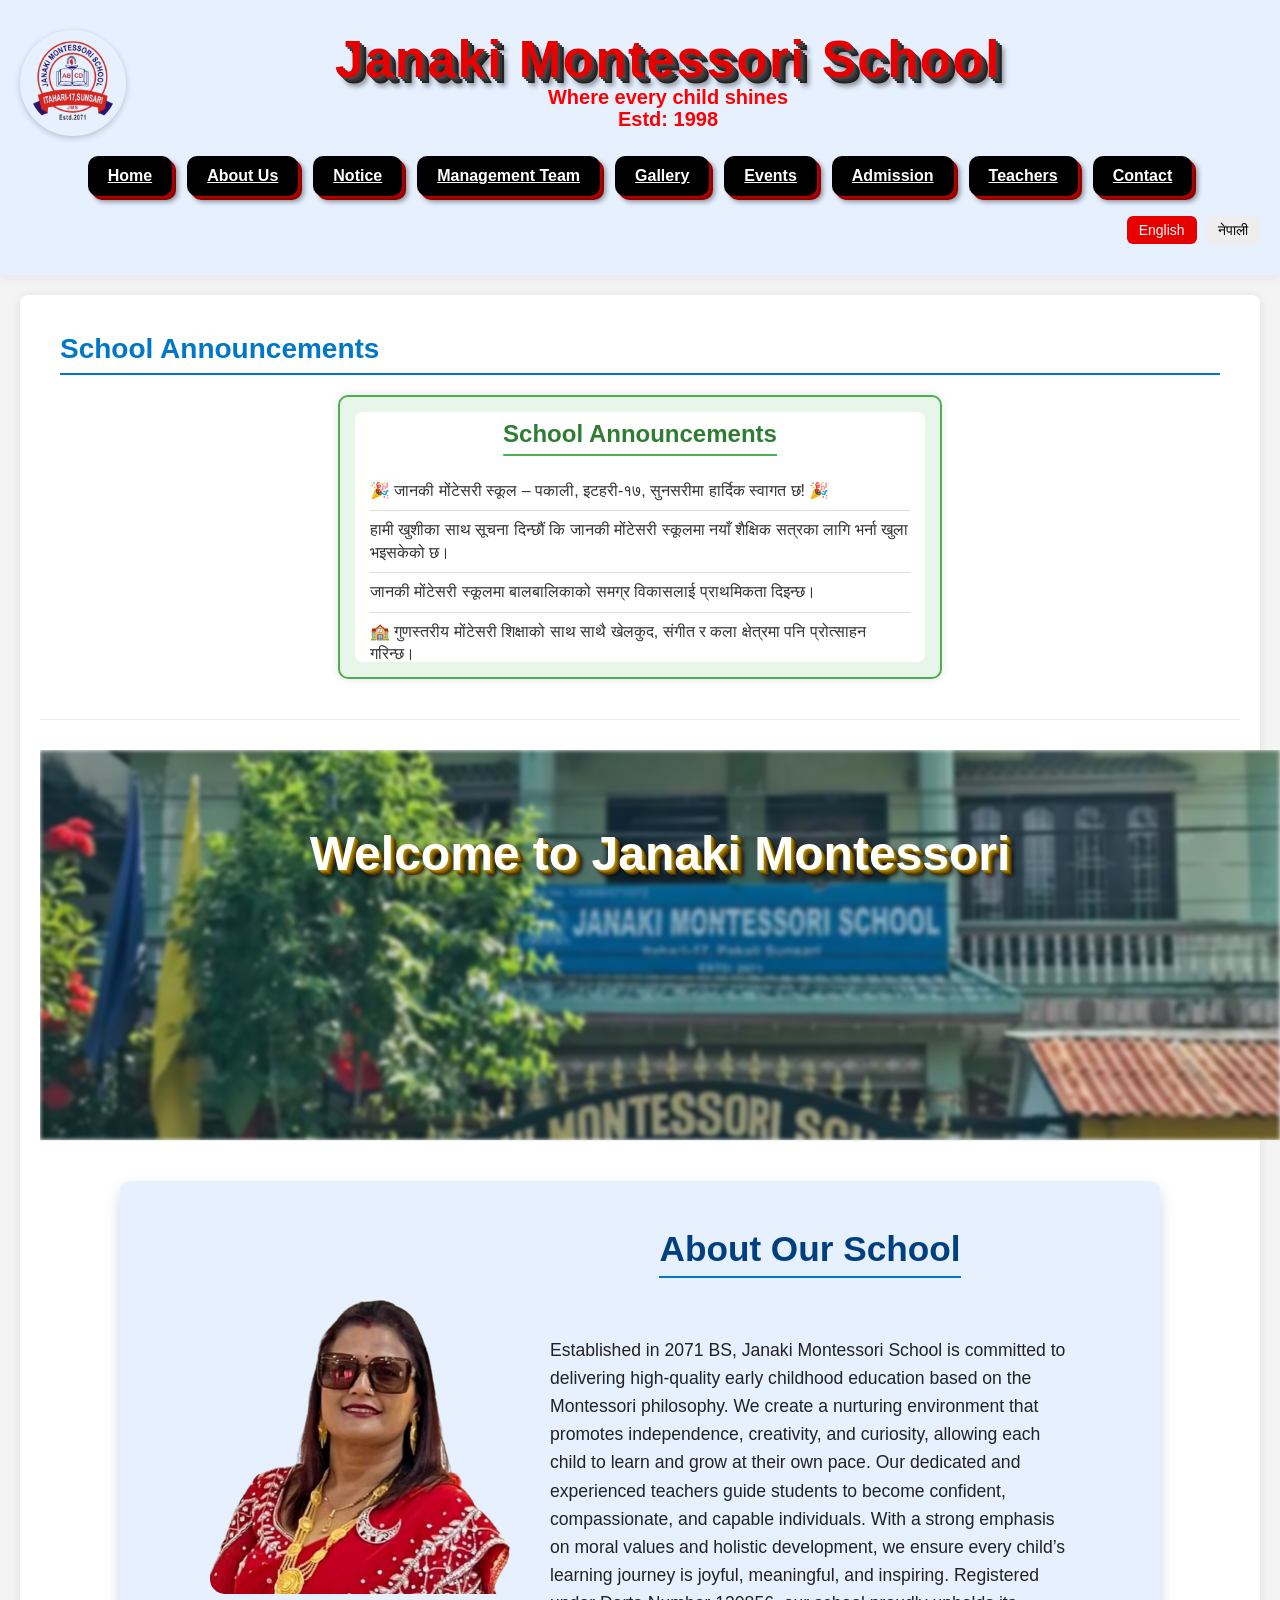
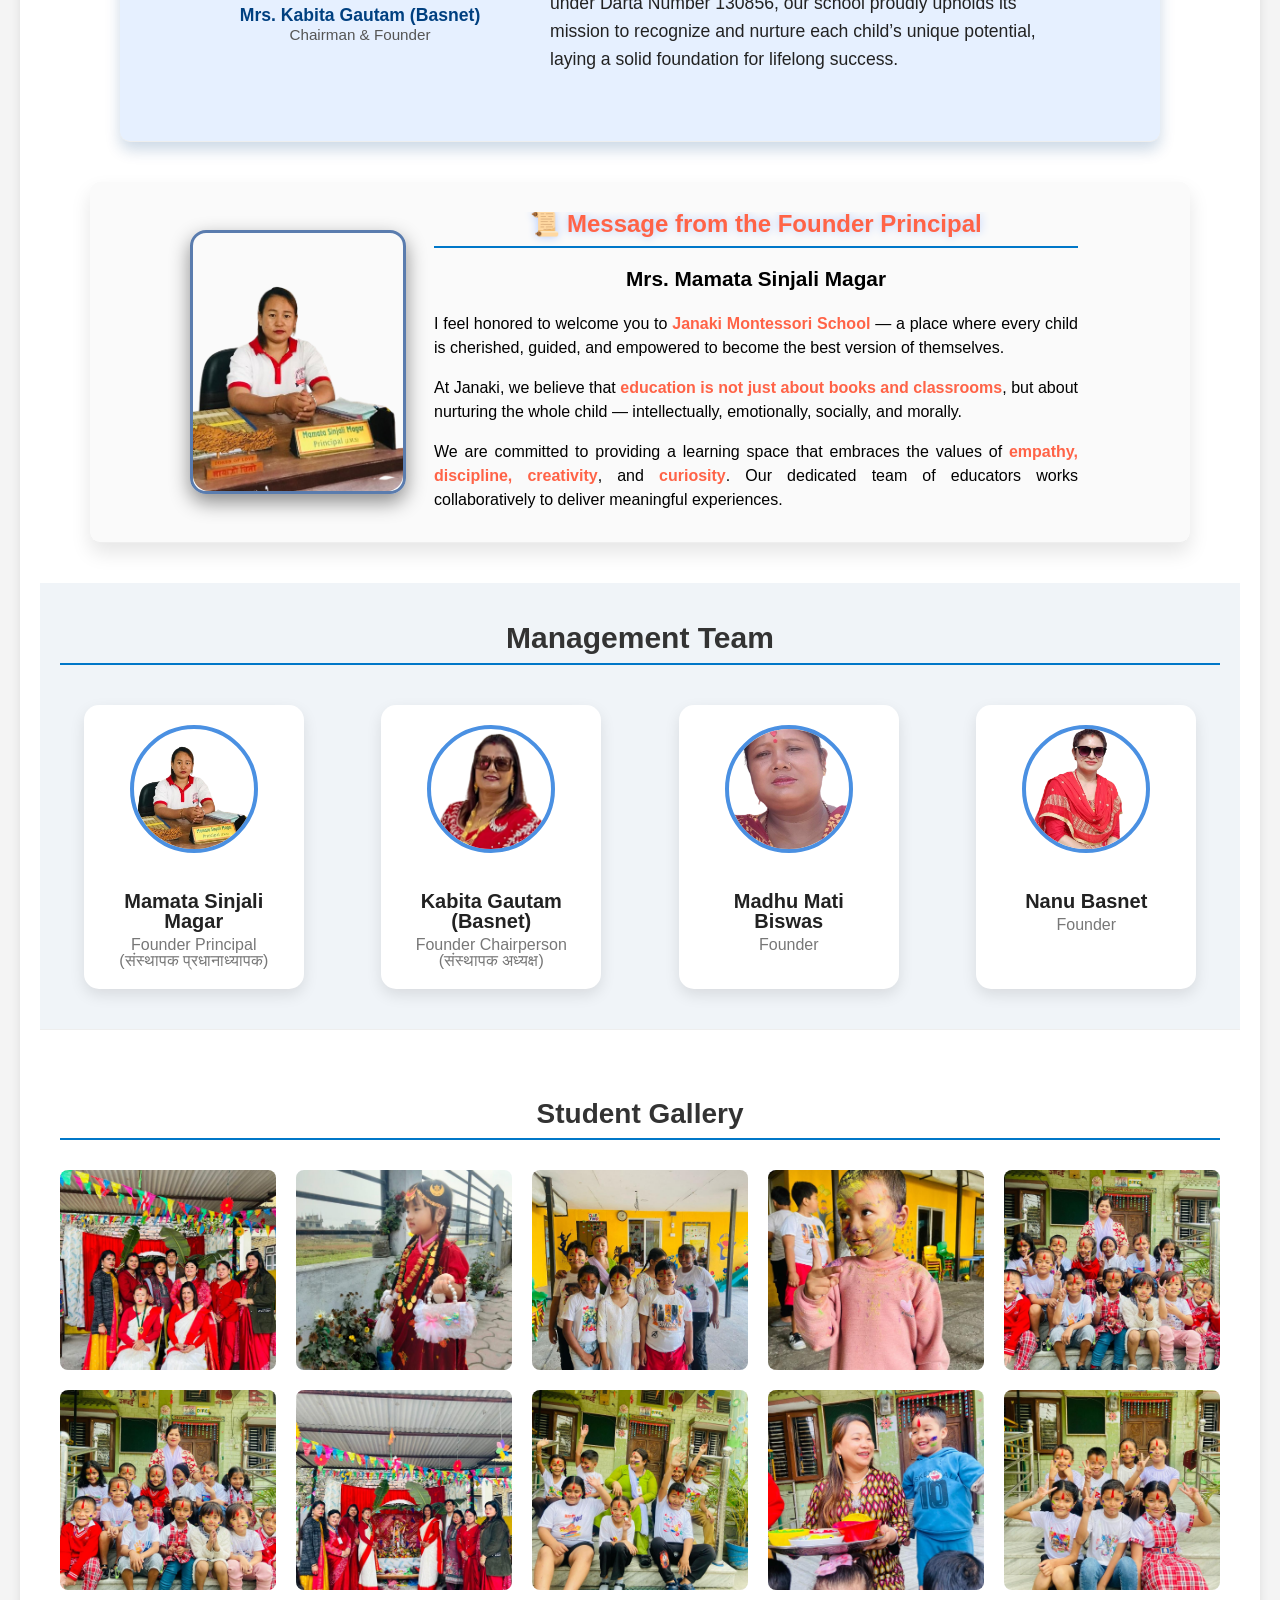
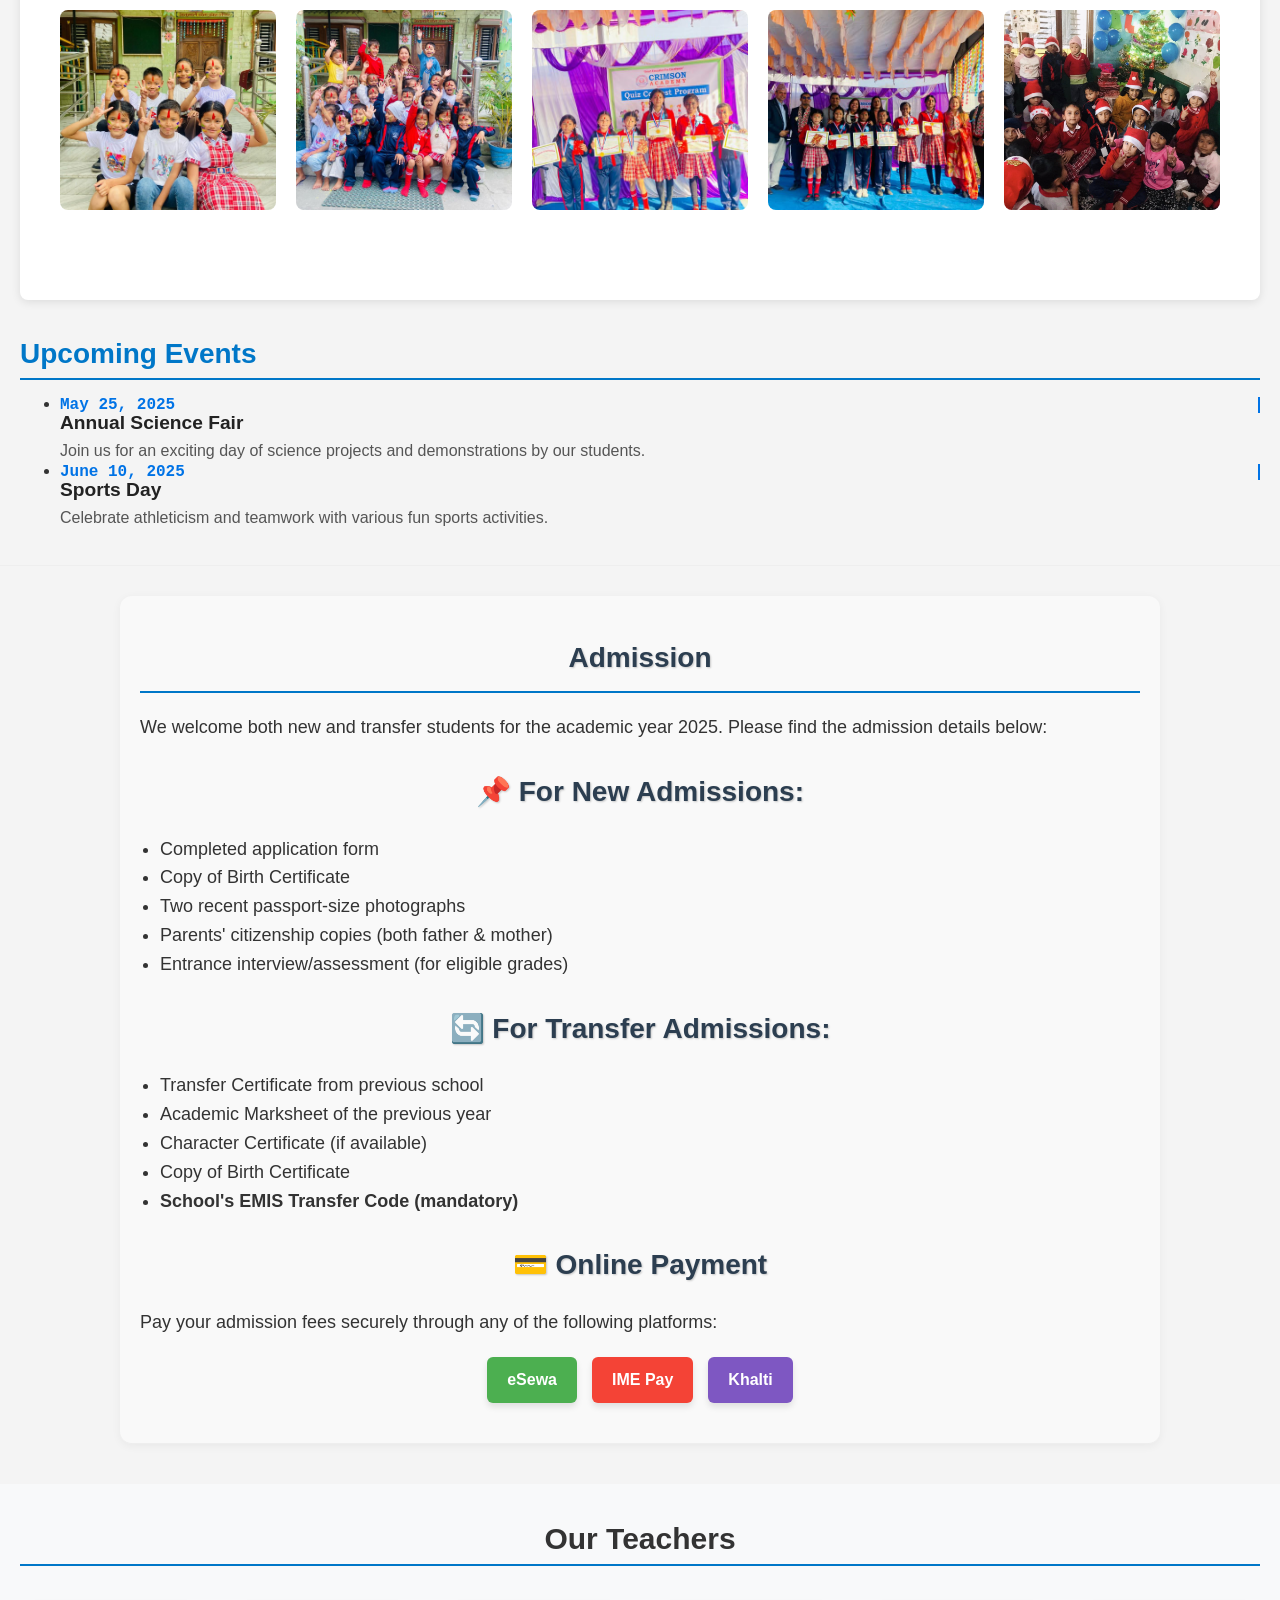
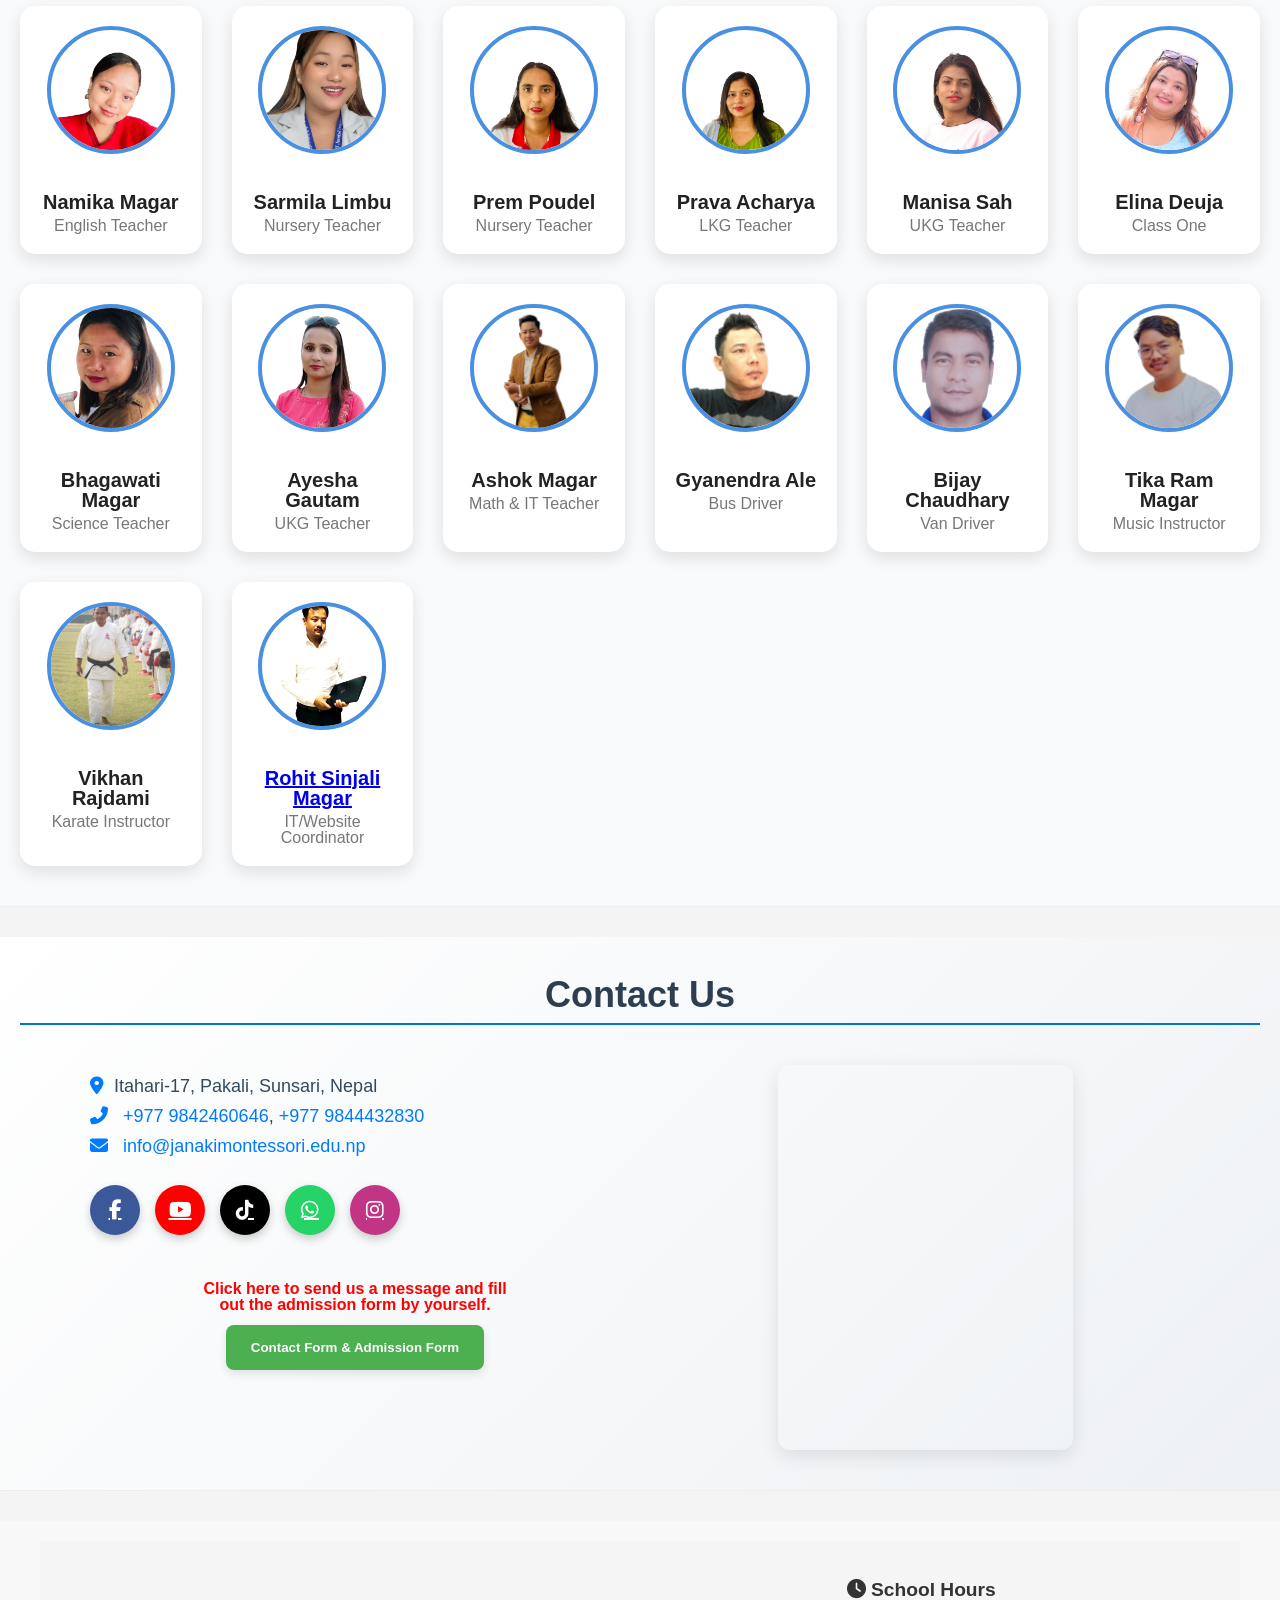
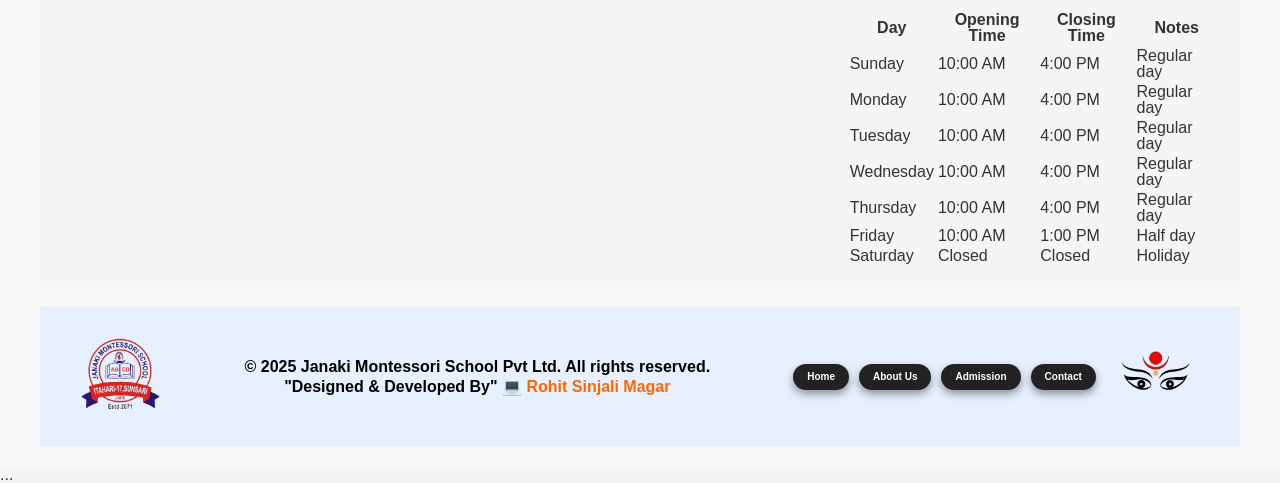
==== index.html @ f19cb04f "Add files via upload" ====
<!DOCTYPE html>
<html lang="en">

<head>
  <meta charset="UTF-8" />
  <meta name="viewport" content="width=device-width, initial-scale=1" />
  <title>Janaki Montessori School</title>
  <link rel="stylesheet" href="https://cdnjs.cloudflare.com/ajax/libs/font-awesome/6.5.0/css/all.min.css"
    integrity="sha512-papNMN3V+9Hc8Lg8S8a5jUYv1UeRbbJwN4DvPZ2lm/HEEv7Q/ArR7KGeMR6t8JbwyaZHYNLcN5jz0N7z3FZdUg=="
    crossorigin="anonymous" referrerpolicy="no-referrer" />
  <link rel="stylesheet" href="style.css" />
  <link rel="icon" type="image/png" href="images/favicon.png">
</head>

<body>

  <header class="header-container">
    <div class="logo-container">
      <img src="images/logo.png" class="logo-img" alt="School Logo" />
      <div>
        <h1 class="logo-main">Janaki Montessori School</h1>
        <p class="logo-sub">Where every child shines</p>
        <p class="logo-estd">Estd: 1998</p>
      </div>
    </div>

    <div class="menu-container">
      <nav class="navbar">
        <ul>
          <li><a href="#home">Home</a></li>
          <li><a href="#about">About Us</a></li>
          <li><a href="#notice">Notice</a></li>
          <li><a href="#management">Management Team</a></li>
          <li><a href="#gallery">Gallery</a></li>
          <li><a href="#events">Events</a></li>
          <li><a href="#admission">Admission</a></li>
          <li><a href="#teachers">Teachers</a></li>
          <li><a href="#contact">Contact</a></li>
        </ul>
      </nav>
    </div>

    <div class="lang-toggle">
      <button id="btn-en" class="active">English</button>
      <button id="btn-nep">नेपाली</button>
    </div>
  </header>
<main>

  <!-- School Announcements Section -->
  <section id="notice" class="latest-notices-section">
    <h2 class="section-title">School Announcements</h2>
    <div class="notice-tv">
      <div class="tv-frame">
        <div class="tv-screen">
          <h2 class="notice-title">School Announcements</h2>
          <div class="notice-wrapper">
            <ul class="tv-notices">
              <li>🎉 जानकी मोंटेसरी स्कूल – पकाली, इटहरी-१७, सुनसरीमा हार्दिक स्वागत छ! 🎉</li>
              <li>हामी खुशीका साथ सूचना दिन्छौं कि जानकी मोंटेसरी स्कूलमा नयाँ शैक्षिक सत्रका लागि भर्ना खुला भइसकेको छ।</li>
              <li>जानकी मोंटेसरी स्कूलमा बालबालिकाको समग्र विकासलाई प्राथमिकता दिइन्छ।</li>
              <li>🏫 गुणस्तरीय मोंटेसरी शिक्षाको साथ साथै खेलकुद, संगीत र कला क्षेत्रमा पनि प्रोत्साहन गरिन्छ।</li>
              <li>📍 स्थान: पकाली, इटहरी-१७, सुनसरी</li>
              <li>🕰️ विद्यालय समय: बिहान 10 बजेदेखि अपराह्न 5 बजेसम्म</li>
              <li>📅 सीमित सीट मात्र उपलब्ध, तुरुन्त भर्ना गर्नुहोस्!</li>
              <li>📞 सम्पर्क नम्बर: ९८४२४६०६४६</li>
              <li>📧 इमेल: janaki.montessori.itg@gmail.com</li>
              <li>जानकी मोंटेसरी स्कूलमा तपाईका बालबालिकालाई सुरक्षित वातावरणमा शिक्षा प्रदान गरिन्छ।</li>
              <li>थप जानकारी वा भ्रमणका लागि सम्पर्क गर्नुहोस्।</li>
              <li>📚 शिक्षा भनेको उज्यालो भविष्यको आधार हो – जानकी मोंटेसरी स्कूलसँग जोडिनुहोस्!</li>
            </ul>
          </div>
        </div>
      </div>
    </div>
  </section>

  <!-- Home / Hero Section -->
  <section id="home" class="hero-section">
    <div class="hero-content">
      <h1>Welcome to Janaki Montessori</h1>
    </div>
  </section>

  <!-- About Us Section -->
  <section id="about" class="about-us">
    <div class="about-image">
      <img src="images/about.png" alt="Chairman Photo">
      <div class="about-caption">
        <h4>Mrs. Kabita Gautam (Basnet)</h4>
        <p>Chairman & Founder</p>
      </div>
    </div>
    <div class="about-content">
      <h2>About Our School</h2>
      <p>
        Established in 2071 BS, Janaki Montessori School is committed to delivering high-quality early childhood education based on the Montessori philosophy. We create a nurturing environment that promotes independence, creativity, and curiosity, allowing each child to learn and grow at their own pace. Our dedicated and experienced teachers guide students to become confident, compassionate, and capable individuals. With a strong emphasis on moral values and holistic development, we ensure every child’s learning journey is joyful, meaningful, and inspiring. Registered under Darta Number 130856, our school proudly upholds its mission to recognize and nurture each child’s unique potential, laying a solid foundation for lifelong success.
      </p>
    </div>
  </section>

  <!-- Founder Message Section -->
  <section id="founder-message" style="padding: 30px 100px;">
    <div class="container">
      <div class="photo">
        <img src="images/principal.png" alt="Principal Mamata Magar">
      </div>
      <div class="message">
        <h2>📜 Message from the Founder Principal</h2>
        <h3>Mrs. Mamata Sinjali Magar</h3>
        <p>I feel honored to welcome you to <strong>Janaki Montessori School</strong> — a place where every child is cherished, guided, and empowered to become the best version of themselves.</p>
        <p>At Janaki, we believe that <strong>education is not just about books and classrooms</strong>, but about nurturing the whole child — intellectually, emotionally, socially, and morally.</p>
        <p>We are committed to providing a learning space that embraces the values of <strong>empathy, discipline, creativity</strong>, and <strong>curiosity</strong>. Our dedicated team of educators works collaboratively to deliver meaningful experiences.</p>
        <p>We maintain a strong connection with families and the local community to create an atmosphere of <strong>belonging</strong> where <strong>diversity and individuality</strong> are celebrated.</p>
        <p>At Janaki Montessori School, learning is a joyful journey — one that shapes confident, compassionate, and responsible global citizens.</p>
      </div>
    </div>
  </section>

  <!-- Management Team Section -->
  <section id="management" class="management-section">
    <h2>Management Team</h2>
    <div class="management-grid">
      <div class="management-card">
        <img src="images/mamata.png" alt="Mamata Sinjali Magar">
        <h3>Mamata Sinjali Magar</h3>
        <p>Founder Principal (संस्थापक प्रधानाध्यापक)</p>
      </div>
      <div class="management-card">
        <img src="images/kabita.png" alt="Kabita Gautam (Basnet)">
        <h3>Kabita Gautam (Basnet)</h3>
        <p>Founder Chairperson (संस्थापक अध्यक्ष)</p>
      </div>
      <div class="management-card">
        <img src="images/madhu.png" alt="Madhu Mati Biswas">
        <h3>Madhu Mati Biswas</h3>
        <p>Founder</p>
      </div>
      <div class="management-card">
        <img src="images/nanu.png" alt="Nanu Basnet">
        <h3>Nanu Basnet</h3>
        <p>Founder</p>
      </div>
    </div>
  </section>

  <!-- Student Gallery Section -->
  <section id="gallery" class="gallery-section">
    <h2>Student Gallery</h2>
    <div class="gallery-grid">
      <div class="gallery-item"><img src="images/placeholder1.png" alt="Student 1"></div>
      <div class="gallery-item"><img src="images/placeholder2.png" alt="Student 2"></div>
      <div class="gallery-item"><img src="images/placeholder3.png" alt="Student 3"></div>
      <div class="gallery-item"><img src="images/placeholder4.png" alt="Student 4"></div>
      <div class="gallery-item"><img src="images/placeholder5.png" alt="Student 5"></div>
      <div class="gallery-item"><img src="images/placeholder6.png" alt="Student 6"></div>
      <div class="gallery-item"><img src="images/placeholder7.png" alt="Student 7"></div>
      <div class="gallery-item"><img src="images/placeholder8.png" alt="Student 8"></div>
      <div class="gallery-item"><img src="images/placeholder9.png" alt="Student 9"></div>
      <div class="gallery-item"><img src="images/placeholder10.png" alt="Student 10"></div>
      <div class="gallery-item"><img src="images/placeholder11.png" alt="Student 11"></div>
      <div class="gallery-item"><img src="images/placeholder12.png" alt="Student 12"></div>
      <div class="gallery-item"><img src="images/placeholder13.png" alt="Student 13"></div>
      <div class="gallery-item"><img src="images/placeholder14.png" alt="Student 14"></div>
      <div class="gallery-item"><img src="images/placeholder15.png" alt="Student 15"></div>
    </div>
  </section>

</main>

        <section id="events" class="events-section">
  <h2>Upcoming Events</h2>
  <ul>
    <li>
      <div class="event-date">May 25, 2025</div>
      <div class="event-details">
        <h3>Annual Science Fair</h3>
        <p>Join us for an exciting day of science projects and demonstrations by our students.</p>
      </div>
    </li>
    <li>
      <div class="event-date">June 10, 2025</div>
      <div class="event-details">
        <h3>Sports Day</h3>
        <p>Celebrate athleticism and teamwork with various fun sports activities.</p>
      </div>
    </li>
  </ul>
</section>


    <section id="admission" class="admission-details">
    <h2>Admission</h2>
    <p>We welcome both new and transfer students for the academic year 2025. Please find the admission details below:</p>

    <h3>📌 For New Admissions:</h3>
    <ul>
        <li>Completed application form</li>
        <li>Copy of Birth Certificate</li>
        <li>Two recent passport-size photographs</li>
        <li>Parents' citizenship copies (both father & mother)</li>
        <li>Entrance interview/assessment (for eligible grades)</li>
    </ul>

    <h3>🔄 For Transfer Admissions:</h3>
    <ul>
        <li>Transfer Certificate from previous school</li>
        <li>Academic Marksheet of the previous year</li>
        <li>Character Certificate (if available)</li>
        <li>Copy of Birth Certificate</li>
        <li><strong>School's EMIS Transfer Code (mandatory)</strong></li>
    </ul>

    <div class="online-payment-section">
        <h3>💳 Online Payment</h3>
        <p>Pay your admission fees securely through any of the following platforms:</p>
        <div class="payment-buttons">
            <a href="https://esewa.com.np/#/home" target="_blank" class="payment-button esewa-button">eSewa</a>
            <a href="https://imepay.com.np/" target="_blank" class="payment-button imepay-button">IME Pay</a>
            <a href="https://khalti.com/" target="_blank" class="payment-button khalti-button">Khalti</a>
        </div>
    </div>
</section>


    <section id="teachers" class="teachers-section">
        <h2>Our Teachers</h2>
        <div class="teachers-grid">
            <div class="teacher-card">
                <img src="images/namika.png" alt="Namika Magar">
                <h3>Namika Magar</h3>
                <p>English Teacher</p>
            </div>
            <div class="teacher-card">
                <img src="images/sarmila.png" alt="Sarmila Limbu">
                <h3>Sarmila Limbu</h3>
                <p>Nursery Teacher</p>
            </div>
            <div class="teacher-card">
                <img src="images/prem.png" alt="Prem Poudel">
                <h3>Prem Poudel</h3>
                <p>Nursery Teacher</p>
            </div>
            <div class="teacher-card">
                <img src="images/prava.png" alt="Prava Acharya">
                <h3>Prava Acharya</h3>
                <p>LKG Teacher</p>
            </div>
            <div class="teacher-card">
                 <img src="images/manisa.png" alt="Manisa Sah">
                <h3>Manisa Sah</h3>
                <p>UKG Teacher</p>
            </div>
            <div class="teacher-card">
                <img src="images/elina.png" alt="Elina Deuja">
                <h3>Elina Deuja</h3>
                <p>Class One</p>
            </div>
            <div class="teacher-card">
               <img src="images/bagati.png" alt="Bhagawati Magar">
                <h3>Bhagawati Magar</h3>
                <p>Science Teacher</p>
            </div>
            <div class="teacher-card">
                <img src="images/ayesha.png" alt="Ayesha Gautam">
                <h3>Ayesha Gautam</h3>
                <p>UKG Teacher</p>
            </div>
            <div class="teacher-card">
                <img src="images/ashok.png" alt="Ashok Magar">
                <h3>Ashok Magar</h3>
                <p>Math & IT Teacher</p>
            </div>
            <div class="teacher-card">
                <img src="images/gyanendra.png" alt="Gyanendra Ale">
                <h3>Gyanendra Ale</h3>
                <p>Bus Driver</p>
            </div>
            <div class="teacher-card">
                <img src="images/bijay.png" alt="Bijay Chaudhary">
                <h3>Bijay Chaudhary</h3>
                <p>Van Driver</p>
            </div>
            <div class="teacher-card">
                <img src="images/tika.png" alt="Tika Ram Magar">
                <h3>Tika Ram Magar</h3>
                <p>Music Instructor</p>
            </div>
            <div class="teacher-card">
                <img src="images/vikhan.jpeg" alt="Vikhan Rajdami">
                <h3>Vikhan Rajdami</h3>
                <p>Karate Instructor</p>
            </div>
	   <div class="teacher-card">
    <img src="images/rohit.png" alt="Rohit Sinjali Magar">
    <h3><a href="https://www.digitalrohitpro.com" target="_blank">Rohit Sinjali Magar</a></h3>
    <p>IT/Website Coordinator</p>
</div>
        </div>
    </section>

<!DOCTYPE html>
<html lang="en">
<head>
  <meta charset="UTF-8" />
  <meta name="viewport" content="width=device-width, initial-scale=1.0" />
  <title>Contact Section</title>
  <link rel="stylesheet" href="https://cdnjs.cloudflare.com/ajax/libs/font-awesome/6.5.0/css/all.min.css" />
  <link rel="stylesheet" href="style.css" />
</head>
<body>

<section id="contact" class="contact-section">
  <h2>Contact Us</h2>
  <div class="contact-container">
    
    <!-- Left: Contact Info -->
<div class="contact-left">
  <div class="contact-info">
    <p><i class="fas fa-map-marker-alt"></i> Itahari-17, Pakali, Sunsari, Nepal</p>
    <p>
      <i class="fas fa-phone-alt"></i>
      <a href="tel:+9779842460646">+977 9842460646</a>, 
      <a href="tel:+9779844432830">+977 9844432830</a>
    </p>
    <p>
      <i class="fas fa-envelope"></i>
      <a href="mailto:info@janakimontessori.edu.np">info@janakimontessori.edu.np</a>
    </p>
  </div>

  <!-- Social Icons -->
  <div class="social-icons">
    <a href="https://www.facebook.com/share/152pi7GiTPh/?mibextid=wwXIfr" class="facebook" target="_blank"><i class="fab fa-facebook-f"></i></a>
    <a href="#" class="youtube" aria-label="YouTube"><i class="fab fa-youtube"></i></a>
    <a href="https://www.tiktok.com/@janaki.montessori.school?_t=ZS-8wUZVfU2CKS&_r=1" class="tiktok" target="_blank"><i class="fab fa-tiktok"></i></a>
    <a href="https://wa.me/9779842460646" class="whatsapp" target="_blank"><i class="fab fa-whatsapp"></i></a>
    <a href="#" class="instagram"><i class="fab fa-instagram"></i></a>
  </div>

  <!-- Contact Instruction + Button -->
  <div style="display: flex; flex-direction: column; align-items: center; margin-top: 30px;">
    <p class="contact-instruction" style="
      font-size: 1rem;
      color: red;
      font-weight: bold;
      text-align: center;
      max-width: 320px;
      user-select: none;
      margin-bottom: 12px;">
      Click here to send us a message and fill out the admission form by yourself.
    </p>

    <button id="openContactForm" style="
      padding: 15px 25px;
      background-color: #4CAF50;
      border: none;
      border-radius: 8px;
      color: white;
      font-weight: 600;
      cursor: pointer;
      box-shadow: 0 4px 10px rgba(0,0,0,0.1);
      transition: background-color 0.3s ease;">
      Contact Form & Admission Form
    </button>
  </div>
</div>



    <!-- Right: Calendar -->
    <div class="calendar-embed">
      <iframe src="https://www.hamropatro.com/widgets/calender-medium.php" frameborder="0" scrolling="no" marginwidth="0" marginheight="0" style="border:none; overflow:hidden; width:295px; height:385px;" allowtransparency="true"></iframe>
    </div>

  </div>
</section>

<script>
  document.getElementById('openContactForm').addEventListener('click', function() {
    // नयाँ पेजमा Contact Form र Admission Form रहेको पेज खोल्ने (new-page.html लाई आफ्नो फाइल नाम राख्नुहोस्)
    window.open('contact-admission-forms.html', '_blank');
  });
</script>

</body>
</html>


</main>
<footer class="site-footer">
    <div class="footer-container">
        <div class="footer-location-hours">
            <div class="location">
                <iframe src="https://www.google.com/maps/embed?pb=!1m18!1m12!1m3!1d3565.104749066958!2d87.22388607374695!3d26.677132170177924!2m3!1f0!2f0!3f0!3m2!1i1024!2i768!4f13.1!3m3!1m2!1s0x39ef6b55dd3c1ca1%3A0x339651f023e582f2!2sJanaki%20Montessori%20School%20Pvt%20Ltd!5e0!3m2!1sen!2snp!4v1747540072454!5m2!1sen!2snp"
                        width="450" height="300" style="border:0;" allowfullscreen="" loading="lazy" referrerpolicy="no-referrer-when-downgrade"></iframe>
            </div>
            <div class="school-hours">
        <h3><i class="fas fa-clock"></i> School Hours</h3>
        <div class="table-container">
          <table class="hours-table">
            <thead>
              <tr>
                <th>Day</th>
                <th>Opening Time</th>
                <th>Closing Time</th>
                <th>Notes</th>
              </tr>
            </thead>
            <tbody>
              <tr><td>Sunday</td><td>10:00 AM</td><td>4:00 PM</td><td>Regular day</td></tr>
              <tr><td>Monday</td><td>10:00 AM</td><td>4:00 PM</td><td>Regular day</td></tr>
              <tr><td>Tuesday</td><td>10:00 AM</td><td>4:00 PM</td><td>Regular day</td></tr>
              <tr><td>Wednesday</td><td>10:00 AM</td><td>4:00 PM</td><td>Regular day</td></tr>
              <tr><td>Thursday</td><td>10:00 AM</td><td>4:00 PM</td><td>Regular day</td></tr>
              <tr><td>Friday</td><td>10:00 AM</td><td>1:00 PM</td><td>Half day</td></tr>
              <tr><td>Saturday</td><td>Closed</td><td>Closed</td><td>Holiday</td></tr>
            </tbody>
          </table>
        </div>
      </div>
    </div>
<div class="footer-bottom">
  <div class="footer-left">
    <img src="images/left-logo.png" alt="Left Logo" class="footer-logo" />
  </div>

  <div class="footer-center">
    <p>© 2025 Janaki Montessori School Pvt Ltd. All rights reserved.</p>
    <p class="footer-credit">
      "Designed & Developed By"
      <a href="https://www.digitalrohitpro.com" target="_blank" rel="noopener noreferrer">💻  Rohit Sinjali Magar</a>
    </p>
  </div>

  <div class="footer-right">
    <div class="footer-quick-buttons">
      <a href="#home" class="footer-btn">Home</a>
      <a href="#about" class="footer-btn">About Us</a>
      <a href="#admission" class="footer-btn">Admission</a>
      <a href="#contact" class="footer-btn">Contact</a>
    </div>
    <img src="images/right-logo.png" alt="Right Logo" class="footer-logo" />
  </div>
</div>
</footer>

<script>
    // Language toggle buttons example functionality
    const btnEn = document.getElementById('btn-en');
    const btnNep = document.getElementById('btn-nep');

    btnEn.addEventListener('click', () => {
        btnEn.classList.add('active');
        btnNep.classList.remove('active');
        // यहाँ अंग्रेजी सामग्री देखाउन/नेपाली लुकाउन कोड लेख्न सकिन्छ
        alert("English selected - We are working on implementing the necessary changes. Your patience is greatly appreciated.Rohit Sinjali Magar");
    });

    btnNep.addEventListener('click', () => {
        btnNep.classList.add('active');
        btnEn.classList.remove('active');
        // यहाँ नेपाली सामग्री देखाउन/अंग्रेजी लुकाउन कोड लेख्न सकिन्छ
        alert("नेपाली चयन भयो - हामी सुधार तथा परिवर्तन कार्यमा व्यस्त छौं, कृपया केही समय धैर्य गर्नुहोस्।  रोहित सिङजाली मगर");
    });
</script>
</main>
<footer> ... </footer>
</body>
</html>
---- style.css ----
body {
    font-family: 'Segoe UI', Tahoma, Geneva, Verdana, sans-serif;
    margin: 0;
    padding: 0;
    background-color: #f4f4f4;
    color: #333;
    line-height: 1.0;
    overflow-x: hidden;
}
/* Container & Layout */
#founder-message {
  background-color: #fafafa; /* दमिलो हल्का सेतो रंग */
  color: #0a2540; /* गाढा निलो टेक्स्ट */
  font-family: 'Arial Black', Gadget, sans-serif;
  max-width: 900px;
  margin: 40px auto;
  border-radius: 10px;
  box-shadow: 0 10px 20px rgba(0,0,0,0.1);
  padding: 20px;
  overflow: hidden;
  min-height: 300px;
}

#founder-message .container {
  display: flex;
  align-items: center;
  gap: 28px;
  height: 100%;
}

/* Photo Section */
#founder-message .photo {
  flex: 0 0 210px;
  max-height: 300px;
  overflow: hidden;
  border-radius: 16px;
  box-shadow: 0 8px 20px rgba(0, 0, 0, 0.45);
  border: 3px solid #5a7cae; /* हल्का blue border */
}

#founder-message .photo img {
  width: 100%;
  height: 100%;
  object-fit: cover;
  display: block;
  border-radius: 16px;
}

/* Message Section */
#founder-message .message {
  flex: 1;
  max-height: 300px;
  overflow-y: auto;
  padding-right: 12px;
  scrollbar-width: thin;
  scrollbar-color: #aec8ff #394867;
}

#founder-message .message::-webkit-scrollbar {
  width: 8px;
}

#founder-message .message::-webkit-scrollbar-track {
  background: #394867;
}

#founder-message .message::-webkit-scrollbar-thumb {
  background-color: #aec8ff;
  border-radius: 12px;
}

/* Headings */
#founder-message h2 {
  font-size: 1.5rem;
  margin-bottom: 10px;
  color: #FF6347;  
  text-shadow: 0 0 10px #aec8ff;
  text-align: center;
  font-weight: 600;
}

#founder-message h3 {
  font-size: 1.3rem;
  font-weight: 600;
  margin-bottom: 22px;
  color: #000000;  
  text-align: center;
}

/* Paragraphs */
#founder-message p {
  font-size: 1rem;
  line-height: 1.5;
  margin-bottom: 11px;
  color: #000000;  
  cursor: default;
  text-align: justify;
}

#founder-message strong {
  color: #FF6347;
  font-weight: 700;
}

/* Responsive */
@media (max-width: 800px) {
  #founder-message .container {
    flex-direction: column;
  }
  #founder-message h2,
  #founder-message h3 {
    text-align: center;
  }
  #founder-message .photo {
    width: 100%;
    max-height: 250px;
    margin-bottom: 22px;
    border: 2.5px solid #7e97ff;
  }
  #founder-message .message {
    max-height: none;
    overflow-y: visible;
    padding-right: 0;
  }
}

/* Logo Section */
/* ====== LOGO & HEADER STYLING ====== */
.header-container {
  display: flex;
  flex-direction: column;
  align-items: center;
  background-color:#e6f0ff;
  padding: 30px 20px;
  box-shadow: 0 4px 10px rgba(0,0,0,0.05);
  position: relative;
  color: white;
}

/* LOGO IMAGE LEFT */
.logo-container {
  display: flex;
  align-items: center;
  width: 100%;
  justify-content: flex-start;
  gap: 30px;
}

/* LOGO IMAGE */
.logo-img {
  width: 90px;
  height: 90px;
  background-color: transparent;
  padding: 8px;
  border-radius: 50%;
  box-shadow: 0 2px 6px rgba(0,0,0,0.2);
}

/* LOGO TEXT CENTER */
.logo-container div {
  text-align: center;
  flex: 1;
  margin-right: 80px; /* Push center because logo is left */
}

.logo-main {
  font-size: 50px;
  color: #e60000;
  font-weight: 900;
  text-shadow:
    2px 2px 0 #444,
    4px 4px 0 #333,
    6px 6px 0 #222,
    8px 8px 5px rgba(0,0,0,0.4);
    margin: 0;
    letter-spacing: 1.5px;
    font-family: 'Bebas Neue', sans-serif;
    transform: scale(1.02);
}

.logo-sub,
.logo-estd {
  font-size: 20px;
font-weight: bold;
  margin: 2px 0;
  color: #ff0000;
  text-shadow:
    2px 2px 0 #444,
   
}

/* ====== MENU NAVIGATION ====== */
.menu-container {
  margin-top: 20px;
  width: 100%;
}

.menu-container nav ul {
  list-style: none;
  display: flex;
  flex-wrap: wrap;
  justify-content: center;
  gap: 15px;
  padding: 0;
  margin: 0;
}

.menu-container nav ul li {
  position: relative;
  background-color: #000000;
  border-radius: 10px;
  overflow: hidden;
 box-shadow:
    2px 2px 0 #b00000,
    4px 4px 0 #900000,
    6px 6px 5px rgba(0, 0, 0, 0.4);
  transition: transform 0.3s ease, background-color 0.3s ease;
}

.menu-container nav ul li a {
  display: block;
  padding: 12px 20px;
  font-size: 16px;
  color: white;
  text-decoration: none
  text-shadow:
    1px 1px 2px rgba(0,0,0,0.6);;
  font-weight: bold;
  position: relative;
  z-index: 1;
 transition: color 0.3s ease;
}

.menu-container nav ul li:hover {
  transform: translateY(-5px);
  background-color: #4169E1 
}

.menu-container nav ul li:hover::before {
  transform: translate(-50%, -50%) scale(1);
}


/* ====== LANGUAGE TOGGLE ====== */
.lang-toggle {
  margin-top: 20px;
  text-align: right;
  width: 100%;
}

.lang-toggle button {
  padding: 6px 12px;
  border: none;
  border-radius: 6px;
  margin-left: 5px;
  background-color: #eee;
  cursor: pointer;
  font-size: 14px;
  transition: all 0.3s ease;
}

.lang-toggle button.active {
  background-color: #e60000;
  color: white;
}

/* ====== RESPONSIVE ====== */
@media (max-width: 768px) {
  .logo-container {
    flex-direction: column;
    align-items: center;
  }

  .logo-container div {
    margin-right: 0;
  }

  .menu-container nav ul {
    flex-direction: column;
    align-items: center;
  }

  .lang-toggle {
    text-align: center;
  }
}
.notice-tv {
  max-width: 600px;
  margin: 20px auto;
  border: 2px solid #4CAF50;
  border-radius: 10px;
  background-color: #e8f5e9;
  box-shadow: 0 0 8px rgba(0,0,0,0.1);
}

.tv-frame {
  padding: 15px;
}

.tv-screen {
  position: relative;
  padding-top: 60px;
  background-color: #fff;
  border-radius: 8px;
  padding-left: 15px;
  padding-right: 15px;
  max-height: 250px;
  overflow: hidden;  /* Hide overflow for smooth scrolling */
  box-sizing: border-box;
}

.notice-title {
  text-align: center;
  position: absolute;
  top: 10px;
  left: 50%;
  transform: translateX(-50%);
  font-size: 24px;
  font-weight: bold;
  color: #2e7d32;
  margin: 0;
  padding-bottom: 8px;
  border-bottom: 2px solid #4CAF50;
  background-color: white;
  z-index: 10;
  font-family: "Arial", sans-serif;
  animation: fadeSlideDown 1s ease forwards;
  width: fit-content;
}

/* Animation for title */
@keyframes fadeSlideDown {
  0% {
    opacity: 0;
    transform: translate(-50%, -20px);
  }
  100% {
    opacity: 1;
    transform: translate(-50%, 0);
  }
}

/* Notice wrapper is the scrolling container */
.notice-wrapper {
  height: 250px; /* same as tv-screen max-height */
  overflow: hidden;
  position: relative;
}

/* Scrolling list */
.tv-notices {
  list-style: none;
  margin: 0;
  padding: 0;
  position: absolute;
  top: 0;
  width: 100%;
  animation: scrollUp 20s linear infinite;
  font-size: 16px;
  color: #333;
  line-height: 1.4;
}

/* Each notice style */
.tv-notices li {
  padding: 8px 0;
  border-bottom: 1px solid #ddd;
}

/* Scroll up animation */
@keyframes scrollUp {
  0% {
    top: 0;
  }
  100% {
    top: -100%;
  }
}
main {
    padding: 20px;
    max-width: 1200px;
    margin: 20px auto;
    background: white;
    border-radius: 8px;
    box-shadow: 0 2px 10px rgba(0, 0, 0, 0.1);
}

section {
    margin-bottom: 30px;
    padding: 20px;
    border-bottom: 1px solid #eee;
}

section:last-child {
    border-bottom: none;
}

h2 {
    color: #0077c8;
    margin-top: 0;
    margin-bottom: 15px;
    border-bottom: 2px solid #0077c8;
    padding-bottom: 10px;
    font-size: 1.75rem;
}

/* About Us Section (Hero Section) */
.hero-section {
  position: relative;
  width: 100%;
  height: 350px;
  overflow: hidden;
}

.hero-section::before {
  content: '';
  position: absolute;
  top: 0; left: 0;
  width: 100%;
  height: 100%;
  background-image: url('images/hero-image.jpeg');
  background-size: cover;
  background-position: center;
  filter: blur(2px); /* blur केवल image मा */
  z-index: 1;
}

.hero-content {
  position: relative;
  z-index: 2;
  width: 100%;
  display: flex;
  justify-content: center;
  align-items: flex-start; /* text माथि राख्न */
  padding-top: 20px;
}

.hero-content h1 {
  color: white;
  font-size: 3rem;
  font-weight: bold;
  text-shadow:
    1px 1px 0 #b38f00,
    2px 2px 0 #997700,
    3px 3px 0 #805f00,
    4px 4px 0 #664400,
    5px 5px 0 #4d3300,
    6px 6px 5px rgba(0,0,0,0.9);
  text-align: center;
}

.about-us {
  display: flex;
  align-items: center;
  justify-content: center;
  gap: 40px;
  padding: 50px 20px;
  max-width: 1000px;
  margin: 40px auto;
  background-color: #e6f0ff; /* हल्का निलो background */
  border-radius: 10px;
  box-shadow: 0 8px 15px rgba(0, 64, 128, 0.2);
}

.about-us .about-image img {
  width: 100%;
  max-width: 300px;
  border-radius: 15px;
  animation: slideInFromLeft 5s ease forwards;
  opacity: 0;
}

.about-us .about-content {
  max-width: 520px;
  animation: slideInFromRight 10s ease forwards;
  opacity: 0;
}

.about-us .about-content h2 {
  color: #004080;
  font-family: 'Segoe UI', Tahoma, Geneva, Verdana, sans-serif;
  margin-bottom: 20px;
  font-size: 2.2rem;
}

.about-us .about-content p {
  font-size: 1.1rem;
  line-height: 1.6;
  color: #222;
  font-family: 'Arial', sans-serif;
}

/* Image caption below image */
.about-us .about-caption {
  text-align: center;
  margin-top: 10px;
  font-family: 'Arial', sans-serif;
  color: #004080;
}
.about-us .about-caption h4 {
  margin: 5px 0 2px;
  font-size: 1.1rem;
}
.about-us .about-caption p {
  margin: 0;
  font-size: 0.95rem;
  color: #555;
}

/* Animations */
@keyframes slideInFromLeft {
  0% {
    transform: translateX(-60px);
    opacity: 0;
  }
  100% {
    transform: translateX(0);
    opacity: 1;
  }
}

@keyframes slideInFromRight {
  0% {
    transform: translateX(60px);
    opacity: 0;
  }
  100% {
    transform: translateX(0);
    opacity: 1;
  }
}

/* Responsive */
@media (max-width: 750px) {
  .about-us {
    flex-direction: column;
    padding: 20px 10px;
    text-align: center;
  }

  .about-us .about-image img,
  .about-us .about-content {
    max-width: 100%;
    animation: none; /* Disable animation on small screen if needed */
    opacity: 1;
    transform: none;
  }
}

.welcome-image-container {
  display: flex;
  align-items: center;
  gap: 20px;
  margin: 20px 0;
}

.welcome-text-red-bg {
  background-color: #d32f2f; /* गाढा रातो */
  color: white;
  padding: 20px;
  border-radius: 8px;
  flex: 1;
}

.welcome-text-red-bg h3 {
  margin: 0 0 10px 0;
}

.welcome-text-red-bg p {
  margin: 0;
  font-size: 1.1rem;
}

.welcome-image img {
  width: 300px;
  border-radius: 8px;
  box-shadow: 0 4px 8px rgba(0,0,0,0.2);
}

.about h2 {
    color: white;
    border-bottom-color: white;
    position: relative;
    z-index: 2;
}

.about-content {
    display: flex;
    flex-direction: column;
    align-items: center;
    gap: 20px;
    position: relative;
    z-index: 2;
}

.about-container {
    padding: 15px;
    background-color: rgba(255, 255, 255, 0.1);
    border-radius: 6px;
    box-shadow: 0 1px 5px rgba(0, 0, 0, 0.05);
    transition: box-shadow 0.3s ease;
    text-align: center;
}

.about-container:hover {
    box-shadow: 0 4px 10px rgba(0, 0, 0, 0.1);
}

.about-container h3 {
    color: white;
    margin-bottom: 10px;
    font-size: 1.25rem;
}

.about-paragraph {
    color: white;
    line-height: 1.7;
}

.about::before {
    content: "";
    position: absolute;
    top: 0;
    left: 0;
    width: 100%;
    height: 100%;
    background-image: url("https://upload.wikimedia.org/wikipedia/commons/thumb/8/81/Montessori_classroom.jpg/1280px-Montessori_classroom.jpg");
    background-size: cover;
    background-position: center;
    opacity: 0.6;
}

/* Welcome text */
.welcome-text {
    font-size: 2.5em;
    color: white;
    font-weight: bold;
    text-shadow: 2px 2px 6px rgba(0, 0, 0, 0.7);
    margin-bottom: 20px;
    position: relative;
    z-index: 2;
}

/* Management Team */
.management-section {
  padding: 40px 20px;
  background-color: #f0f4f8;
  text-align: center;
}

.management-section h2 {
  font-size: 30px;
  margin-bottom: 40px;
  color: #333;
}

.management-grid {
  display: grid;
  grid-template-columns: repeat(auto-fit, minmax(180px, 1fr));
  gap: 30px;
  justify-items: center;
}

.management-card {
  background: #fff;
  border-radius: 15px;
  padding: 20px;
  box-shadow: 0 6px 15px rgba(0,0,0,0.1);
  transition: transform 0.3s ease;
  width: 180px;
}

.management-card:hover {
  transform: translateY(-10px);
}

.management-card img {
  width: 120px;
  height: 120px;
  border-radius: 50%;
  object-fit: cover;
  margin-bottom: 15px;
  border: 4px solid #4a90e2;
}

.management-card h3 {
  font-size: 20px;
  margin-bottom: 6px;
  color: #222;
}

.management-card p {
  font-size: 16px;
  color: #777;
  margin: 0;
}

/* Gallery */
.gallery-section {
  padding: 40px 20px;
  background-color: #fff;
  text-align: center;
}

.gallery-section h2 {
  font-size: 28px;
  color: #333;
  margin-bottom: 30px;
}

.gallery-grid {
  display: grid;
  grid-template-columns: repeat(auto-fit, minmax(180px, 1fr));
  gap: 20px;
}

.gallery-item img {
  width: 100%;
  height: 200px; /* Fixed height */
  object-fit: cover; /* Crops to fit nicely */
  display: block;
  transition: transform 0.3s ease;
  border-radius: 8px;
}

/* Events */
.events {
  width: 100%; /* container को width अनुसार fit हुन्छ */
  margin: 0 auto 40px;
  padding: 20px;
  background-color: #f9f9f9;
  border-radius: 8px;
  box-shadow: 0 0 12px rgba(0,0,0,0.1);
  box-sizing: border-box; /* padding सहित width control हुन्छ */

}

.events h2 {
  text-align: center;
  color: #333;
  font-family: 'Segoe UI', Tahoma, Geneva, Verdana, sans-serif;
  margin-bottom: 25px;
  font-weight: 700;
}

.events ul {
  list-style: none;
  padding: 0;
  margin: 0;
}

.events li {
  display: flex;
  align-items: flex-start;
  margin-bottom: 20px;
  border-bottom: 1px solid #ddd;
  padding-bottom: 15px;
}

.event-date {
  flex: 0 0 120px;
  font-weight: 600;
  color: #0073e6;
  font-size: 1rem;
  padding-right: 15px;
  border-right: 2px solid #0073e6;
  font-family: 'Courier New', Courier, monospace;
}

.event-details h3 {
  margin: 0 0 8px 0;
  font-size: 1.2rem;
  color: #222;
}

.event-details p {
  margin: 0;
  color: #555;
  font-size: 1rem;
  line-height: 1.4;
  font-family: 'Arial', sans-serif;
}

/* Admission */
.admission-details {
    background-color: #f9f9f9;
    padding: 40px 20px;
    border-radius: 12px;
    box-shadow: 0 2px 10px rgba(0,0,0,0.05);
    margin-bottom: 40px;
    max-width: 1000px;
    margin-left: auto;
    margin-right: auto;
}

.admission-details {
    background-color: #f9f9f9;
    padding: 40px 20px;
    border-radius: 12px;
    box-shadow: 0 2px 10px rgba(0,0,0,0.05);
    margin-bottom: 40px;
    max-width: 1000px;
    margin-left: auto;
    margin-right: auto;
    font-size: 18px; /* General text size */
    line-height: 1.6;
}

.admission-details h2,
.admission-details h3 {
    color: #2c3e50;
    text-align: center;
    margin-bottom: 20px;
    font-size: 28px;
    font-weight: 800;
    text-shadow: 1px 1px 2px rgba(0,0,0,0.2); /* 3D-like effect */
}

.admission-details ul {
    padding-left: 20px;
    list-style-type: disc;
    color: #333;
    font-size: 18px;
}

.payment-buttons {
    display: flex;
    gap: 15px;
    justify-content: center;
    flex-wrap: wrap;
    margin-top: 20px;
}

.payment-button {
    padding: 10px 20px;
    border-radius: 6px;
    text-decoration: none;
    color: #fff;
    font-weight: bold;
    font-size: 16px;
    box-shadow: 0 4px 6px rgba(0, 0, 0, 0.1); /* Slight 3D effect */
}

.esewa-button { background-color: #4caf50; }
.imepay-button { background-color: #f44336; }
.khalti-button { background-color: #7e57c2; }

.payment-button:hover {
    opacity: 0.85;
    transform: scale(1.08);
    transition: all 0.3s ease;
}

/* Teachers */
.teachers-section {
  padding: 40px 20px;
  background-color: #f8f9fa;
  text-align: center;
}

.teachers-section h2 {
  font-size: 30px;
  margin-bottom: 40px;
  color: #333;
}

.teachers-grid {
  display: grid;
  grid-template-columns: repeat(auto-fit, minmax(180px, 1fr));
  gap: 30px;
}

.teacher-card {
  background: #fff;
  border-radius: 15px;
  padding: 20px;
  box-shadow: 0 6px 15px rgba(0,0,0,0.1);
  transition: transform 0.3s ease;
}

.teacher-card:hover {
  transform: translateY(-10px);
}

.teacher-card img {
  width: 120px;
  height: 120px;
  border-radius: 50%;
  object-fit: cover;
  margin-bottom: 15px;
  border: 4px solid #4a90e2;
}

.teacher-card h3 {
  font-size: 20px;
  margin-bottom: 6px;
  color: #222;
}

.teacher-card p {
  font-size: 16px;
  color: #777;
  margin: 0;
}

/* Contact Us */

.contact-section {
  padding: 40px 20px;
  background: linear-gradient(135deg, #ffffff 0%, #eef1f4 100%);
}

.contact-section h2 {
  font-size: 36px;
  text-align: center;
  color: #2c3e50;
  margin-bottom: 40px;
 animation: slideUpFade 5s ease-in-out;
}

.contact-container {
  display: flex;
  flex-wrap: wrap;
  justify-content: space-between;
  gap: 40px;
  max-width: 1100px;
  margin: 0 auto;
}

.contact-left {
  flex: 1;
  min-width: 300px;
}

.calendar-embed {
  flex: 1;
  min-width: 280px;
  display: flex;
  justify-content: center;
  align-items: center;
}

.calendar-embed iframe {
  border-radius: 12px;
  box-shadow: 0 6px 20px rgba(0, 0, 0, 0.1);
  animation: fadeInRight 10s ease-in-out;
}

.contact-info p {
  font-size: 18px;
  margin: 12px 0;
  color: #34495e;
  display: flex;
  align-items: center;
  animation: fadeInLeft 5s ease-in-out;
}

.contact-info i {
  color: #007bff;
  margin-right: 10px;
}

.contact-info a {
  color: #007bff;
  text-decoration: none;
  margin-left: 5px;
  transition: color 0.3s ease;
}

.contact-info a:hover {
  color: #e74c3c;
  text-decoration: underline;
}

.social-icons {
  margin-top: 30px;
  display: flex;
  flex-wrap: wrap;
  gap: 15px;
}

.social-icons a {
  display: inline-flex;
  align-items: center;
  justify-content: center;
  width: 50px;
  height: 50px;
  border-radius: 50%;
  color: #fff;
  font-size: 20px;
  transition: transform 0.3s ease, box-shadow 0.3s ease;
  box-shadow: 0 4px 10px rgba(0,0,0,0.2);
}

.social-icons a:hover {
  transform: scale(1.2) rotateY(360deg);
  box-shadow: 0 6px 20px rgba(0, 0, 0, 0.3);
}

.facebook { background: #3b5998; }
.youtube { background: #FF0000; }
.tiktok { background: #000000; }
.whatsapp { background: #25D366; }
.instagram { background: #C13584; }

@keyframes fadeDown {
  from { opacity: 0; transform: translateY(-20px); }
  to { opacity: 1; transform: translateY(0); }
}

@keyframes fadeInLeft {
  from { opacity: 0; transform: translateX(-30px); }
  to { opacity: 1; transform: translateX(0); }
}

@keyframes fadeInRight {
  from { opacity: 0; transform: translateX(30px); }
  to { opacity: 1; transform: translateX(0); }
}

@media (max-width: 768px) {
  .contact-container {
    flex-direction: column;
    align-items: center;
  }
}
/* ===== Footer Section ===== */
.footer-location-hours {
  display: flex;
  justify-content: space-between;
  gap: 20px;
  padding: 20px;
  background-color: #f5f5f5;
  font-family: Arial, sans-serif;
  color: #333;
}

.site-footer {
  background-color: #f8f8f8;
  padding: 20px 0;
  font-family: Arial, sans-serif;
  color: #333;
}

.footer-container {
  max-width: 1200px;    /* footer container को चौडाई */
  margin: 0 auto;       /* auto margin ले centralize गर्छ */
  padding: 0 20px;      /* sides मा padding */
}

.footer-location-hours {
  display: flex;
  justify-content: space-between;
  gap: 20px;
  margin-bottom: 20px;
  flex-wrap: wrap;  /* mobile मा wrap हुन्छ */
}

.footer-location-hours .location {
  flex: 2;
  min-width: 300px;  /* छोटो स्क्रीनमा collapse हुन नदिन */
}

.footer-location-hours .location iframe {
  width: 100%;
  height: 300px;
  border: 0;
  border-radius: 5px;
}

.footer-location-hours .school-hours {
  flex: 1;
  min-width: 200px;
  display: flex;
  flex-direction: column;
  justify-content: center;
  padding-left: 20px;
}

.footer-location-hours .school-hours h3 {
  margin-bottom: 10px;
  font-size: 1.2em;
}

.footer-location-hours .school-hours p {
  margin: 4px 0;
}


/* Footer Bottom Background & Text */
.footer-bottom {
  background-color: #e6f0ff;
  color: black;
 font-size: 10px;
font-family: 'Arial Black', sans-serif;
  display: flex;
  align-items: center;
  justify-content: space-between;
  padding: 20px 40px;
  gap: 20px;
  flex-wrap: wrap;
  }

.footer-logo {
  height: 80px;
  width: auto;
  object-fit: contain;
}

/* Left part with logo */
.footer-left {
  flex: 0 0 auto;
}

/* Center text */
.footer-center {
  flex: 1 1 auto;
  text-align: center;
  font-weight: 700;
  font-size: 16px;
         }

.footer-center p {
  margin: 4px 0;
}

/* Credit link style */
.footer-credit a {
  color: #ff6600;
  font-weight: 600;
  text-decoration: none;
  transition: color 0.3s ease;
  cursor: pointer;
}

.footer-credit a:hover {
  color: #00ccff;
  text-decoration: underline;
}

/* Right part */
.footer-right {
 display: flex;
 height: 100px;
  align-items: center;
  gap: 15px;
  flex: 0 0 auto;
}

/* Quick buttons container */
.footer-quick-buttons {
  display: flex;
  gap: 10px;
}

/* Quick buttons style */
.footer-btn {
  background-color: #222;
  color: #fff;
  padding: 8px 14px;
  border-radius: 25px;
  font-weight: 600;
  text-decoration: none;
  box-shadow: 0 4px 8px rgba(0,0,0,0.4);
  transition: all 0.3s ease;
  position: relative;
  overflow: hidden;
  white-space: nowrap;
}

.footer-btn:hover {
  background-color: #007bff; 
  box-shadow: 0 6px 14px rgba(0,0,0,0.7);
  transform: translateY(-3px);
}

/* Responsive */
@media (max-width: 700px) {
  .footer-bottom {
    flex-direction: column;
    text-align: center;
  }
  .footer-left,
  .footer-right {
    margin-bottom: 15px;
  }
  .footer-right {
    justify-content: center;
  }
}
/* Responsive adjustments */
@media (max-width: 768px) {
nav ul {
flex-direction: column;
align-items: center;
}.about-content {
    flex-direction: column;
}

.management-team,
.teacher-list {
    grid-template-columns: repeat(auto-fit, minmax(150px, 1fr));
}

}
---- style.css ----
body {
    font-family: 'Segoe UI', Tahoma, Geneva, Verdana, sans-serif;
    margin: 0;
    padding: 0;
    background-color: #f4f4f4;
    color: #333;
    line-height: 1.0;
    overflow-x: hidden;
}
/* Container & Layout */
#founder-message {
  background-color: #fafafa; /* दमिलो हल्का सेतो रंग */
  color: #0a2540; /* गाढा निलो टेक्स्ट */
  font-family: 'Arial Black', Gadget, sans-serif;
  max-width: 900px;
  margin: 40px auto;
  border-radius: 10px;
  box-shadow: 0 10px 20px rgba(0,0,0,0.1);
  padding: 20px;
  overflow: hidden;
  min-height: 300px;
}

#founder-message .container {
  display: flex;
  align-items: center;
  gap: 28px;
  height: 100%;
}

/* Photo Section */
#founder-message .photo {
  flex: 0 0 210px;
  max-height: 300px;
  overflow: hidden;
  border-radius: 16px;
  box-shadow: 0 8px 20px rgba(0, 0, 0, 0.45);
  border: 3px solid #5a7cae; /* हल्का blue border */
}

#founder-message .photo img {
  width: 100%;
  height: 100%;
  object-fit: cover;
  display: block;
  border-radius: 16px;
}

/* Message Section */
#founder-message .message {
  flex: 1;
  max-height: 300px;
  overflow-y: auto;
  padding-right: 12px;
  scrollbar-width: thin;
  scrollbar-color: #aec8ff #394867;
}

#founder-message .message::-webkit-scrollbar {
  width: 8px;
}

#founder-message .message::-webkit-scrollbar-track {
  background: #394867;
}

#founder-message .message::-webkit-scrollbar-thumb {
  background-color: #aec8ff;
  border-radius: 12px;
}

/* Headings */
#founder-message h2 {
  font-size: 1.5rem;
  margin-bottom: 10px;
  color: #FF6347;  
  text-shadow: 0 0 10px #aec8ff;
  text-align: center;
  font-weight: 600;
}

#founder-message h3 {
  font-size: 1.3rem;
  font-weight: 600;
  margin-bottom: 22px;
  color: #000000;  
  text-align: center;
}

/* Paragraphs */
#founder-message p {
  font-size: 1rem;
  line-height: 1.5;
  margin-bottom: 11px;
  color: #000000;  
  cursor: default;
  text-align: justify;
}

#founder-message strong {
  color: #FF6347;
  font-weight: 700;
}

/* Responsive */
@media (max-width: 800px) {
  #founder-message .container {
    flex-direction: column;
  }
  #founder-message h2,
  #founder-message h3 {
    text-align: center;
  }
  #founder-message .photo {
    width: 100%;
    max-height: 250px;
    margin-bottom: 22px;
    border: 2.5px solid #7e97ff;
  }
  #founder-message .message {
    max-height: none;
    overflow-y: visible;
    padding-right: 0;
  }
}

/* Logo Section */
/* ====== LOGO & HEADER STYLING ====== */
.header-container {
  display: flex;
  flex-direction: column;
  align-items: center;
  background-color:#e6f0ff;
  padding: 30px 20px;
  box-shadow: 0 4px 10px rgba(0,0,0,0.05);
  position: relative;
  color: white;
}

/* LOGO IMAGE LEFT */
.logo-container {
  display: flex;
  align-items: center;
  width: 100%;
  justify-content: flex-start;
  gap: 30px;
}

/* LOGO IMAGE */
.logo-img {
  width: 90px;
  height: 90px;
  background-color: transparent;
  padding: 8px;
  border-radius: 50%;
  box-shadow: 0 2px 6px rgba(0,0,0,0.2);
}

/* LOGO TEXT CENTER */
.logo-container div {
  text-align: center;
  flex: 1;
  margin-right: 80px; /* Push center because logo is left */
}

.logo-main {
  font-size: 50px;
  color: #e60000;
  font-weight: 900;
  text-shadow:
    2px 2px 0 #444,
    4px 4px 0 #333,
    6px 6px 0 #222,
    8px 8px 5px rgba(0,0,0,0.4);
    margin: 0;
    letter-spacing: 1.5px;
    font-family: 'Bebas Neue', sans-serif;
    transform: scale(1.02);
}

.logo-sub,
.logo-estd {
  font-size: 20px;
font-weight: bold;
  margin: 2px 0;
  color: #ff0000;
  text-shadow:
    2px 2px 0 #444,
   
}

/* ====== MENU NAVIGATION ====== */
.menu-container {
  margin-top: 20px;
  width: 100%;
}

.menu-container nav ul {
  list-style: none;
  display: flex;
  flex-wrap: wrap;
  justify-content: center;
  gap: 15px;
  padding: 0;
  margin: 0;
}

.menu-container nav ul li {
  position: relative;
  background-color: #000000;
  border-radius: 10px;
  overflow: hidden;
 box-shadow:
    2px 2px 0 #b00000,
    4px 4px 0 #900000,
    6px 6px 5px rgba(0, 0, 0, 0.4);
  transition: transform 0.3s ease, background-color 0.3s ease;
}

.menu-container nav ul li a {
  display: block;
  padding: 12px 20px;
  font-size: 16px;
  color: white;
  text-decoration: none
  text-shadow:
    1px 1px 2px rgba(0,0,0,0.6);;
  font-weight: bold;
  position: relative;
  z-index: 1;
 transition: color 0.3s ease;
}

.menu-container nav ul li:hover {
  transform: translateY(-5px);
  background-color: #4169E1 
}

.menu-container nav ul li:hover::before {
  transform: translate(-50%, -50%) scale(1);
}


/* ====== LANGUAGE TOGGLE ====== */
.lang-toggle {
  margin-top: 20px;
  text-align: right;
  width: 100%;
}

.lang-toggle button {
  padding: 6px 12px;
  border: none;
  border-radius: 6px;
  margin-left: 5px;
  background-color: #eee;
  cursor: pointer;
  font-size: 14px;
  transition: all 0.3s ease;
}

.lang-toggle button.active {
  background-color: #e60000;
  color: white;
}

/* ====== RESPONSIVE ====== */
@media (max-width: 768px) {
  .logo-container {
    flex-direction: column;
    align-items: center;
  }

  .logo-container div {
    margin-right: 0;
  }

  .menu-container nav ul {
    flex-direction: column;
    align-items: center;
  }

  .lang-toggle {
    text-align: center;
  }
}
.notice-tv {
  max-width: 600px;
  margin: 20px auto;
  border: 2px solid #4CAF50;
  border-radius: 10px;
  background-color: #e8f5e9;
  box-shadow: 0 0 8px rgba(0,0,0,0.1);
}

.tv-frame {
  padding: 15px;
}

.tv-screen {
  position: relative;
  padding-top: 60px;
  background-color: #fff;
  border-radius: 8px;
  padding-left: 15px;
  padding-right: 15px;
  max-height: 250px;
  overflow: hidden;  /* Hide overflow for smooth scrolling */
  box-sizing: border-box;
}

.notice-title {
  text-align: center;
  position: absolute;
  top: 10px;
  left: 50%;
  transform: translateX(-50%);
  font-size: 24px;
  font-weight: bold;
  color: #2e7d32;
  margin: 0;
  padding-bottom: 8px;
  border-bottom: 2px solid #4CAF50;
  background-color: white;
  z-index: 10;
  font-family: "Arial", sans-serif;
  animation: fadeSlideDown 1s ease forwards;
  width: fit-content;
}

/* Animation for title */
@keyframes fadeSlideDown {
  0% {
    opacity: 0;
    transform: translate(-50%, -20px);
  }
  100% {
    opacity: 1;
    transform: translate(-50%, 0);
  }
}

/* Notice wrapper is the scrolling container */
.notice-wrapper {
  height: 250px; /* same as tv-screen max-height */
  overflow: hidden;
  position: relative;
}

/* Scrolling list */
.tv-notices {
  list-style: none;
  margin: 0;
  padding: 0;
  position: absolute;
  top: 0;
  width: 100%;
  animation: scrollUp 20s linear infinite;
  font-size: 16px;
  color: #333;
  line-height: 1.4;
}

/* Each notice style */
.tv-notices li {
  padding: 8px 0;
  border-bottom: 1px solid #ddd;
}

/* Scroll up animation */
@keyframes scrollUp {
  0% {
    top: 0;
  }
  100% {
    top: -100%;
  }
}
main {
    padding: 20px;
    max-width: 1200px;
    margin: 20px auto;
    background: white;
    border-radius: 8px;
    box-shadow: 0 2px 10px rgba(0, 0, 0, 0.1);
}

section {
    margin-bottom: 30px;
    padding: 20px;
    border-bottom: 1px solid #eee;
}

section:last-child {
    border-bottom: none;
}

h2 {
    color: #0077c8;
    margin-top: 0;
    margin-bottom: 15px;
    border-bottom: 2px solid #0077c8;
    padding-bottom: 10px;
    font-size: 1.75rem;
}

/* About Us Section (Hero Section) */
.hero-section {
  position: relative;
  width: 100%;
  height: 350px;
  overflow: hidden;
}

.hero-section::before {
  content: '';
  position: absolute;
  top: 0; left: 0;
  width: 100%;
  height: 100%;
  background-image: url('images/hero-image.jpeg');
  background-size: cover;
  background-position: center;
  filter: blur(2px); /* blur केवल image मा */
  z-index: 1;
}

.hero-content {
  position: relative;
  z-index: 2;
  width: 100%;
  display: flex;
  justify-content: center;
  align-items: flex-start; /* text माथि राख्न */
  padding-top: 20px;
}

.hero-content h1 {
  color: white;
  font-size: 3rem;
  font-weight: bold;
  text-shadow:
    1px 1px 0 #b38f00,
    2px 2px 0 #997700,
    3px 3px 0 #805f00,
    4px 4px 0 #664400,
    5px 5px 0 #4d3300,
    6px 6px 5px rgba(0,0,0,0.9);
  text-align: center;
}

.about-us {
  display: flex;
  align-items: center;
  justify-content: center;
  gap: 40px;
  padding: 50px 20px;
  max-width: 1000px;
  margin: 40px auto;
  background-color: #e6f0ff; /* हल्का निलो background */
  border-radius: 10px;
  box-shadow: 0 8px 15px rgba(0, 64, 128, 0.2);
}

.about-us .about-image img {
  width: 100%;
  max-width: 300px;
  border-radius: 15px;
  animation: slideInFromLeft 5s ease forwards;
  opacity: 0;
}

.about-us .about-content {
  max-width: 520px;
  animation: slideInFromRight 10s ease forwards;
  opacity: 0;
}

.about-us .about-content h2 {
  color: #004080;
  font-family: 'Segoe UI', Tahoma, Geneva, Verdana, sans-serif;
  margin-bottom: 20px;
  font-size: 2.2rem;
}

.about-us .about-content p {
  font-size: 1.1rem;
  line-height: 1.6;
  color: #222;
  font-family: 'Arial', sans-serif;
}

/* Image caption below image */
.about-us .about-caption {
  text-align: center;
  margin-top: 10px;
  font-family: 'Arial', sans-serif;
  color: #004080;
}
.about-us .about-caption h4 {
  margin: 5px 0 2px;
  font-size: 1.1rem;
}
.about-us .about-caption p {
  margin: 0;
  font-size: 0.95rem;
  color: #555;
}

/* Animations */
@keyframes slideInFromLeft {
  0% {
    transform: translateX(-60px);
    opacity: 0;
  }
  100% {
    transform: translateX(0);
    opacity: 1;
  }
}

@keyframes slideInFromRight {
  0% {
    transform: translateX(60px);
    opacity: 0;
  }
  100% {
    transform: translateX(0);
    opacity: 1;
  }
}

/* Responsive */
@media (max-width: 750px) {
  .about-us {
    flex-direction: column;
    padding: 20px 10px;
    text-align: center;
  }

  .about-us .about-image img,
  .about-us .about-content {
    max-width: 100%;
    animation: none; /* Disable animation on small screen if needed */
    opacity: 1;
    transform: none;
  }
}

.welcome-image-container {
  display: flex;
  align-items: center;
  gap: 20px;
  margin: 20px 0;
}

.welcome-text-red-bg {
  background-color: #d32f2f; /* गाढा रातो */
  color: white;
  padding: 20px;
  border-radius: 8px;
  flex: 1;
}

.welcome-text-red-bg h3 {
  margin: 0 0 10px 0;
}

.welcome-text-red-bg p {
  margin: 0;
  font-size: 1.1rem;
}

.welcome-image img {
  width: 300px;
  border-radius: 8px;
  box-shadow: 0 4px 8px rgba(0,0,0,0.2);
}

.about h2 {
    color: white;
    border-bottom-color: white;
    position: relative;
    z-index: 2;
}

.about-content {
    display: flex;
    flex-direction: column;
    align-items: center;
    gap: 20px;
    position: relative;
    z-index: 2;
}

.about-container {
    padding: 15px;
    background-color: rgba(255, 255, 255, 0.1);
    border-radius: 6px;
    box-shadow: 0 1px 5px rgba(0, 0, 0, 0.05);
    transition: box-shadow 0.3s ease;
    text-align: center;
}

.about-container:hover {
    box-shadow: 0 4px 10px rgba(0, 0, 0, 0.1);
}

.about-container h3 {
    color: white;
    margin-bottom: 10px;
    font-size: 1.25rem;
}

.about-paragraph {
    color: white;
    line-height: 1.7;
}

.about::before {
    content: "";
    position: absolute;
    top: 0;
    left: 0;
    width: 100%;
    height: 100%;
    background-image: url("https://upload.wikimedia.org/wikipedia/commons/thumb/8/81/Montessori_classroom.jpg/1280px-Montessori_classroom.jpg");
    background-size: cover;
    background-position: center;
    opacity: 0.6;
}

/* Welcome text */
.welcome-text {
    font-size: 2.5em;
    color: white;
    font-weight: bold;
    text-shadow: 2px 2px 6px rgba(0, 0, 0, 0.7);
    margin-bottom: 20px;
    position: relative;
    z-index: 2;
}

/* Management Team */
.management-section {
  padding: 40px 20px;
  background-color: #f0f4f8;
  text-align: center;
}

.management-section h2 {
  font-size: 30px;
  margin-bottom: 40px;
  color: #333;
}

.management-grid {
  display: grid;
  grid-template-columns: repeat(auto-fit, minmax(180px, 1fr));
  gap: 30px;
  justify-items: center;
}

.management-card {
  background: #fff;
  border-radius: 15px;
  padding: 20px;
  box-shadow: 0 6px 15px rgba(0,0,0,0.1);
  transition: transform 0.3s ease;
  width: 180px;
}

.management-card:hover {
  transform: translateY(-10px);
}

.management-card img {
  width: 120px;
  height: 120px;
  border-radius: 50%;
  object-fit: cover;
  margin-bottom: 15px;
  border: 4px solid #4a90e2;
}

.management-card h3 {
  font-size: 20px;
  margin-bottom: 6px;
  color: #222;
}

.management-card p {
  font-size: 16px;
  color: #777;
  margin: 0;
}

/* Gallery */
.gallery-section {
  padding: 40px 20px;
  background-color: #fff;
  text-align: center;
}

.gallery-section h2 {
  font-size: 28px;
  color: #333;
  margin-bottom: 30px;
}

.gallery-grid {
  display: grid;
  grid-template-columns: repeat(auto-fit, minmax(180px, 1fr));
  gap: 20px;
}

.gallery-item img {
  width: 100%;
  height: 200px; /* Fixed height */
  object-fit: cover; /* Crops to fit nicely */
  display: block;
  transition: transform 0.3s ease;
  border-radius: 8px;
}

/* Events */
.events {
  width: 100%; /* container को width अनुसार fit हुन्छ */
  margin: 0 auto 40px;
  padding: 20px;
  background-color: #f9f9f9;
  border-radius: 8px;
  box-shadow: 0 0 12px rgba(0,0,0,0.1);
  box-sizing: border-box; /* padding सहित width control हुन्छ */

}

.events h2 {
  text-align: center;
  color: #333;
  font-family: 'Segoe UI', Tahoma, Geneva, Verdana, sans-serif;
  margin-bottom: 25px;
  font-weight: 700;
}

.events ul {
  list-style: none;
  padding: 0;
  margin: 0;
}

.events li {
  display: flex;
  align-items: flex-start;
  margin-bottom: 20px;
  border-bottom: 1px solid #ddd;
  padding-bottom: 15px;
}

.event-date {
  flex: 0 0 120px;
  font-weight: 600;
  color: #0073e6;
  font-size: 1rem;
  padding-right: 15px;
  border-right: 2px solid #0073e6;
  font-family: 'Courier New', Courier, monospace;
}

.event-details h3 {
  margin: 0 0 8px 0;
  font-size: 1.2rem;
  color: #222;
}

.event-details p {
  margin: 0;
  color: #555;
  font-size: 1rem;
  line-height: 1.4;
  font-family: 'Arial', sans-serif;
}

/* Admission */
.admission-details {
    background-color: #f9f9f9;
    padding: 40px 20px;
    border-radius: 12px;
    box-shadow: 0 2px 10px rgba(0,0,0,0.05);
    margin-bottom: 40px;
    max-width: 1000px;
    margin-left: auto;
    margin-right: auto;
}

.admission-details {
    background-color: #f9f9f9;
    padding: 40px 20px;
    border-radius: 12px;
    box-shadow: 0 2px 10px rgba(0,0,0,0.05);
    margin-bottom: 40px;
    max-width: 1000px;
    margin-left: auto;
    margin-right: auto;
    font-size: 18px; /* General text size */
    line-height: 1.6;
}

.admission-details h2,
.admission-details h3 {
    color: #2c3e50;
    text-align: center;
    margin-bottom: 20px;
    font-size: 28px;
    font-weight: 800;
    text-shadow: 1px 1px 2px rgba(0,0,0,0.2); /* 3D-like effect */
}

.admission-details ul {
    padding-left: 20px;
    list-style-type: disc;
    color: #333;
    font-size: 18px;
}

.payment-buttons {
    display: flex;
    gap: 15px;
    justify-content: center;
    flex-wrap: wrap;
    margin-top: 20px;
}

.payment-button {
    padding: 10px 20px;
    border-radius: 6px;
    text-decoration: none;
    color: #fff;
    font-weight: bold;
    font-size: 16px;
    box-shadow: 0 4px 6px rgba(0, 0, 0, 0.1); /* Slight 3D effect */
}

.esewa-button { background-color: #4caf50; }
.imepay-button { background-color: #f44336; }
.khalti-button { background-color: #7e57c2; }

.payment-button:hover {
    opacity: 0.85;
    transform: scale(1.08);
    transition: all 0.3s ease;
}

/* Teachers */
.teachers-section {
  padding: 40px 20px;
  background-color: #f8f9fa;
  text-align: center;
}

.teachers-section h2 {
  font-size: 30px;
  margin-bottom: 40px;
  color: #333;
}

.teachers-grid {
  display: grid;
  grid-template-columns: repeat(auto-fit, minmax(180px, 1fr));
  gap: 30px;
}

.teacher-card {
  background: #fff;
  border-radius: 15px;
  padding: 20px;
  box-shadow: 0 6px 15px rgba(0,0,0,0.1);
  transition: transform 0.3s ease;
}

.teacher-card:hover {
  transform: translateY(-10px);
}

.teacher-card img {
  width: 120px;
  height: 120px;
  border-radius: 50%;
  object-fit: cover;
  margin-bottom: 15px;
  border: 4px solid #4a90e2;
}

.teacher-card h3 {
  font-size: 20px;
  margin-bottom: 6px;
  color: #222;
}

.teacher-card p {
  font-size: 16px;
  color: #777;
  margin: 0;
}

/* Contact Us */

.contact-section {
  padding: 40px 20px;
  background: linear-gradient(135deg, #ffffff 0%, #eef1f4 100%);
}

.contact-section h2 {
  font-size: 36px;
  text-align: center;
  color: #2c3e50;
  margin-bottom: 40px;
 animation: slideUpFade 5s ease-in-out;
}

.contact-container {
  display: flex;
  flex-wrap: wrap;
  justify-content: space-between;
  gap: 40px;
  max-width: 1100px;
  margin: 0 auto;
}

.contact-left {
  flex: 1;
  min-width: 300px;
}

.calendar-embed {
  flex: 1;
  min-width: 280px;
  display: flex;
  justify-content: center;
  align-items: center;
}

.calendar-embed iframe {
  border-radius: 12px;
  box-shadow: 0 6px 20px rgba(0, 0, 0, 0.1);
  animation: fadeInRight 10s ease-in-out;
}

.contact-info p {
  font-size: 18px;
  margin: 12px 0;
  color: #34495e;
  display: flex;
  align-items: center;
  animation: fadeInLeft 5s ease-in-out;
}

.contact-info i {
  color: #007bff;
  margin-right: 10px;
}

.contact-info a {
  color: #007bff;
  text-decoration: none;
  margin-left: 5px;
  transition: color 0.3s ease;
}

.contact-info a:hover {
  color: #e74c3c;
  text-decoration: underline;
}

.social-icons {
  margin-top: 30px;
  display: flex;
  flex-wrap: wrap;
  gap: 15px;
}

.social-icons a {
  display: inline-flex;
  align-items: center;
  justify-content: center;
  width: 50px;
  height: 50px;
  border-radius: 50%;
  color: #fff;
  font-size: 20px;
  transition: transform 0.3s ease, box-shadow 0.3s ease;
  box-shadow: 0 4px 10px rgba(0,0,0,0.2);
}

.social-icons a:hover {
  transform: scale(1.2) rotateY(360deg);
  box-shadow: 0 6px 20px rgba(0, 0, 0, 0.3);
}

.facebook { background: #3b5998; }
.youtube { background: #FF0000; }
.tiktok { background: #000000; }
.whatsapp { background: #25D366; }
.instagram { background: #C13584; }

@keyframes fadeDown {
  from { opacity: 0; transform: translateY(-20px); }
  to { opacity: 1; transform: translateY(0); }
}

@keyframes fadeInLeft {
  from { opacity: 0; transform: translateX(-30px); }
  to { opacity: 1; transform: translateX(0); }
}

@keyframes fadeInRight {
  from { opacity: 0; transform: translateX(30px); }
  to { opacity: 1; transform: translateX(0); }
}

@media (max-width: 768px) {
  .contact-container {
    flex-direction: column;
    align-items: center;
  }
}
/* ===== Footer Section ===== */
.footer-location-hours {
  display: flex;
  justify-content: space-between;
  gap: 20px;
  padding: 20px;
  background-color: #f5f5f5;
  font-family: Arial, sans-serif;
  color: #333;
}

.site-footer {
  background-color: #f8f8f8;
  padding: 20px 0;
  font-family: Arial, sans-serif;
  color: #333;
}

.footer-container {
  max-width: 1200px;    /* footer container को चौडाई */
  margin: 0 auto;       /* auto margin ले centralize गर्छ */
  padding: 0 20px;      /* sides मा padding */
}

.footer-location-hours {
  display: flex;
  justify-content: space-between;
  gap: 20px;
  margin-bottom: 20px;
  flex-wrap: wrap;  /* mobile मा wrap हुन्छ */
}

.footer-location-hours .location {
  flex: 2;
  min-width: 300px;  /* छोटो स्क्रीनमा collapse हुन नदिन */
}

.footer-location-hours .location iframe {
  width: 100%;
  height: 300px;
  border: 0;
  border-radius: 5px;
}

.footer-location-hours .school-hours {
  flex: 1;
  min-width: 200px;
  display: flex;
  flex-direction: column;
  justify-content: center;
  padding-left: 20px;
}

.footer-location-hours .school-hours h3 {
  margin-bottom: 10px;
  font-size: 1.2em;
}

.footer-location-hours .school-hours p {
  margin: 4px 0;
}


/* Footer Bottom Background & Text */
.footer-bottom {
  background-color: #e6f0ff;
  color: black;
 font-size: 10px;
font-family: 'Arial Black', sans-serif;
  display: flex;
  align-items: center;
  justify-content: space-between;
  padding: 20px 40px;
  gap: 20px;
  flex-wrap: wrap;
  }

.footer-logo {
  height: 80px;
  width: auto;
  object-fit: contain;
}

/* Left part with logo */
.footer-left {
  flex: 0 0 auto;
}

/* Center text */
.footer-center {
  flex: 1 1 auto;
  text-align: center;
  font-weight: 700;
  font-size: 16px;
         }

.footer-center p {
  margin: 4px 0;
}

/* Credit link style */
.footer-credit a {
  color: #ff6600;
  font-weight: 600;
  text-decoration: none;
  transition: color 0.3s ease;
  cursor: pointer;
}

.footer-credit a:hover {
  color: #00ccff;
  text-decoration: underline;
}

/* Right part */
.footer-right {
 display: flex;
 height: 100px;
  align-items: center;
  gap: 15px;
  flex: 0 0 auto;
}

/* Quick buttons container */
.footer-quick-buttons {
  display: flex;
  gap: 10px;
}

/* Quick buttons style */
.footer-btn {
  background-color: #222;
  color: #fff;
  padding: 8px 14px;
  border-radius: 25px;
  font-weight: 600;
  text-decoration: none;
  box-shadow: 0 4px 8px rgba(0,0,0,0.4);
  transition: all 0.3s ease;
  position: relative;
  overflow: hidden;
  white-space: nowrap;
}

.footer-btn:hover {
  background-color: #007bff; 
  box-shadow: 0 6px 14px rgba(0,0,0,0.7);
  transform: translateY(-3px);
}

/* Responsive */
@media (max-width: 700px) {
  .footer-bottom {
    flex-direction: column;
    text-align: center;
  }
  .footer-left,
  .footer-right {
    margin-bottom: 15px;
  }
  .footer-right {
    justify-content: center;
  }
}
/* Responsive adjustments */
@media (max-width: 768px) {
nav ul {
flex-direction: column;
align-items: center;
}.about-content {
    flex-direction: column;
}

.management-team,
.teacher-list {
    grid-template-columns: repeat(auto-fit, minmax(150px, 1fr));
}

}
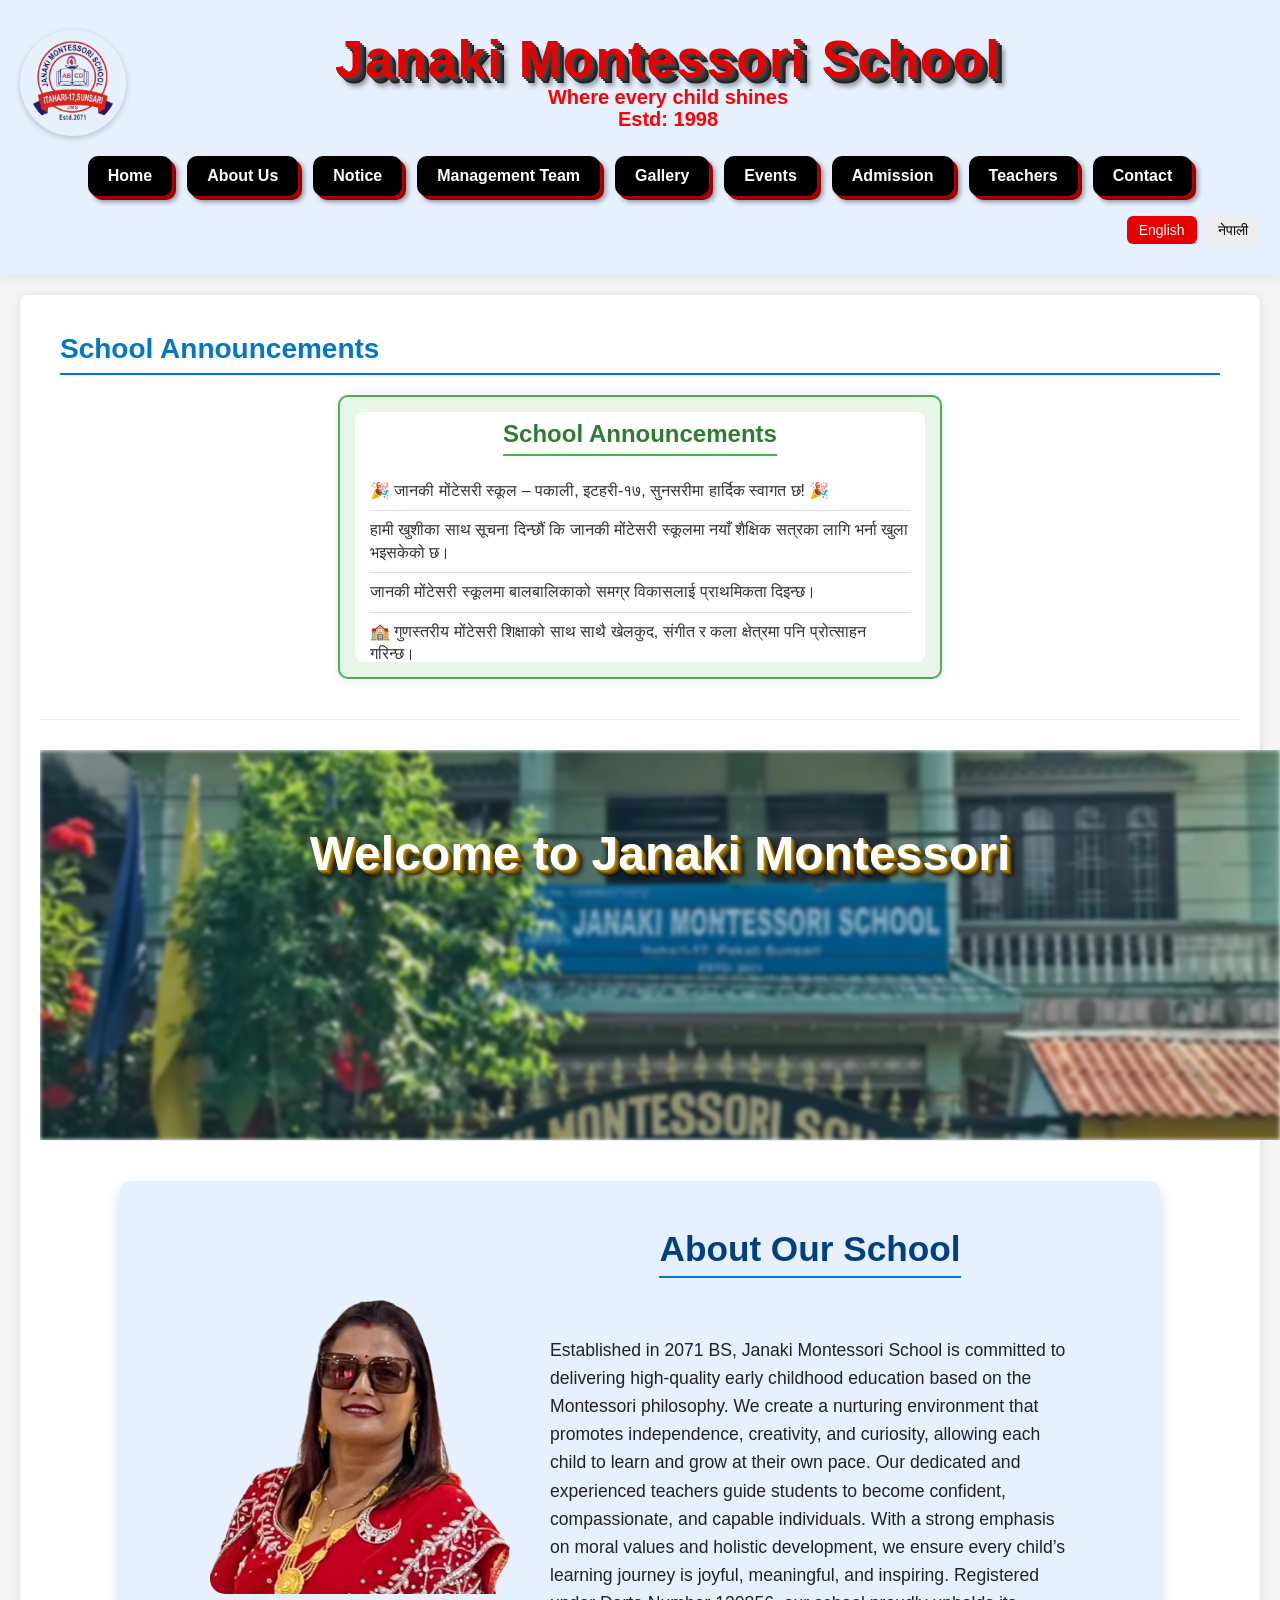
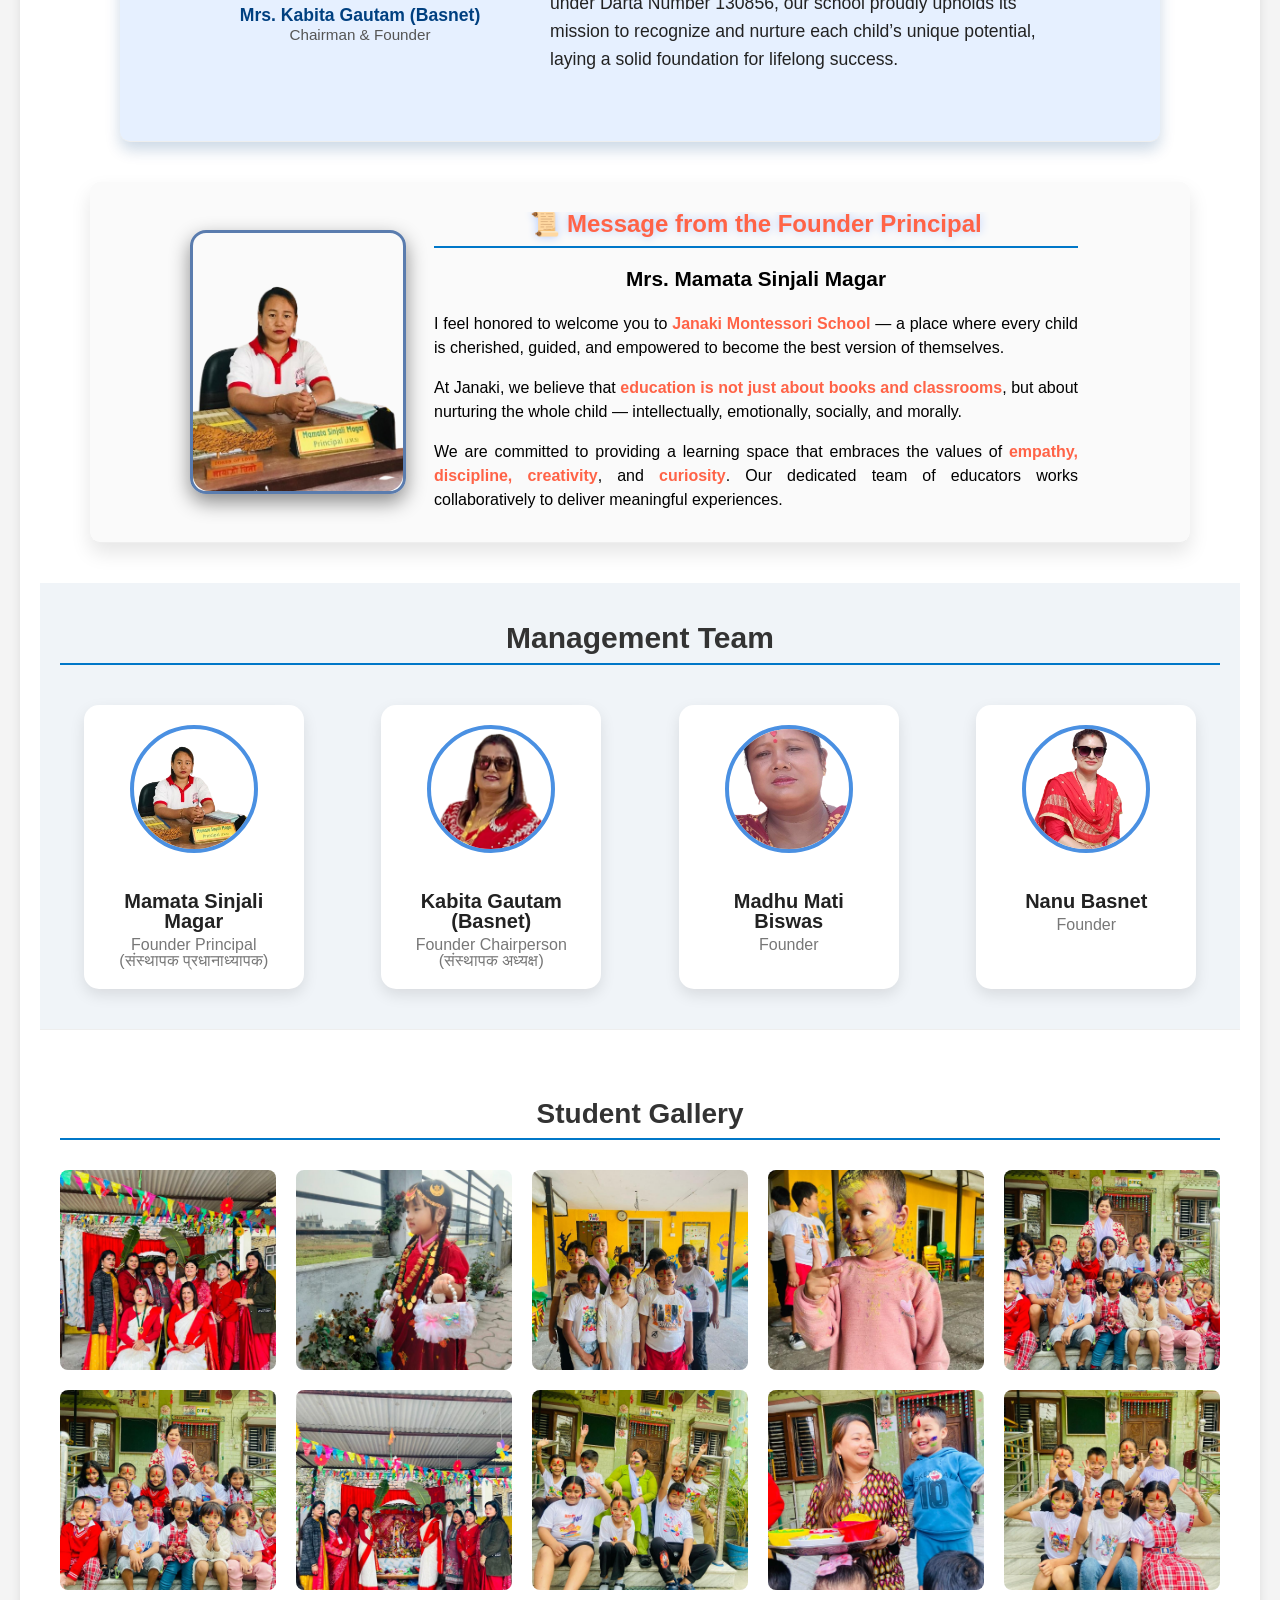
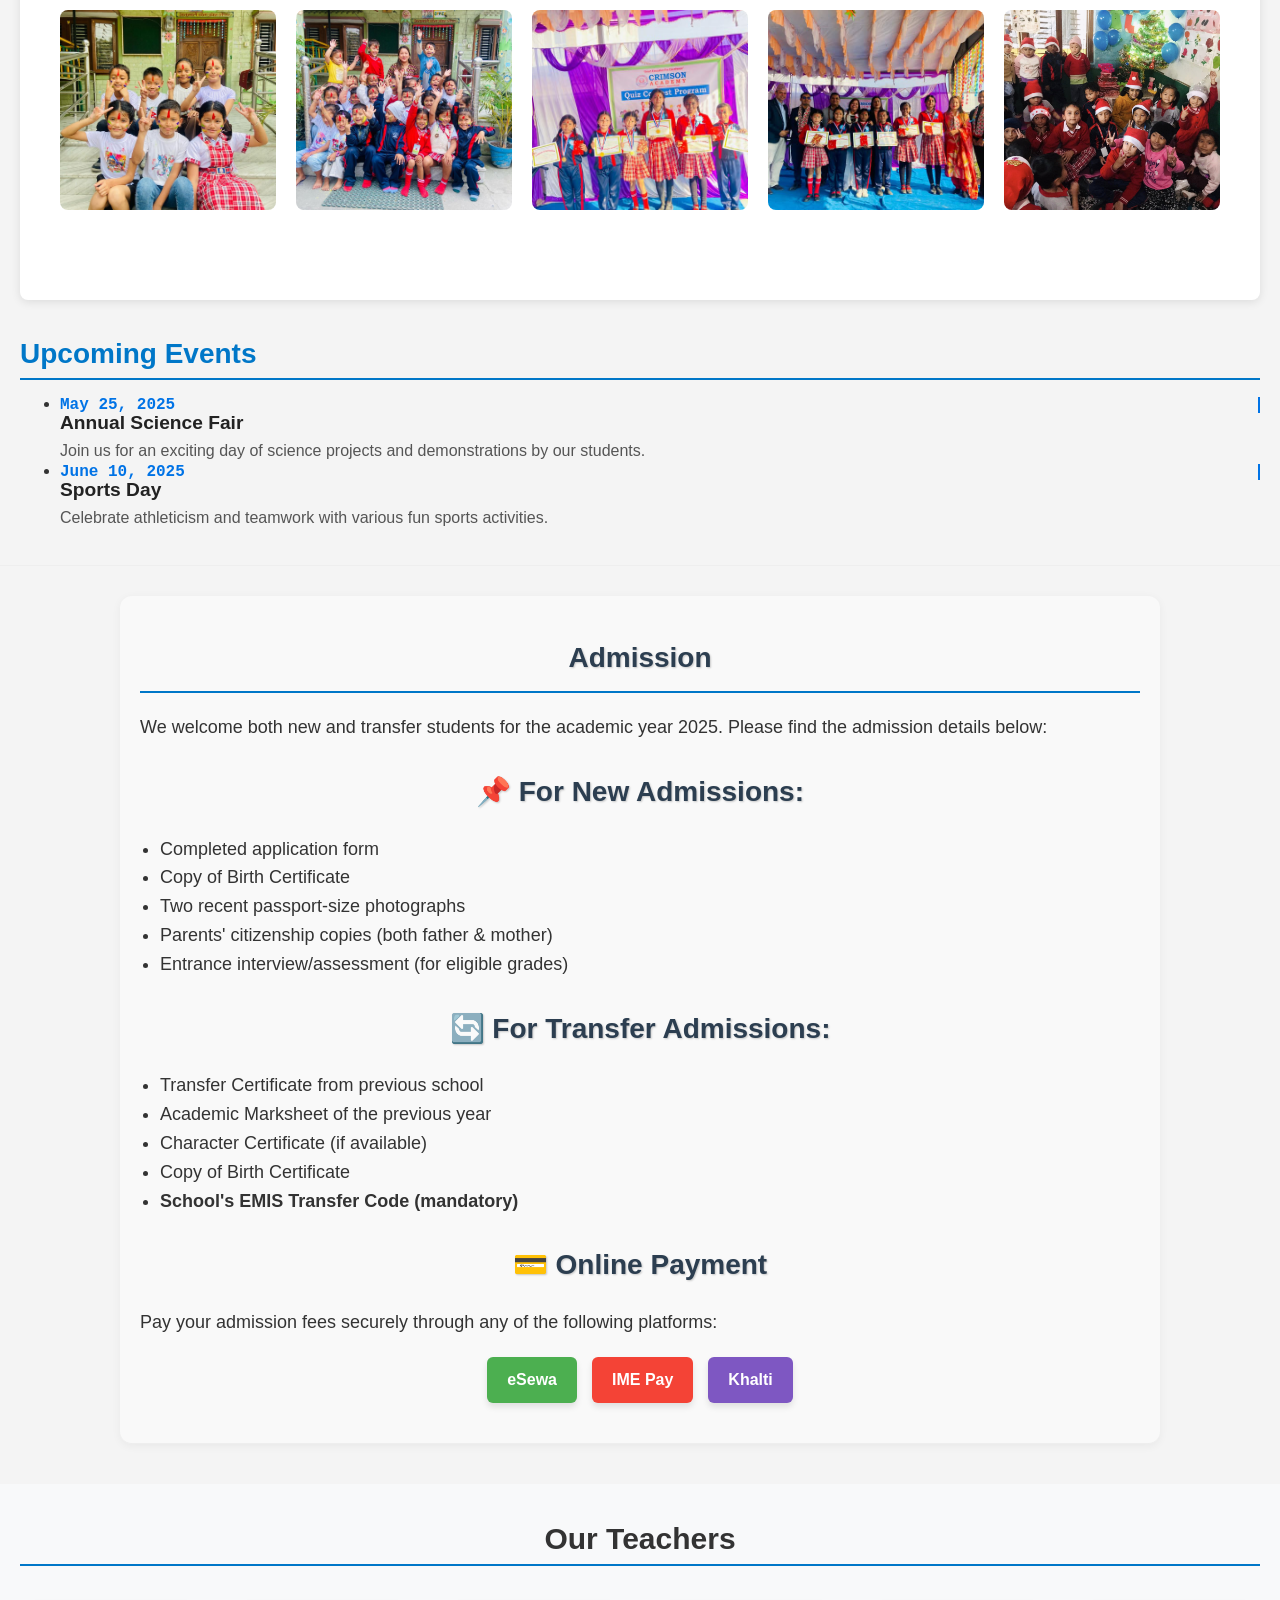
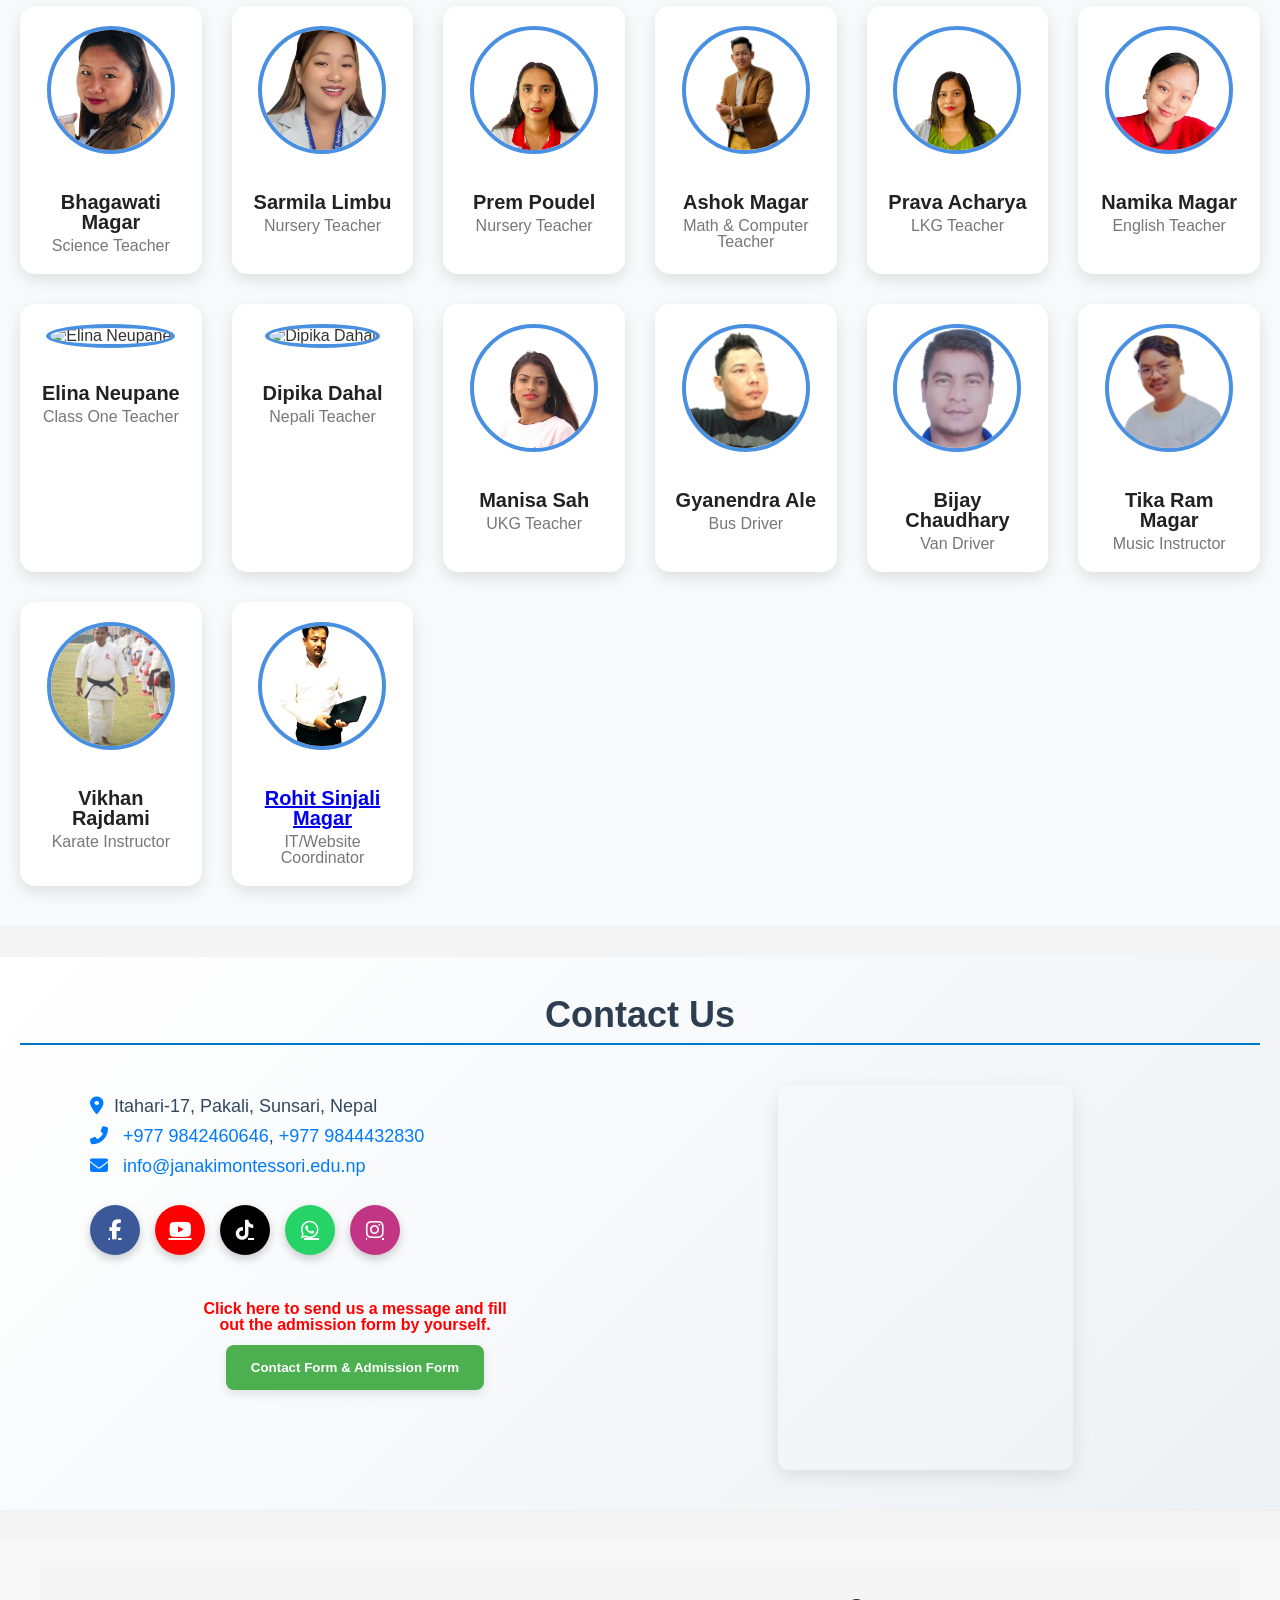
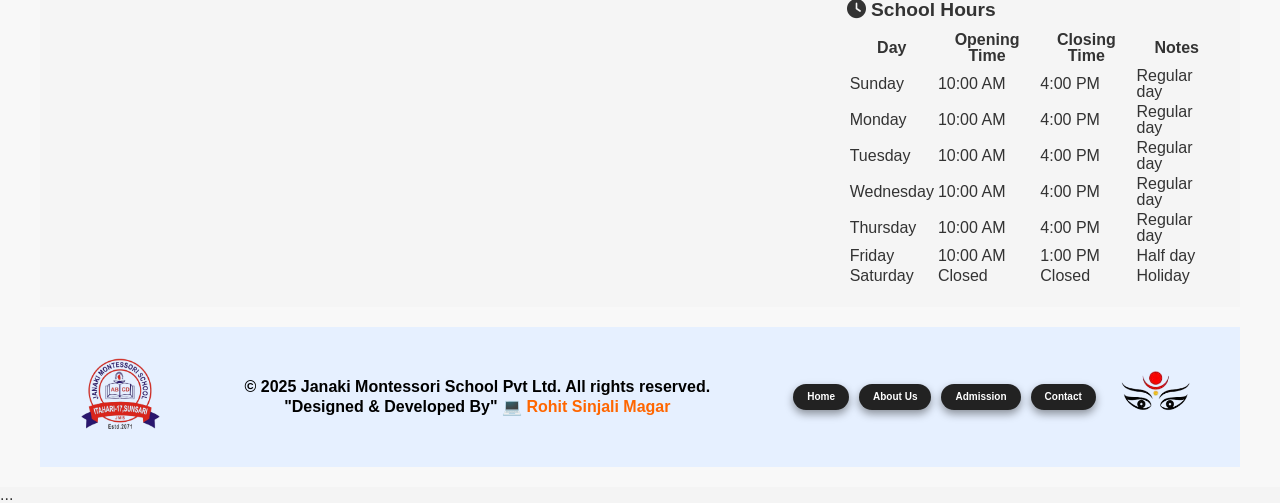
==== commit 6d230e75: "Update index.html" ====
--- a/index.html
+++ b/index.html
@@ -226,51 +226,60 @@
     <section id="teachers" class="teachers-section">
         <h2>Our Teachers</h2>
         <div class="teachers-grid">
-            <div class="teacher-card">
+
+	    <div class="teacher-card">
+               <img src="images/bagati.png" alt="Bhagawati Magar">
+                <h3>Bhagawati Magar</h3>
+                <p>Science Teacher</p>
+            </div>
+    <div class="teacher-card">
+                <img src="images/sarmila.png" alt="Sarmila Limbu">
+                <h3>Sarmila Limbu</h3>
+                <p>Nursery Teacher</p>
+            </div>
+
+<div class="teacher-card">
+                <img src="images/prem.png" alt="Prem Poudel">
+                <h3>Prem Poudel</h3>
+                <p>Nursery Teacher</p>
+            </div>
+
+<div class="teacher-card">
+                <img src="images/ashok.png" alt="Ashok Magar">
+                <h3>Ashok Magar</h3>
+                <p>Math & Computer Teacher </p>
+            </div>
+
+	<div class="teacher-card">
+                <img src="images/prava.png" alt="Prava Acharya">
+                <h3>Prava Acharya</h3>
+                <p>LKG Teacher</p>
+            </div>            
+            
+            	
+<div class="teacher-card">
                 <img src="images/namika.png" alt="Namika Magar">
                 <h3>Namika Magar</h3>
                 <p>English Teacher</p>
             </div>
-            <div class="teacher-card">
-                <img src="images/sarmila.png" alt="Sarmila Limbu">
-                <h3>Sarmila Limbu</h3>
-                <p>Nursery Teacher</p>
-            </div>
-            <div class="teacher-card">
-                <img src="images/prem.png" alt="Prem Poudel">
-                <h3>Prem Poudel</h3>
-                <p>Nursery Teacher</p>
-            </div>
-            <div class="teacher-card">
-                <img src="images/prava.png" alt="Prava Acharya">
-                <h3>Prava Acharya</h3>
-                <p>LKG Teacher</p>
-            </div>
+     
+<div class="teacher-card">
+                 <img src="images/Elina.png" alt="Elina Neupane">
+                <h3>Elina Neupane</h3>
+                <p>Class One Teacher</p>
+            </div>
+                   
+<div class="teacher-card">
+                <img src="images/dipika.png" alt="Dipika Dahal">
+                <h3>Dipika Dahal</h3>
+                <p>Nepali Teacher</p>
+            </div>       
             <div class="teacher-card">
                  <img src="images/manisa.png" alt="Manisa Sah">
                 <h3>Manisa Sah</h3>
                 <p>UKG Teacher</p>
             </div>
-            <div class="teacher-card">
-                <img src="images/elina.png" alt="Elina Deuja">
-                <h3>Elina Deuja</h3>
-                <p>Class One</p>
-            </div>
-            <div class="teacher-card">
-               <img src="images/bagati.png" alt="Bhagawati Magar">
-                <h3>Bhagawati Magar</h3>
-                <p>Science Teacher</p>
-            </div>
-            <div class="teacher-card">
-                <img src="images/ayesha.png" alt="Ayesha Gautam">
-                <h3>Ayesha Gautam</h3>
-                <p>UKG Teacher</p>
-            </div>
-            <div class="teacher-card">
-                <img src="images/ashok.png" alt="Ashok Magar">
-                <h3>Ashok Magar</h3>
-                <p>Math & IT Teacher</p>
-            </div>
+           
             <div class="teacher-card">
                 <img src="images/gyanendra.png" alt="Gyanendra Ale">
                 <h3>Gyanendra Ale</h3>
--- a/style.css
+++ b/style.css
@@ -193,6 +193,7 @@
 .menu-container {
   margin-top: 20px;
   width: 100%;
+  padding: 0 10px;
 }
 
 .menu-container nav ul {
@@ -210,7 +211,7 @@
   background-color: #000000;
   border-radius: 10px;
   overflow: hidden;
- box-shadow:
+  box-shadow:
     2px 2px 0 #b00000,
     4px 4px 0 #900000,
     6px 6px 5px rgba(0, 0, 0, 0.4);
@@ -222,22 +223,40 @@
   padding: 12px 20px;
   font-size: 16px;
   color: white;
-  text-decoration: none
-  text-shadow:
-    1px 1px 2px rgba(0,0,0,0.6);;
+  text-decoration: none;
+  text-shadow: 1px 1px 2px rgba(0, 0, 0, 0.6);
   font-weight: bold;
   position: relative;
   z-index: 1;
- transition: color 0.3s ease;
+  transition: color 0.3s ease;
 }
 
 .menu-container nav ul li:hover {
   transform: translateY(-5px);
-  background-color: #4169E1 
+  background-color: #4169E1;
 }
 
 .menu-container nav ul li:hover::before {
   transform: translate(-50%, -50%) scale(1);
+}
+
+/* ====== RESPONSIVE STYLES ====== */
+@media (max-width: 768px) {
+  .menu-container nav ul {
+    flex-direction: column;
+    align-items: center;
+    gap: 10px;
+  }
+
+  .menu-container nav ul li a {
+    padding: 10px 16px;
+    font-size: 15px;
+  }
+
+  .menu-container nav ul li {
+    width: 100%;
+    max-width: 300px;
+  }
 }
 
 
--- a/style.css
+++ b/style.css
@@ -193,6 +193,7 @@
 .menu-container {
   margin-top: 20px;
   width: 100%;
+  padding: 0 10px;
 }
 
 .menu-container nav ul {
@@ -210,7 +211,7 @@
   background-color: #000000;
   border-radius: 10px;
   overflow: hidden;
- box-shadow:
+  box-shadow:
     2px 2px 0 #b00000,
     4px 4px 0 #900000,
     6px 6px 5px rgba(0, 0, 0, 0.4);
@@ -222,22 +223,40 @@
   padding: 12px 20px;
   font-size: 16px;
   color: white;
-  text-decoration: none
-  text-shadow:
-    1px 1px 2px rgba(0,0,0,0.6);;
+  text-decoration: none;
+  text-shadow: 1px 1px 2px rgba(0, 0, 0, 0.6);
   font-weight: bold;
   position: relative;
   z-index: 1;
- transition: color 0.3s ease;
+  transition: color 0.3s ease;
 }
 
 .menu-container nav ul li:hover {
   transform: translateY(-5px);
-  background-color: #4169E1 
+  background-color: #4169E1;
 }
 
 .menu-container nav ul li:hover::before {
   transform: translate(-50%, -50%) scale(1);
+}
+
+/* ====== RESPONSIVE STYLES ====== */
+@media (max-width: 768px) {
+  .menu-container nav ul {
+    flex-direction: column;
+    align-items: center;
+    gap: 10px;
+  }
+
+  .menu-container nav ul li a {
+    padding: 10px 16px;
+    font-size: 15px;
+  }
+
+  .menu-container nav ul li {
+    width: 100%;
+    max-width: 300px;
+  }
 }
 
 
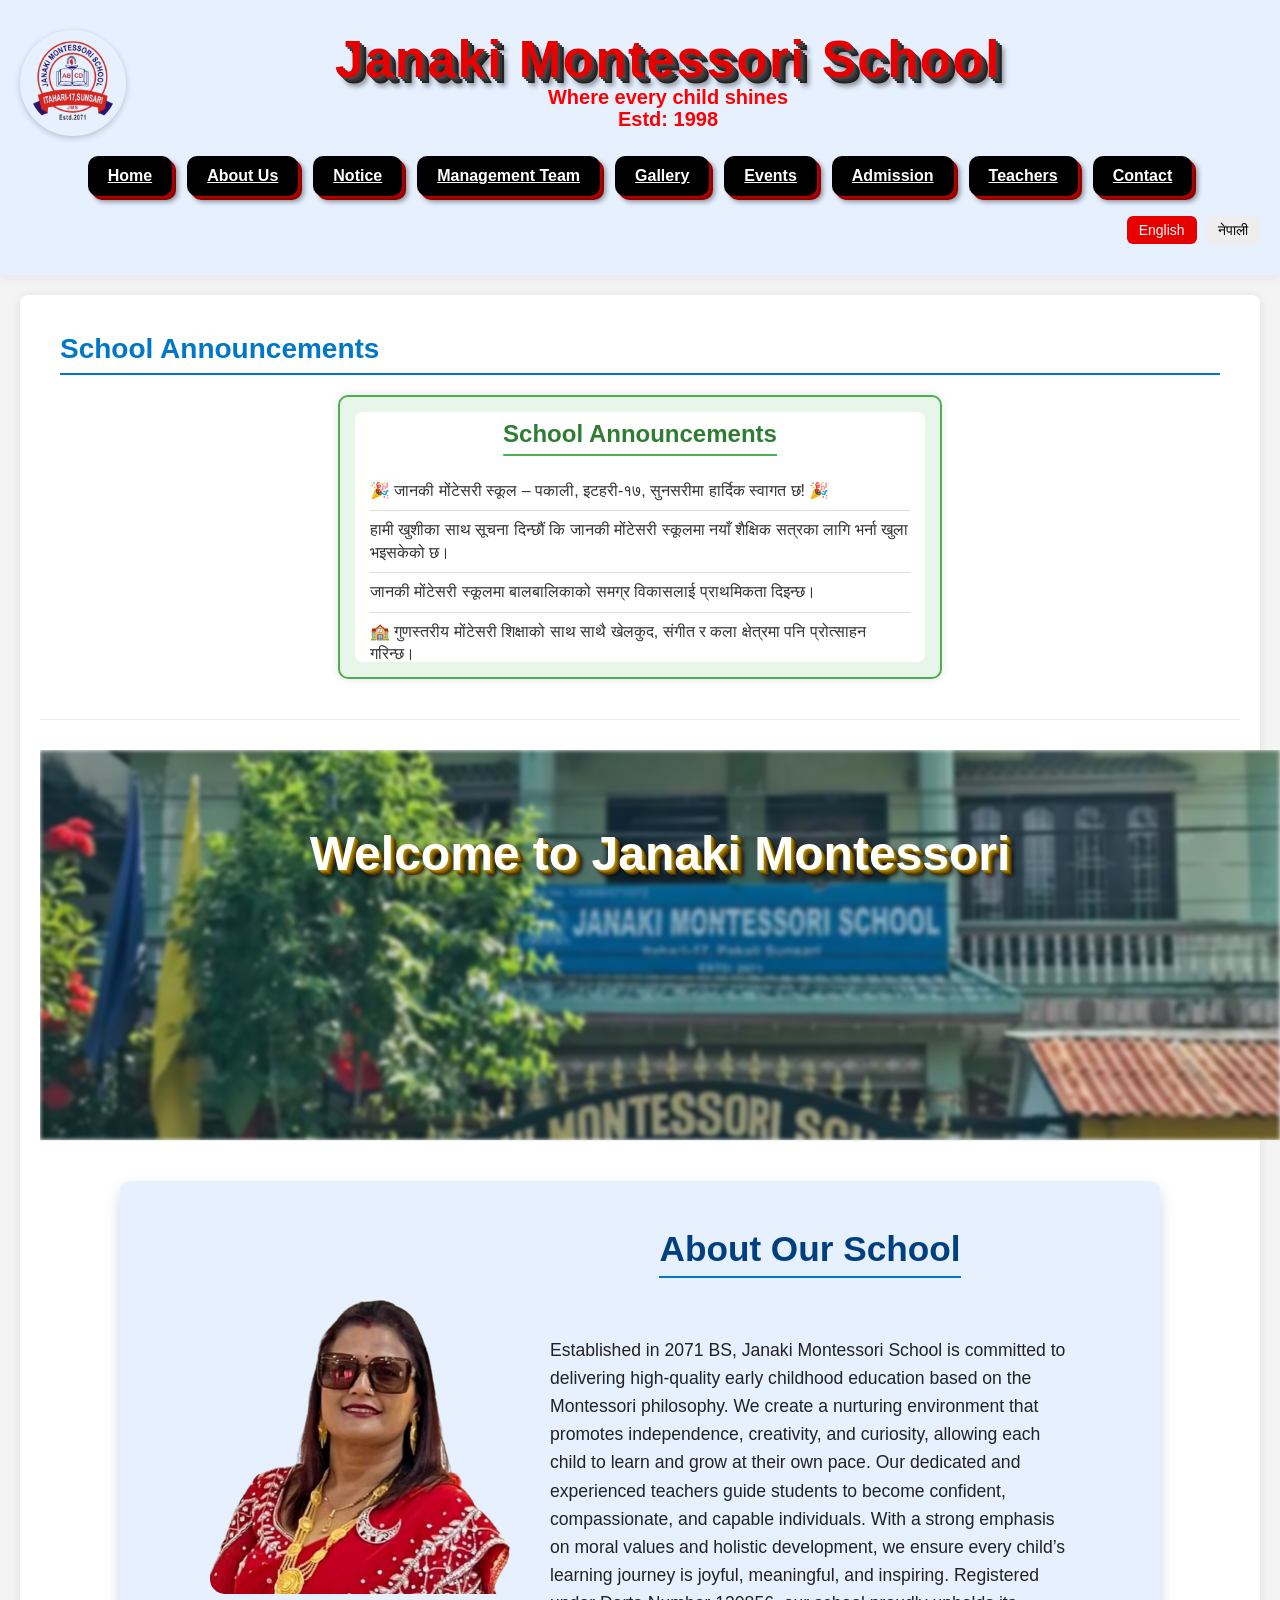
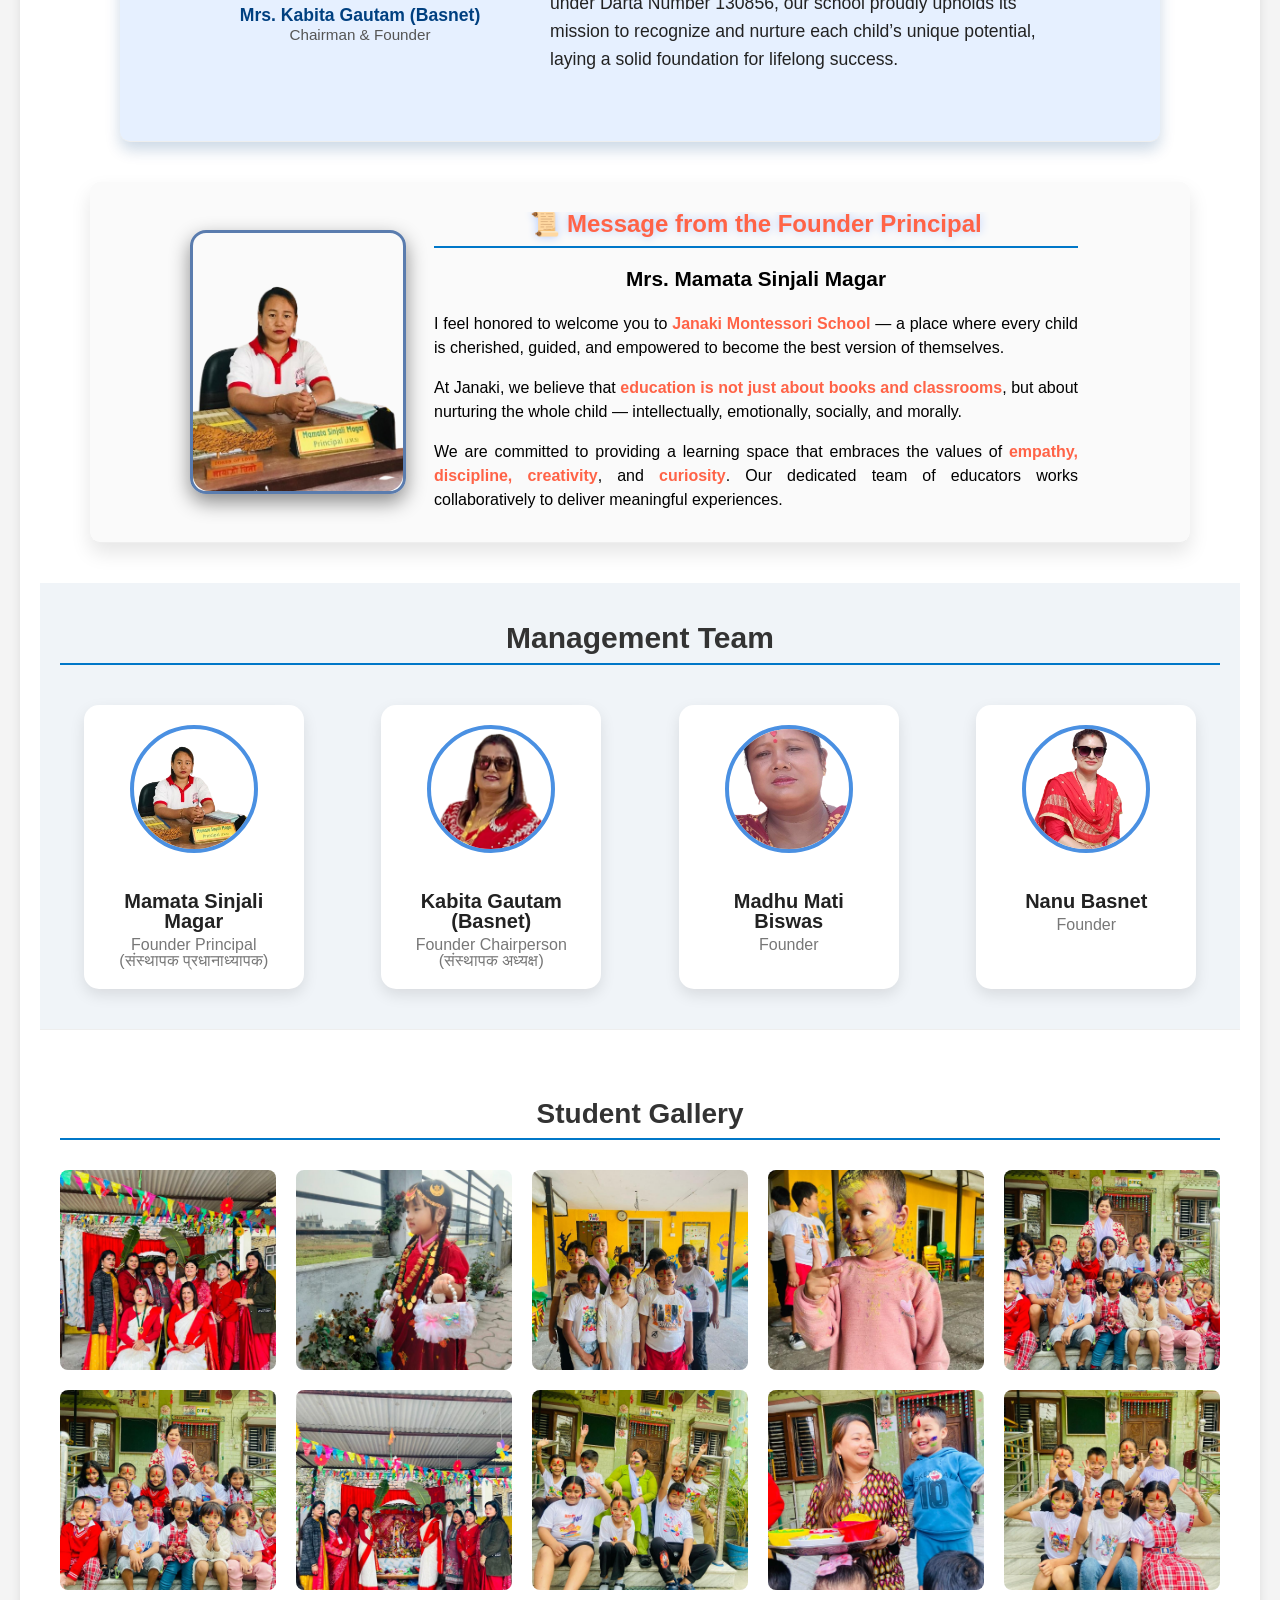
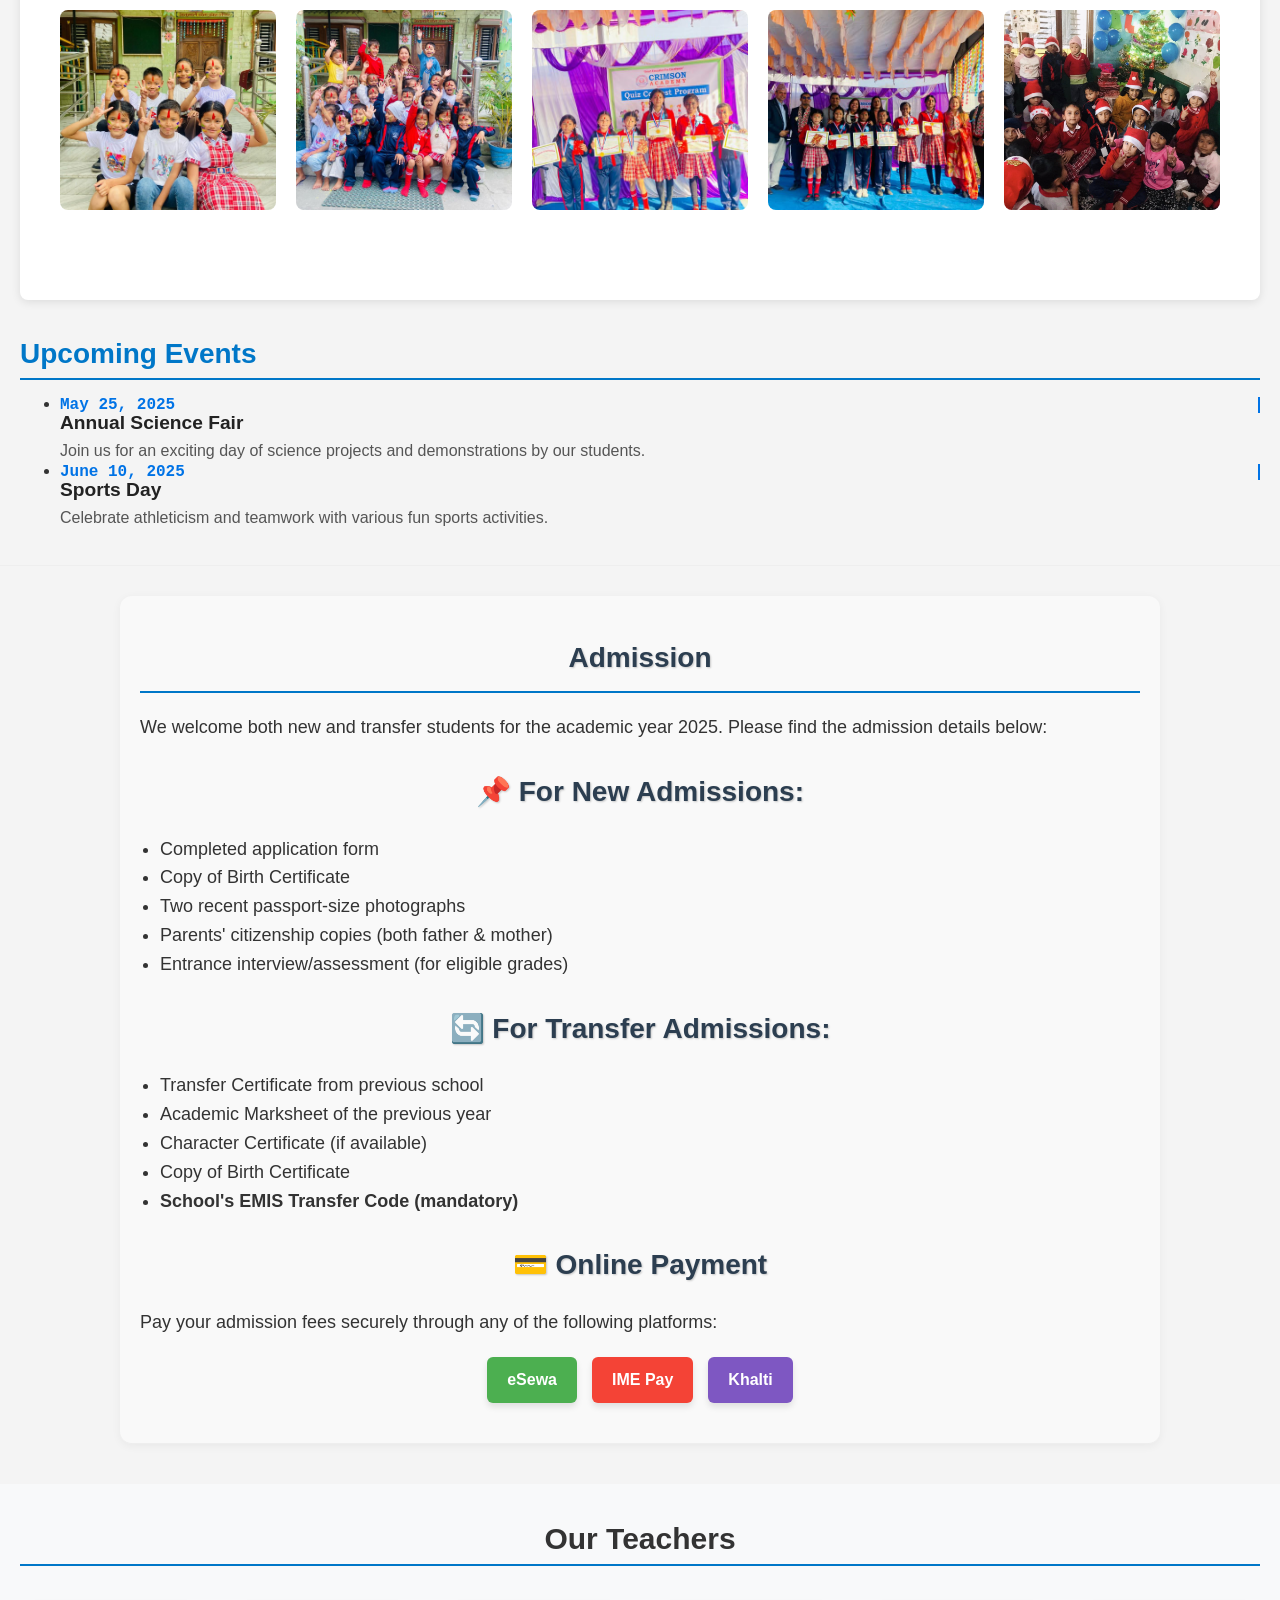
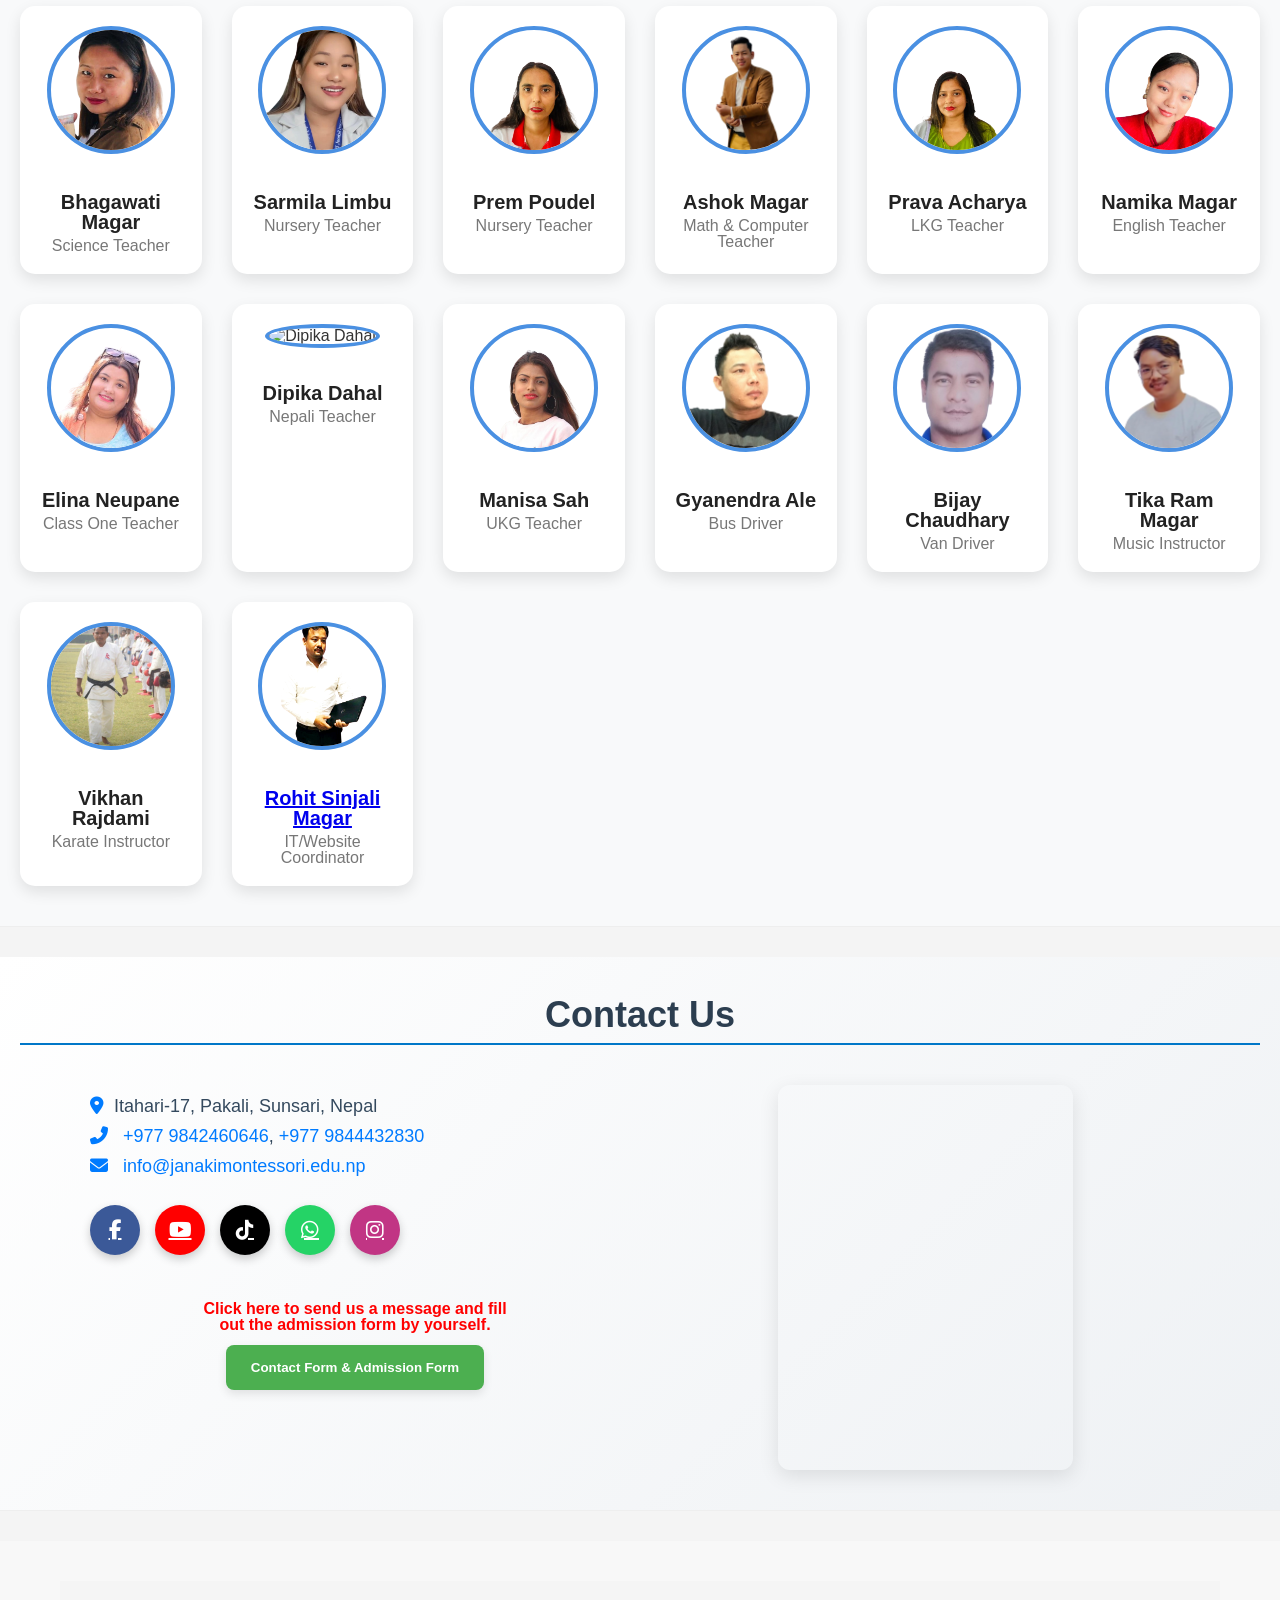
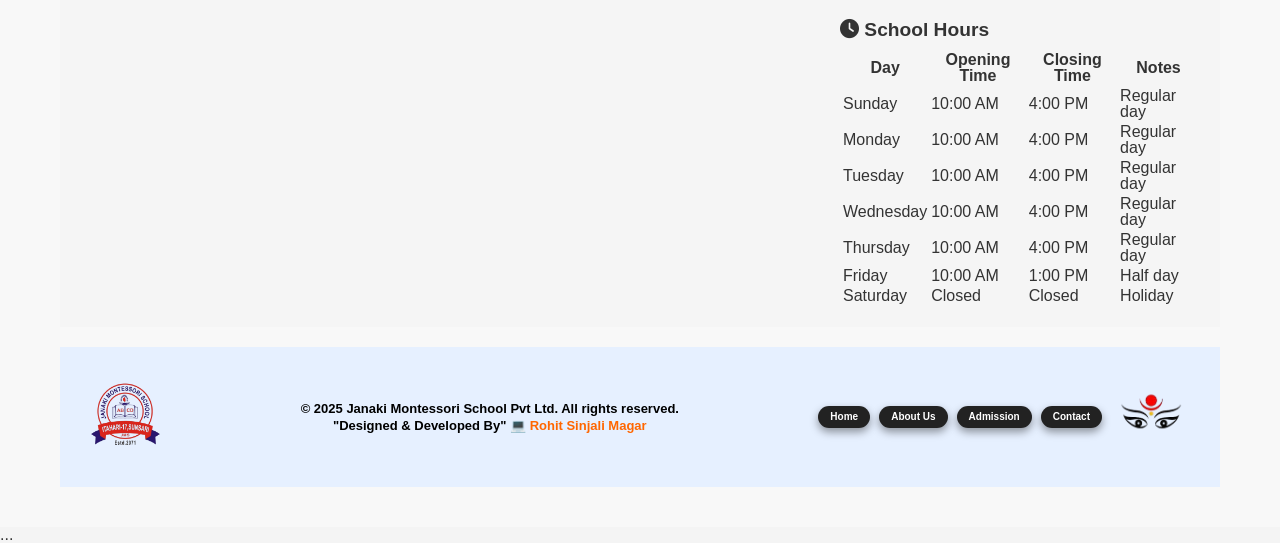
==== commit 6c215dcc: "Update index.html" ====
--- a/index.html
+++ b/index.html
@@ -264,7 +264,7 @@
             </div>
      
 <div class="teacher-card">
-                 <img src="images/Elina.png" alt="Elina Neupane">
+                 <img src="images/elina.png" alt="Elina Neupane">
                 <h3>Elina Neupane</h3>
                 <p>Class One Teacher</p>
             </div>
--- a/style.css
+++ b/style.css
@@ -193,7 +193,6 @@
 .menu-container {
   margin-top: 20px;
   width: 100%;
-  padding: 0 10px;
 }
 
 .menu-container nav ul {
@@ -211,7 +210,7 @@
   background-color: #000000;
   border-radius: 10px;
   overflow: hidden;
-  box-shadow:
+ box-shadow:
     2px 2px 0 #b00000,
     4px 4px 0 #900000,
     6px 6px 5px rgba(0, 0, 0, 0.4);
@@ -223,40 +222,22 @@
   padding: 12px 20px;
   font-size: 16px;
   color: white;
-  text-decoration: none;
-  text-shadow: 1px 1px 2px rgba(0, 0, 0, 0.6);
+  text-decoration: none
+  text-shadow:
+    1px 1px 2px rgba(0,0,0,0.6);;
   font-weight: bold;
   position: relative;
   z-index: 1;
-  transition: color 0.3s ease;
+ transition: color 0.3s ease;
 }
 
 .menu-container nav ul li:hover {
   transform: translateY(-5px);
-  background-color: #4169E1;
+  background-color: #4169E1 
 }
 
 .menu-container nav ul li:hover::before {
   transform: translate(-50%, -50%) scale(1);
-}
-
-/* ====== RESPONSIVE STYLES ====== */
-@media (max-width: 768px) {
-  .menu-container nav ul {
-    flex-direction: column;
-    align-items: center;
-    gap: 10px;
-  }
-
-  .menu-container nav ul li a {
-    padding: 10px 16px;
-    font-size: 15px;
-  }
-
-  .menu-container nav ul li {
-    width: 100%;
-    max-width: 300px;
-  }
 }
 
 
@@ -1062,9 +1043,11 @@
 }
 
 .footer-container {
+  width: 100%;
   max-width: 1200px;    /* footer container को चौडाई */
   margin: 0 auto;       /* auto margin ले centralize गर्छ */
-  padding: 0 20px;      /* sides मा padding */
+  padding: 20px;      /* sides मा padding */
+box-sizing: border-box;
 }
 
 .footer-location-hours {
@@ -1115,13 +1098,16 @@
   display: flex;
   align-items: center;
   justify-content: space-between;
-  padding: 20px 40px;
+  padding: 20px 30px;
   gap: 20px;
   flex-wrap: wrap;
+ width: 100%;
+  max-width: 100%;
+  box-sizing: border-box;
   }
 
 .footer-logo {
-  height: 80px;
+  height: 70px;
   width: auto;
   object-fit: contain;
 }
@@ -1136,7 +1122,7 @@
   flex: 1 1 auto;
   text-align: center;
   font-weight: 700;
-  font-size: 16px;
+  font-size: 13px;
          }
 
 .footer-center p {
@@ -1162,21 +1148,21 @@
  display: flex;
  height: 100px;
   align-items: center;
-  gap: 15px;
+  gap: 10px;
   flex: 0 0 auto;
 }
 
 /* Quick buttons container */
 .footer-quick-buttons {
   display: flex;
-  gap: 10px;
+  gap: 9px;
 }
 
 /* Quick buttons style */
 .footer-btn {
   background-color: #222;
   color: #fff;
-  padding: 8px 14px;
+  padding: 6px 12px;
   border-radius: 25px;
   font-weight: 600;
   text-decoration: none;
@@ -1198,6 +1184,7 @@
   .footer-bottom {
     flex-direction: column;
     text-align: center;
+    padding: 20px 10px;
   }
   .footer-left,
   .footer-right {
--- a/style.css
+++ b/style.css
@@ -193,7 +193,6 @@
 .menu-container {
   margin-top: 20px;
   width: 100%;
-  padding: 0 10px;
 }
 
 .menu-container nav ul {
@@ -211,7 +210,7 @@
   background-color: #000000;
   border-radius: 10px;
   overflow: hidden;
-  box-shadow:
+ box-shadow:
     2px 2px 0 #b00000,
     4px 4px 0 #900000,
     6px 6px 5px rgba(0, 0, 0, 0.4);
@@ -223,40 +222,22 @@
   padding: 12px 20px;
   font-size: 16px;
   color: white;
-  text-decoration: none;
-  text-shadow: 1px 1px 2px rgba(0, 0, 0, 0.6);
+  text-decoration: none
+  text-shadow:
+    1px 1px 2px rgba(0,0,0,0.6);;
   font-weight: bold;
   position: relative;
   z-index: 1;
-  transition: color 0.3s ease;
+ transition: color 0.3s ease;
 }
 
 .menu-container nav ul li:hover {
   transform: translateY(-5px);
-  background-color: #4169E1;
+  background-color: #4169E1 
 }
 
 .menu-container nav ul li:hover::before {
   transform: translate(-50%, -50%) scale(1);
-}
-
-/* ====== RESPONSIVE STYLES ====== */
-@media (max-width: 768px) {
-  .menu-container nav ul {
-    flex-direction: column;
-    align-items: center;
-    gap: 10px;
-  }
-
-  .menu-container nav ul li a {
-    padding: 10px 16px;
-    font-size: 15px;
-  }
-
-  .menu-container nav ul li {
-    width: 100%;
-    max-width: 300px;
-  }
 }
 
 
@@ -1062,9 +1043,11 @@
 }
 
 .footer-container {
+  width: 100%;
   max-width: 1200px;    /* footer container को चौडाई */
   margin: 0 auto;       /* auto margin ले centralize गर्छ */
-  padding: 0 20px;      /* sides मा padding */
+  padding: 20px;      /* sides मा padding */
+box-sizing: border-box;
 }
 
 .footer-location-hours {
@@ -1115,13 +1098,16 @@
   display: flex;
   align-items: center;
   justify-content: space-between;
-  padding: 20px 40px;
+  padding: 20px 30px;
   gap: 20px;
   flex-wrap: wrap;
+ width: 100%;
+  max-width: 100%;
+  box-sizing: border-box;
   }
 
 .footer-logo {
-  height: 80px;
+  height: 70px;
   width: auto;
   object-fit: contain;
 }
@@ -1136,7 +1122,7 @@
   flex: 1 1 auto;
   text-align: center;
   font-weight: 700;
-  font-size: 16px;
+  font-size: 13px;
          }
 
 .footer-center p {
@@ -1162,21 +1148,21 @@
  display: flex;
  height: 100px;
   align-items: center;
-  gap: 15px;
+  gap: 10px;
   flex: 0 0 auto;
 }
 
 /* Quick buttons container */
 .footer-quick-buttons {
   display: flex;
-  gap: 10px;
+  gap: 9px;
 }
 
 /* Quick buttons style */
 .footer-btn {
   background-color: #222;
   color: #fff;
-  padding: 8px 14px;
+  padding: 6px 12px;
   border-radius: 25px;
   font-weight: 600;
   text-decoration: none;
@@ -1198,6 +1184,7 @@
   .footer-bottom {
     flex-direction: column;
     text-align: center;
+    padding: 20px 10px;
   }
   .footer-left,
   .footer-right {
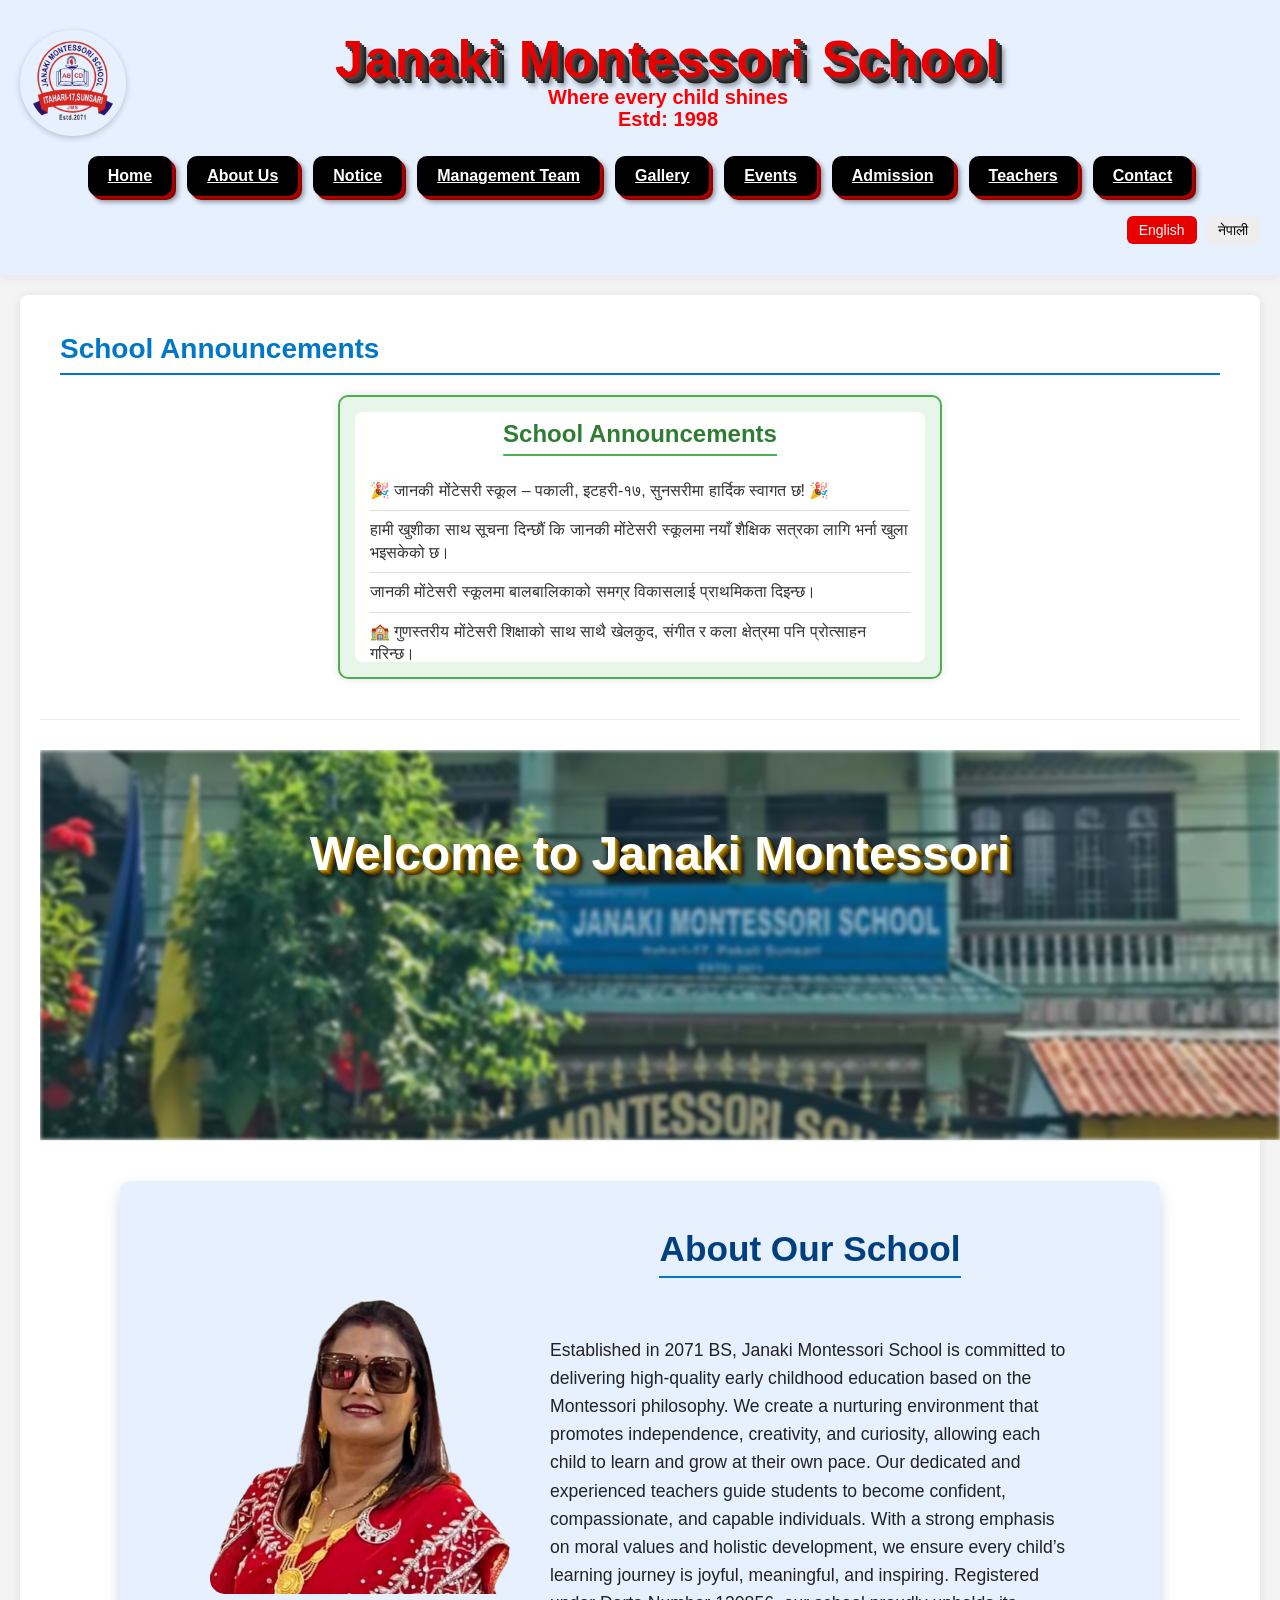
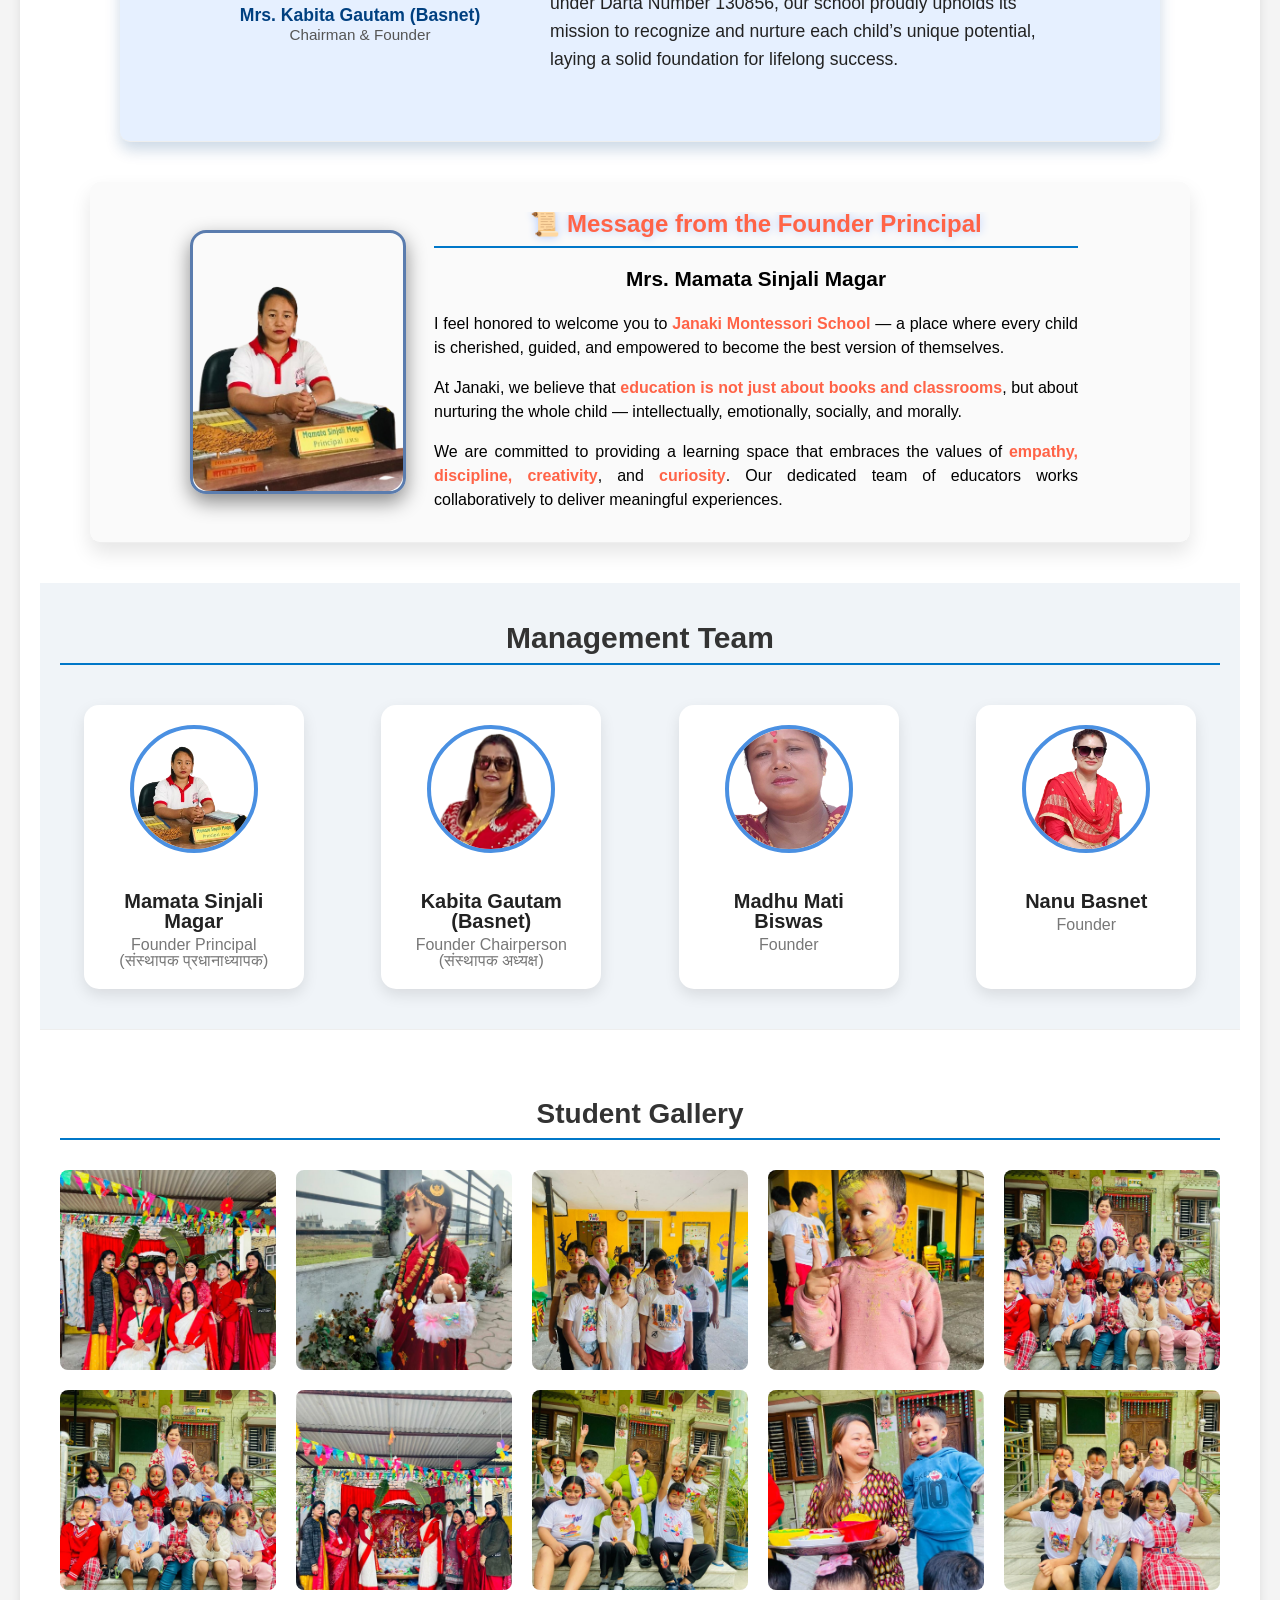
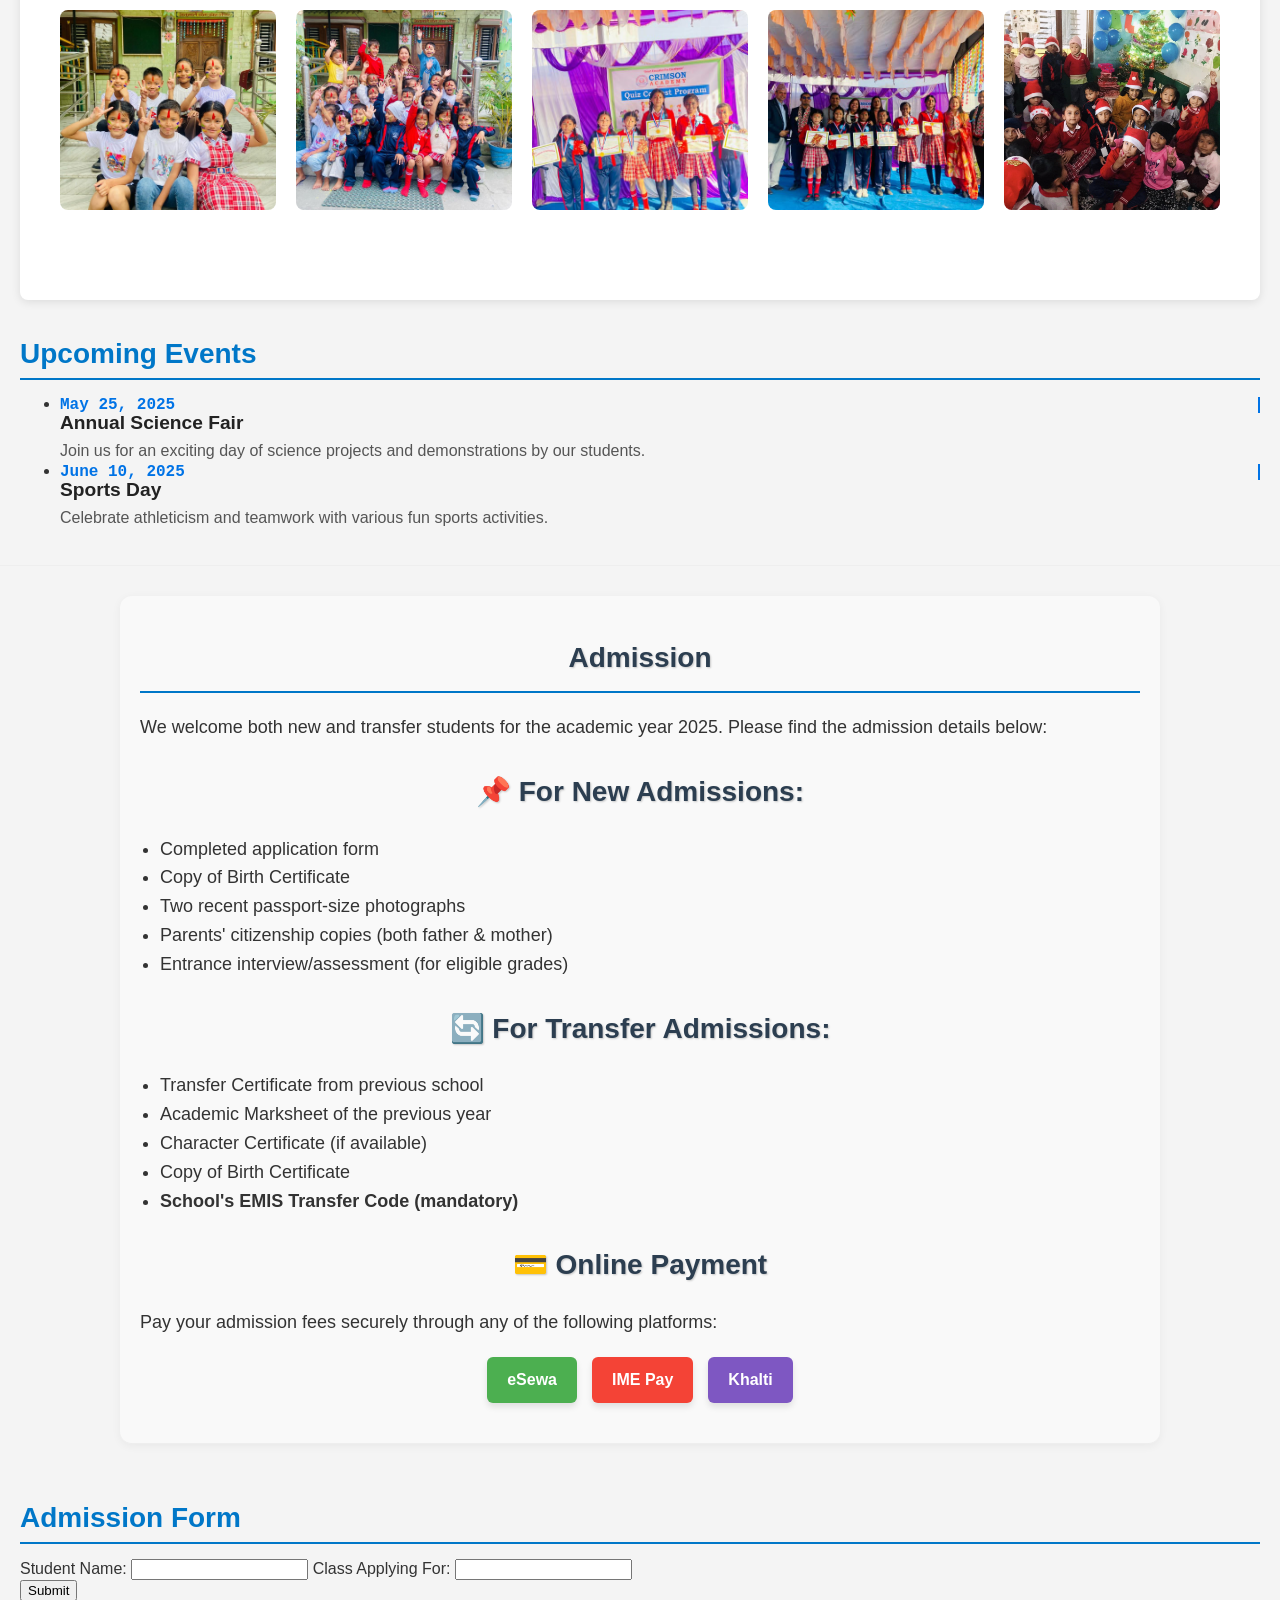
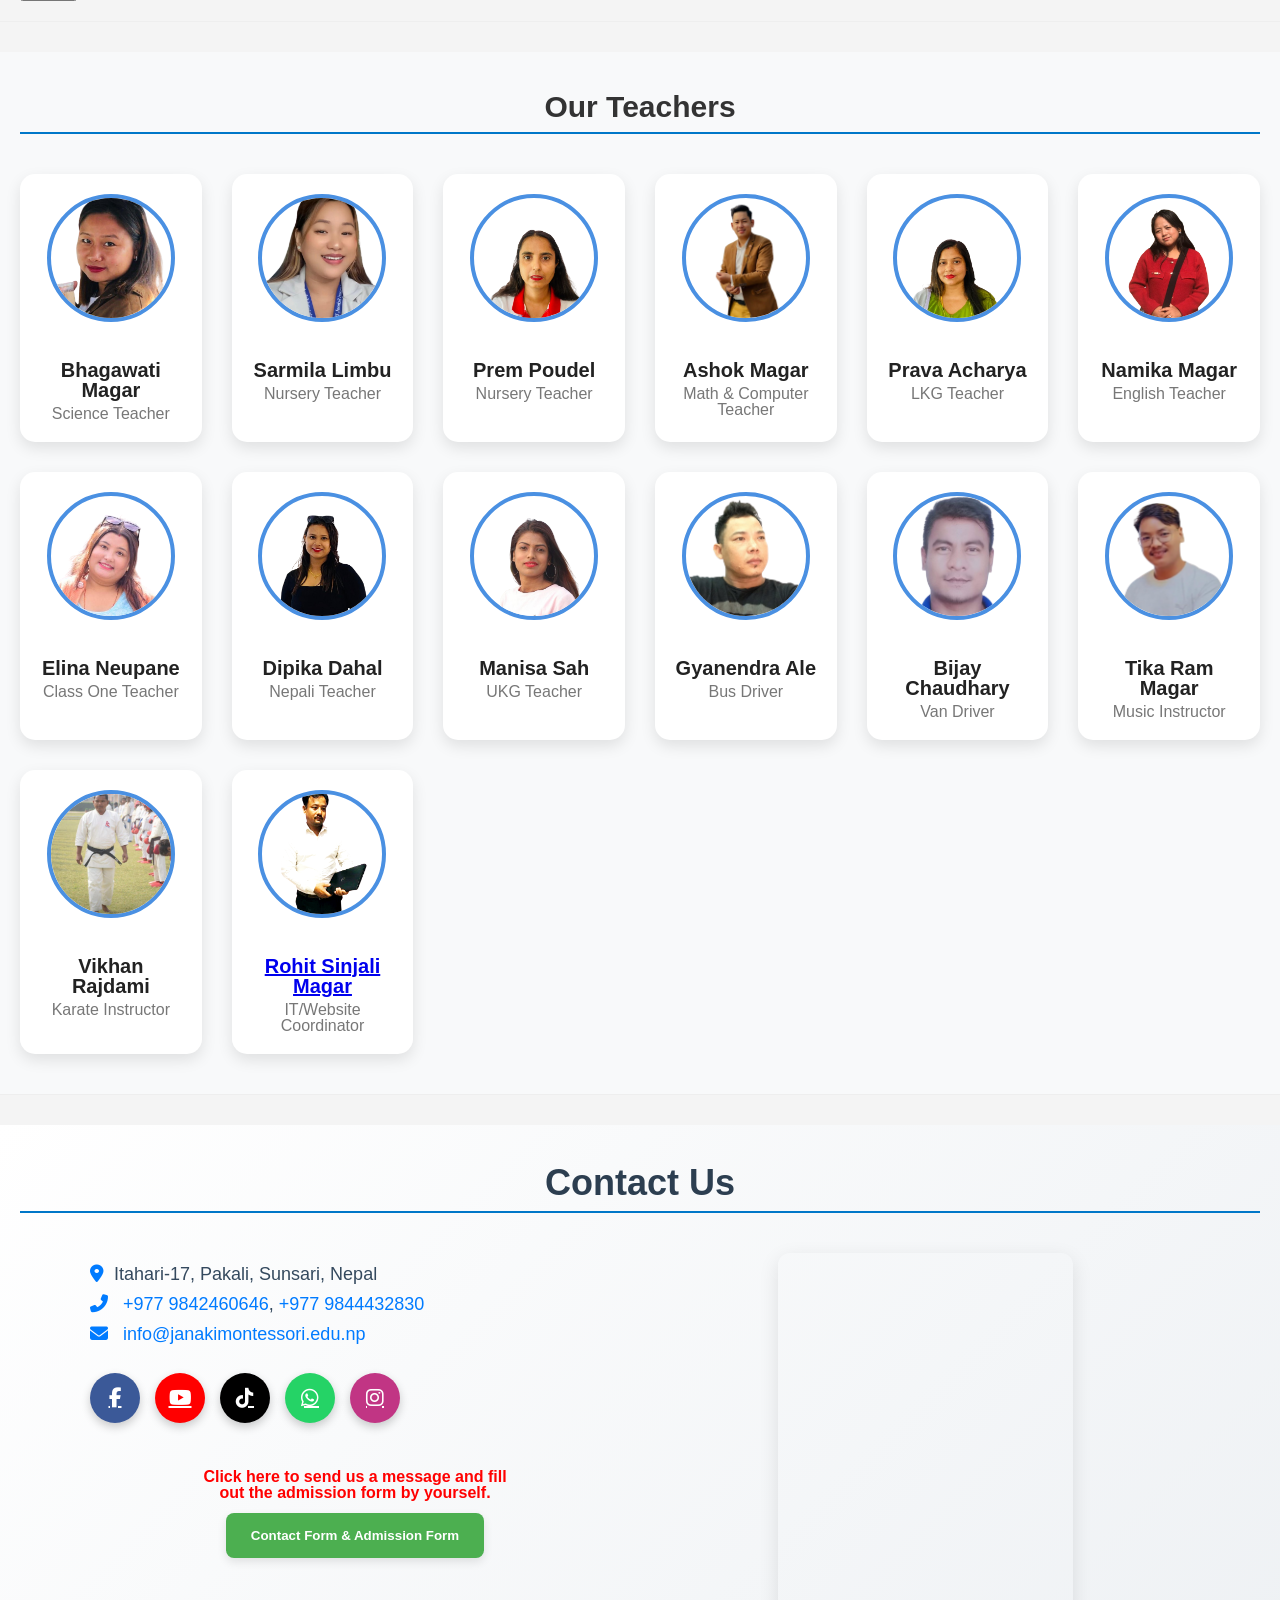
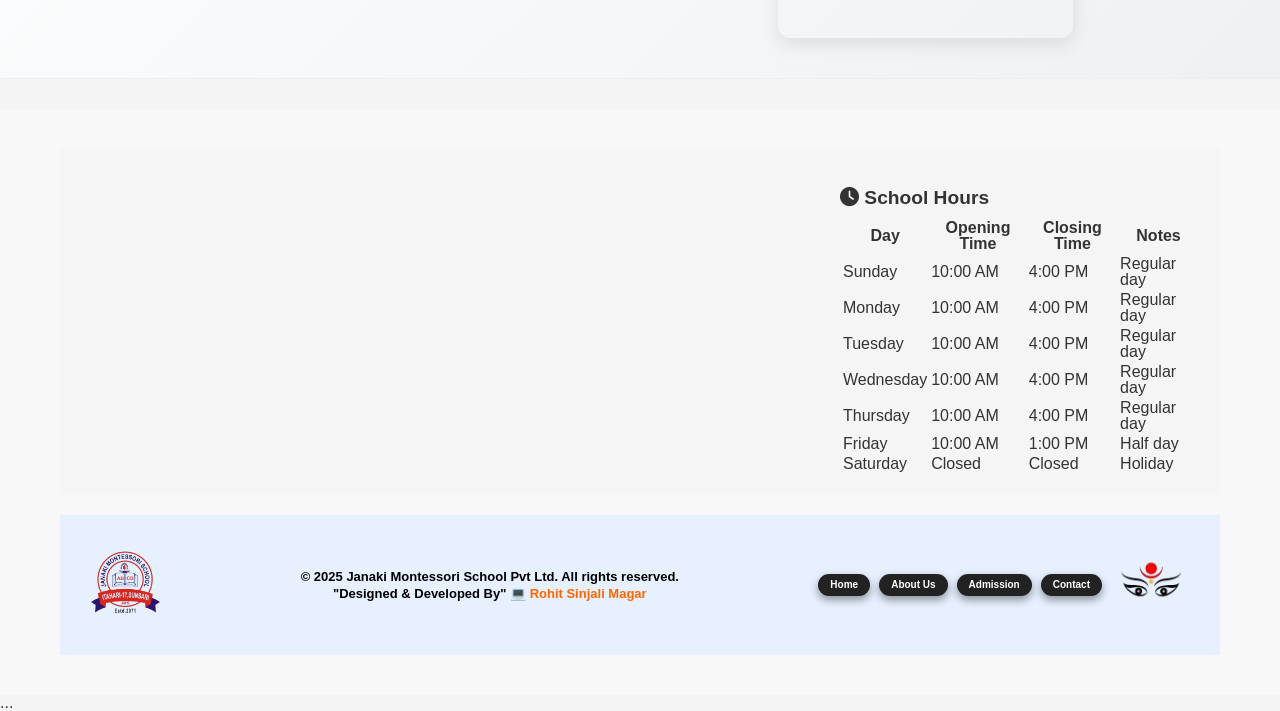
==== commit 310f63d6: "Add files via upload" ====
--- a/index.html
+++ b/index.html
@@ -10,6 +10,7 @@
     crossorigin="anonymous" referrerpolicy="no-referrer" />
   <link rel="stylesheet" href="style.css" />
   <link rel="icon" type="image/png" href="images/favicon.png">
+
 </head>
 
 <body>
@@ -190,37 +191,57 @@
 
 
     <section id="admission" class="admission-details">
-    <h2>Admission</h2>
-    <p>We welcome both new and transfer students for the academic year 2025. Please find the admission details below:</p>
-
-    <h3>📌 For New Admissions:</h3>
-    <ul>
-        <li>Completed application form</li>
-        <li>Copy of Birth Certificate</li>
-        <li>Two recent passport-size photographs</li>
-        <li>Parents' citizenship copies (both father & mother)</li>
-        <li>Entrance interview/assessment (for eligible grades)</li>
-    </ul>
-
-    <h3>🔄 For Transfer Admissions:</h3>
-    <ul>
-        <li>Transfer Certificate from previous school</li>
-        <li>Academic Marksheet of the previous year</li>
-        <li>Character Certificate (if available)</li>
-        <li>Copy of Birth Certificate</li>
-        <li><strong>School's EMIS Transfer Code (mandatory)</strong></li>
-    </ul>
-
-    <div class="online-payment-section">
-        <h3>💳 Online Payment</h3>
-        <p>Pay your admission fees securely through any of the following platforms:</p>
-        <div class="payment-buttons">
-            <a href="https://esewa.com.np/#/home" target="_blank" class="payment-button esewa-button">eSewa</a>
-            <a href="https://imepay.com.np/" target="_blank" class="payment-button imepay-button">IME Pay</a>
-            <a href="https://khalti.com/" target="_blank" class="payment-button khalti-button">Khalti</a>
-        </div>
-    </div>
+  <h2>Admission</h2>
+  <p>We welcome both new and transfer students for the academic year 2025. Please find the admission details below:</p>
+
+  <h3>📌 For New Admissions:</h3>
+  <ul>
+    <li>Completed application form</li>
+    <li>Copy of Birth Certificate</li>
+    <li>Two recent passport-size photographs</li>
+    <li>Parents' citizenship copies (both father & mother)</li>
+    <li>Entrance interview/assessment (for eligible grades)</li>
+  </ul>
+
+  <h3>🔄 For Transfer Admissions:</h3>
+  <ul>
+    <li>Transfer Certificate from previous school</li>
+    <li>Academic Marksheet of the previous year</li>
+    <li>Character Certificate (if available)</li>
+    <li>Copy of Birth Certificate</li>
+    <li><strong>School's EMIS Transfer Code (mandatory)</strong></li>
+  </ul>
+
+  <div class="online-payment-section">
+    <h3>💳 Online Payment</h3>
+    <p>Pay your admission fees securely through any of the following platforms:</p>
+    <div class="payment-buttons">
+      <a href="https://esewa.com.np/#/home" target="_blank" class="payment-button esewa-button">eSewa</a>
+      <a href="https://imepay.com.np/" target="_blank" class="payment-button imepay-button">IME Pay</a>
+      <a href="https://khalti.com/" target="_blank" class="payment-button khalti-button">Khalti</a>
+    </div>
+  </div>
 </section>
+
+<!-- Admission Form Section -->
+<section id="admission-form" class="admission-section">
+  <h2>Admission Form</h2>
+  <form action="verify.php" method="POST">
+    <label for="name">Student Name:</label>
+    <input type="text" id="name" name="name" required>
+
+    <label for="class">Class Applying For:</label>
+    <input type="text" id="class" name="class" required>
+
+    <!-- Cloudflare Turnstile CAPTCHA -->
+    <div class="cf-turnstile" data-sitekey="0x4AAAAAABecLZmnPFridOrc"></div>
+
+    <button type="submit">Submit</button>
+  
+</form>
+  <script src="https://challenges.cloudflare.com/turnstile/v0/api.js" async defer></script>
+</section>
+
 
 
     <section id="teachers" class="teachers-section">
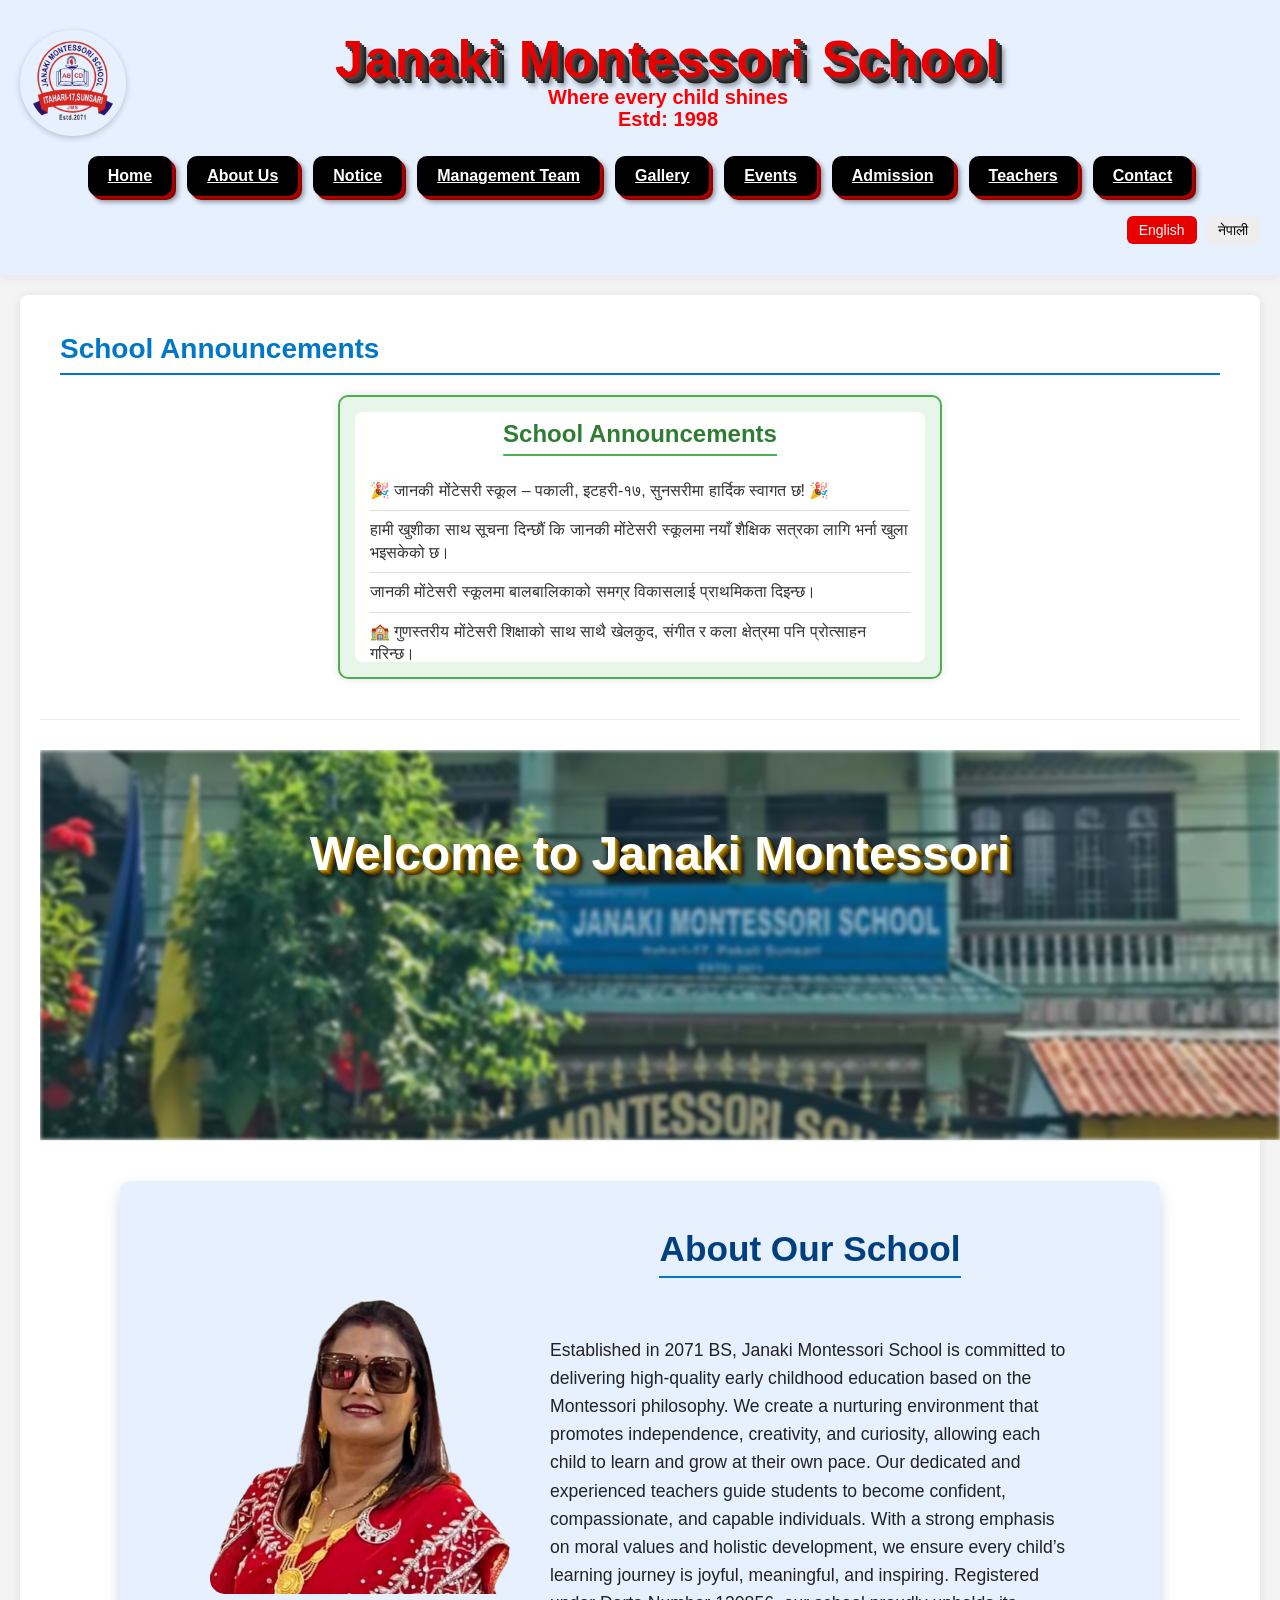
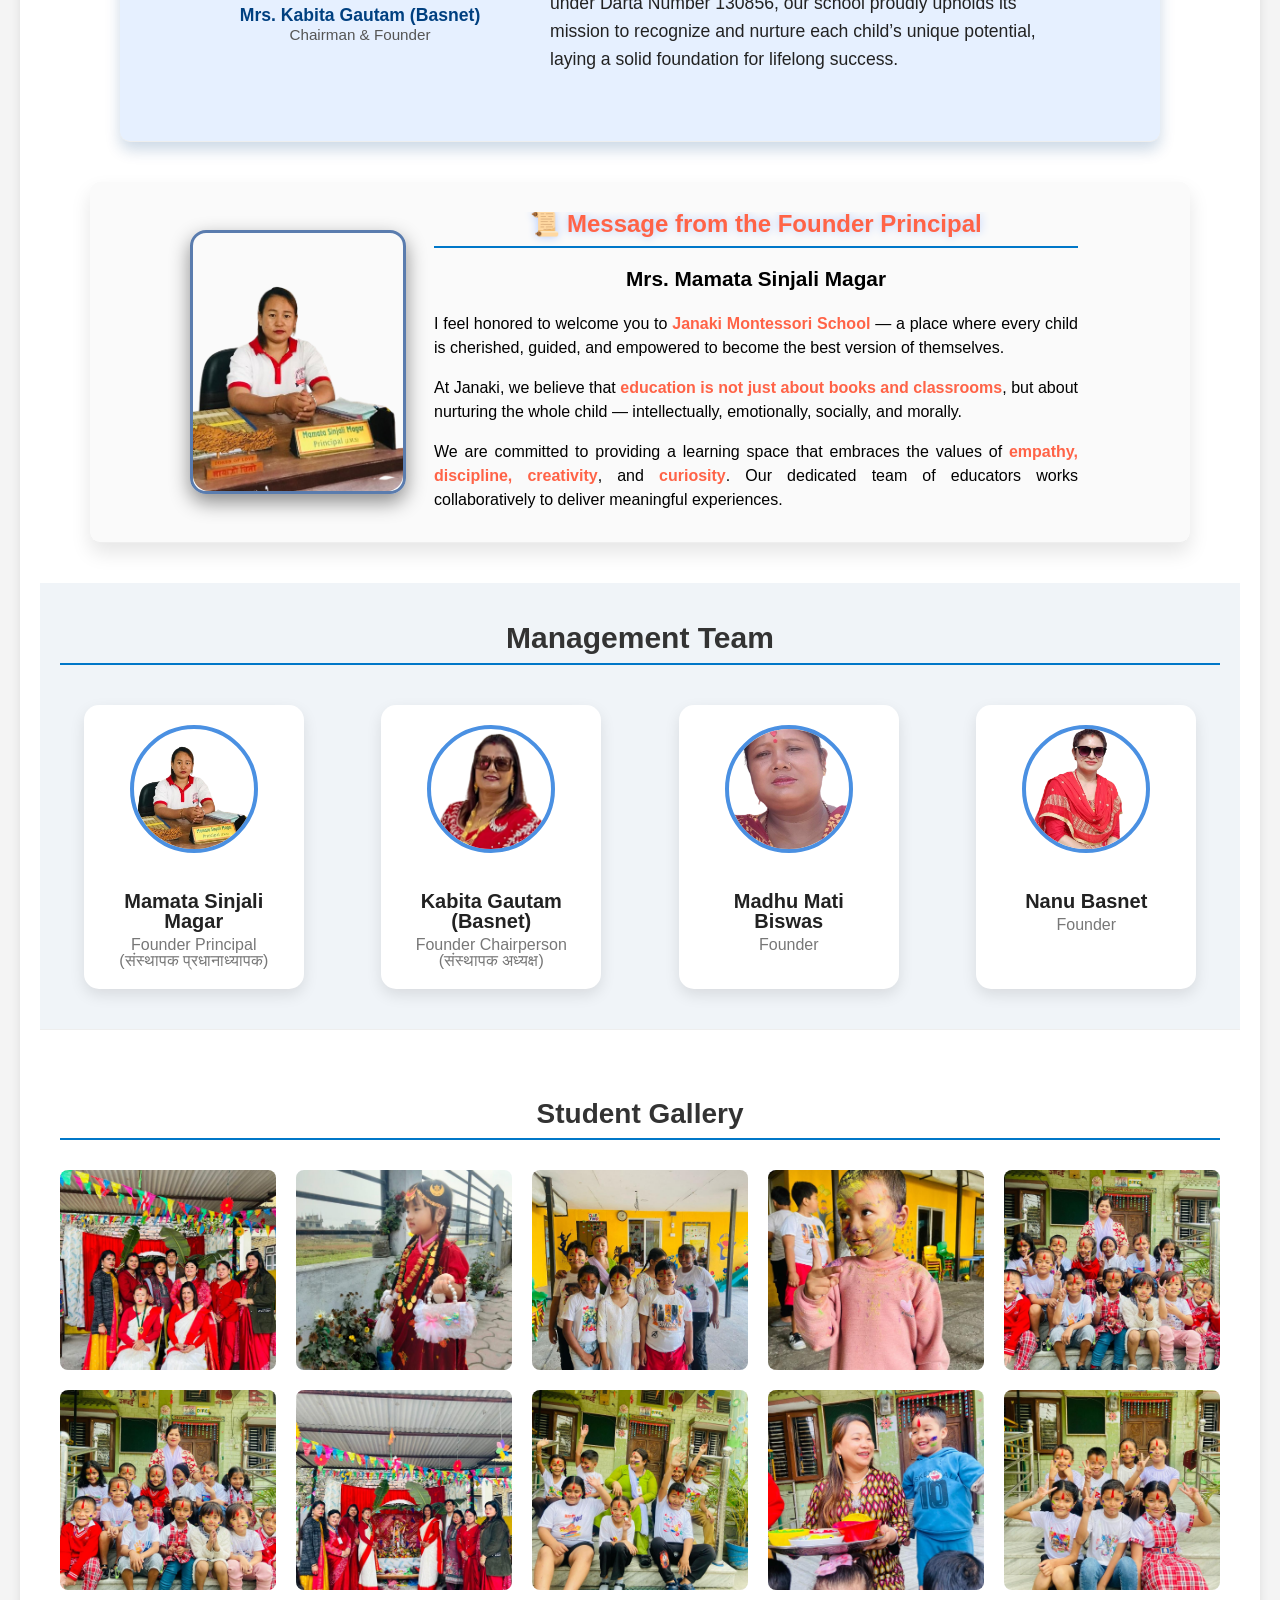
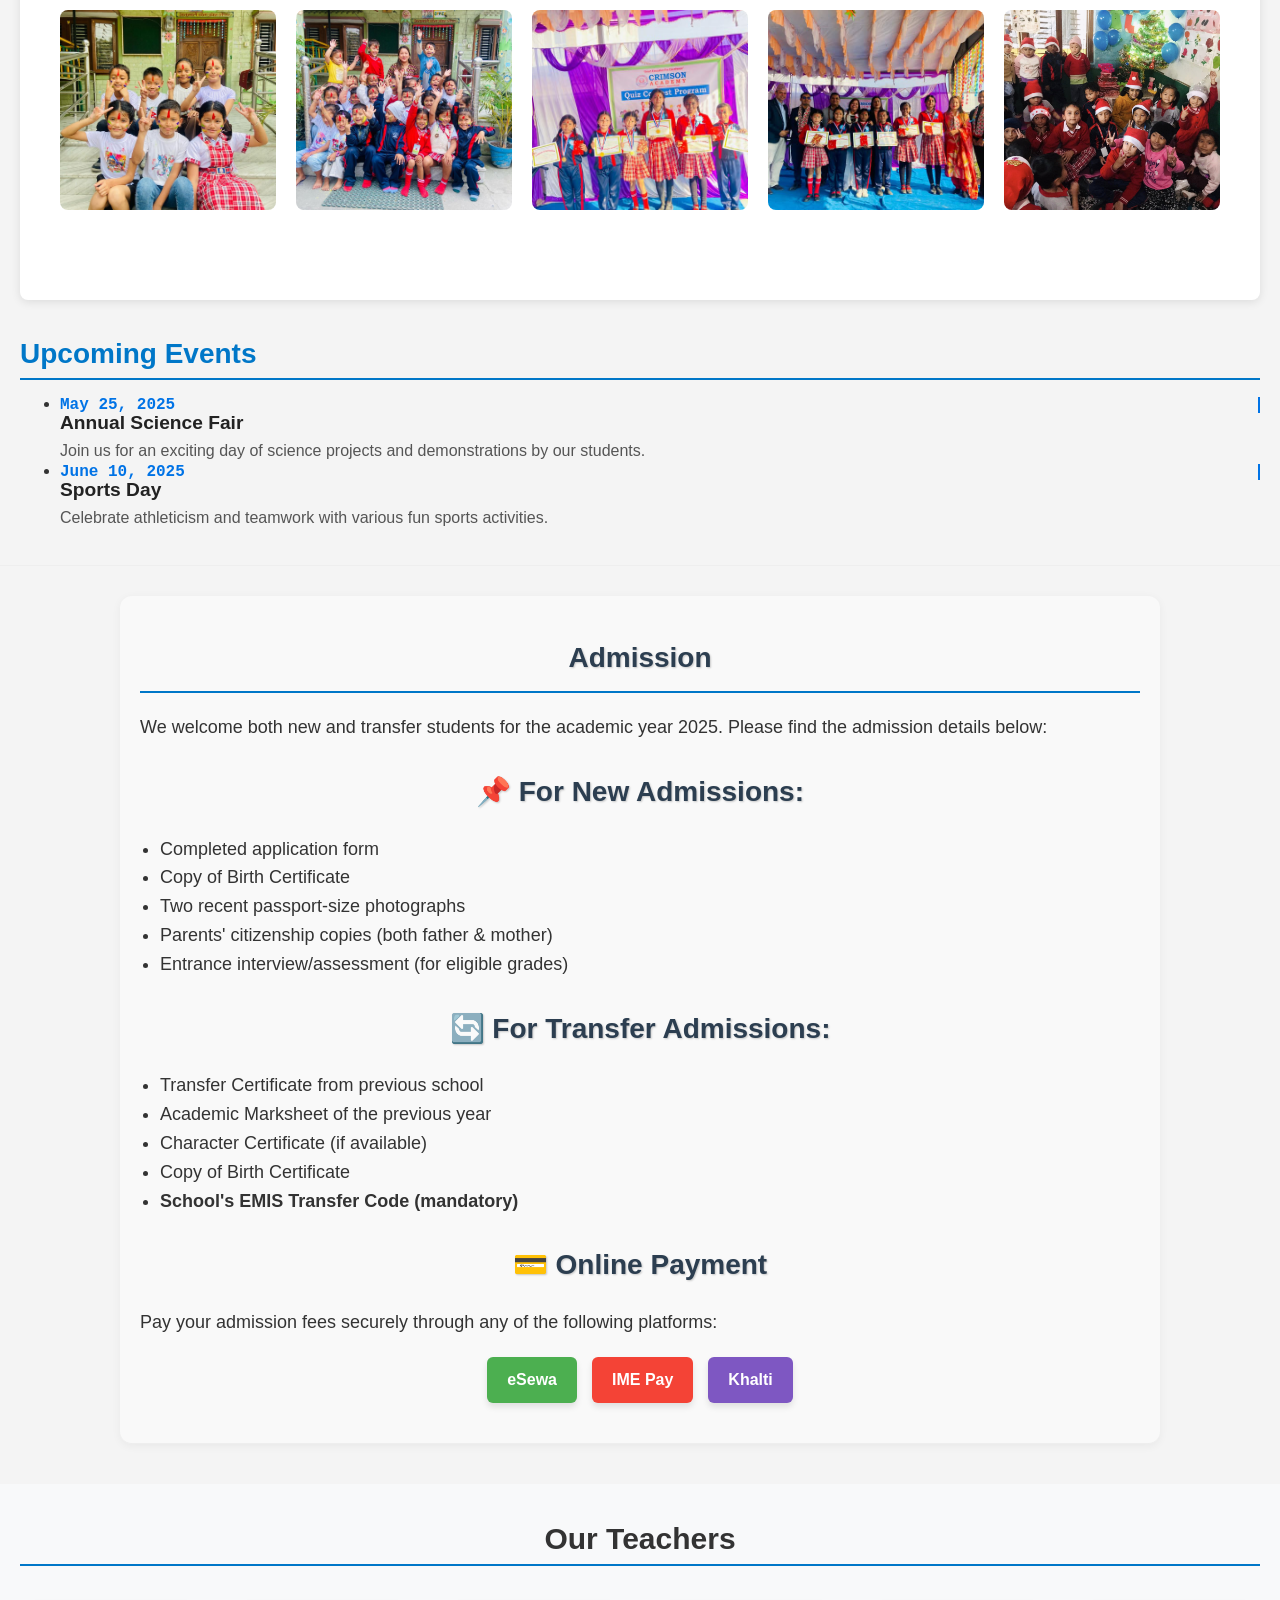
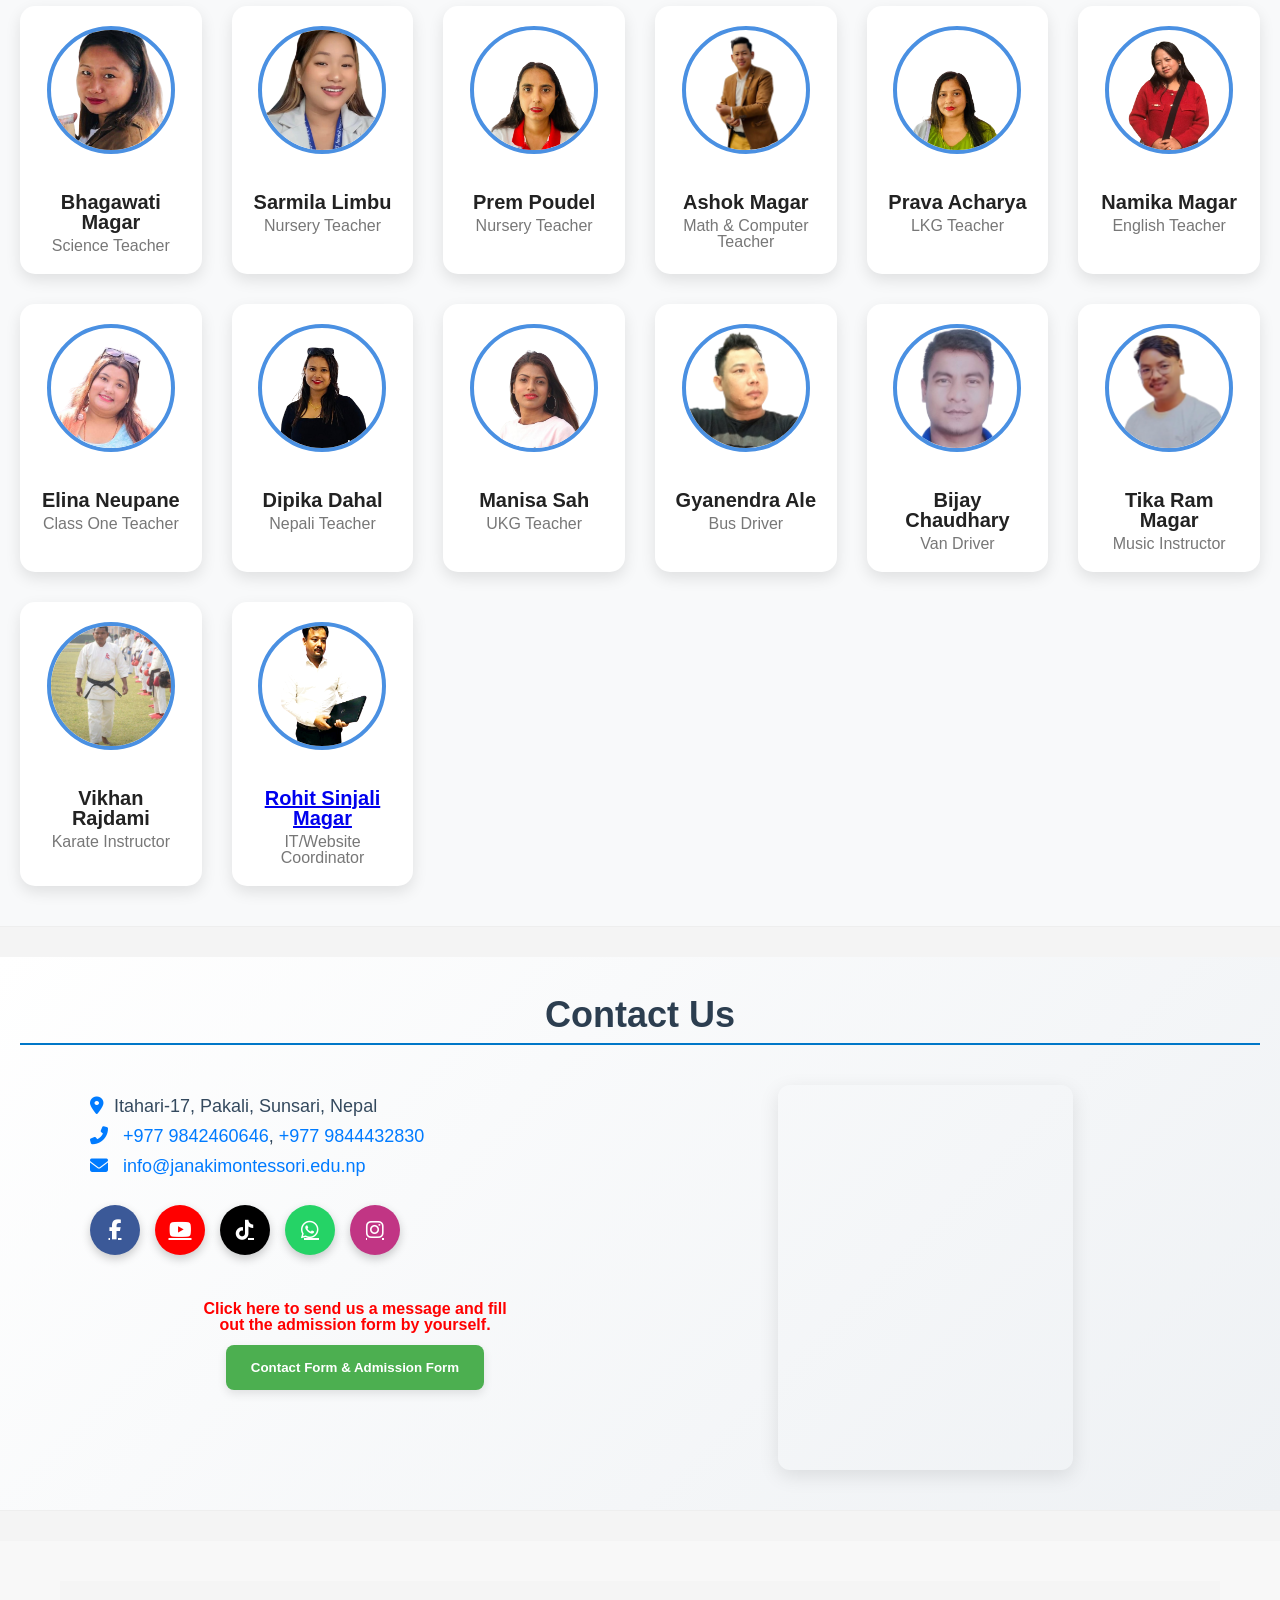
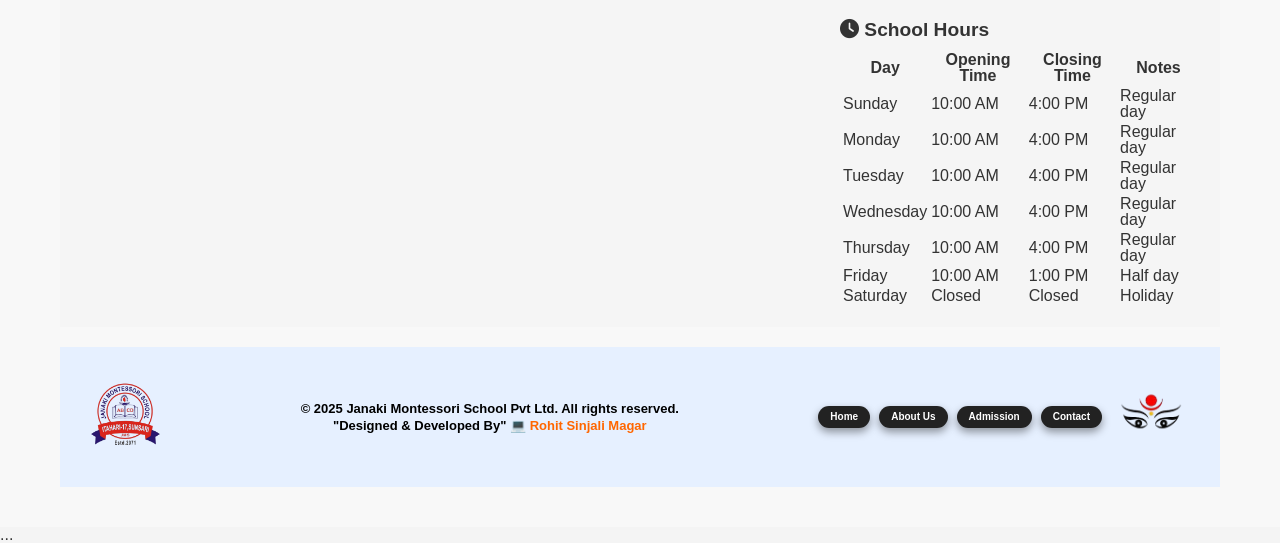
==== commit c911b79e: "Add files via upload" ====
--- a/index.html
+++ b/index.html
@@ -1,6 +1,8 @@
 <!DOCTYPE html>
 <html lang="en">
 
+<!DOCTYPE html>
+<html lang="ne">
 <head>
   <meta charset="UTF-8" />
   <meta name="viewport" content="width=device-width, initial-scale=1" />
@@ -10,12 +12,9 @@
     crossorigin="anonymous" referrerpolicy="no-referrer" />
   <link rel="stylesheet" href="style.css" />
   <link rel="icon" type="image/png" href="images/favicon.png">
-
 </head>
-
 <body>
-
-  <header class="header-container">
+     <header class="header-container">
     <div class="logo-container">
       <img src="images/logo.png" class="logo-img" alt="School Logo" />
       <div>
@@ -223,25 +222,6 @@
   </div>
 </section>
 
-<!-- Admission Form Section -->
-<section id="admission-form" class="admission-section">
-  <h2>Admission Form</h2>
-  <form action="verify.php" method="POST">
-    <label for="name">Student Name:</label>
-    <input type="text" id="name" name="name" required>
-
-    <label for="class">Class Applying For:</label>
-    <input type="text" id="class" name="class" required>
-
-    <!-- Cloudflare Turnstile CAPTCHA -->
-    <div class="cf-turnstile" data-sitekey="0x4AAAAAABecLZmnPFridOrc"></div>
-
-    <button type="submit">Submit</button>
-  
-</form>
-  <script src="https://challenges.cloudflare.com/turnstile/v0/api.js" async defer></script>
-</section>
-
 
 
     <section id="teachers" class="teachers-section">
@@ -406,12 +386,6 @@
   </div>
 </section>
 
-<script>
-  document.getElementById('openContactForm').addEventListener('click', function() {
-    // नयाँ पेजमा Contact Form र Admission Form रहेको पेज खोल्ने (new-page.html लाई आफ्नो फाइल नाम राख्नुहोस्)
-    window.open('contact-admission-forms.html', '_blank');
-  });
-</script>
 
 </body>
 </html>
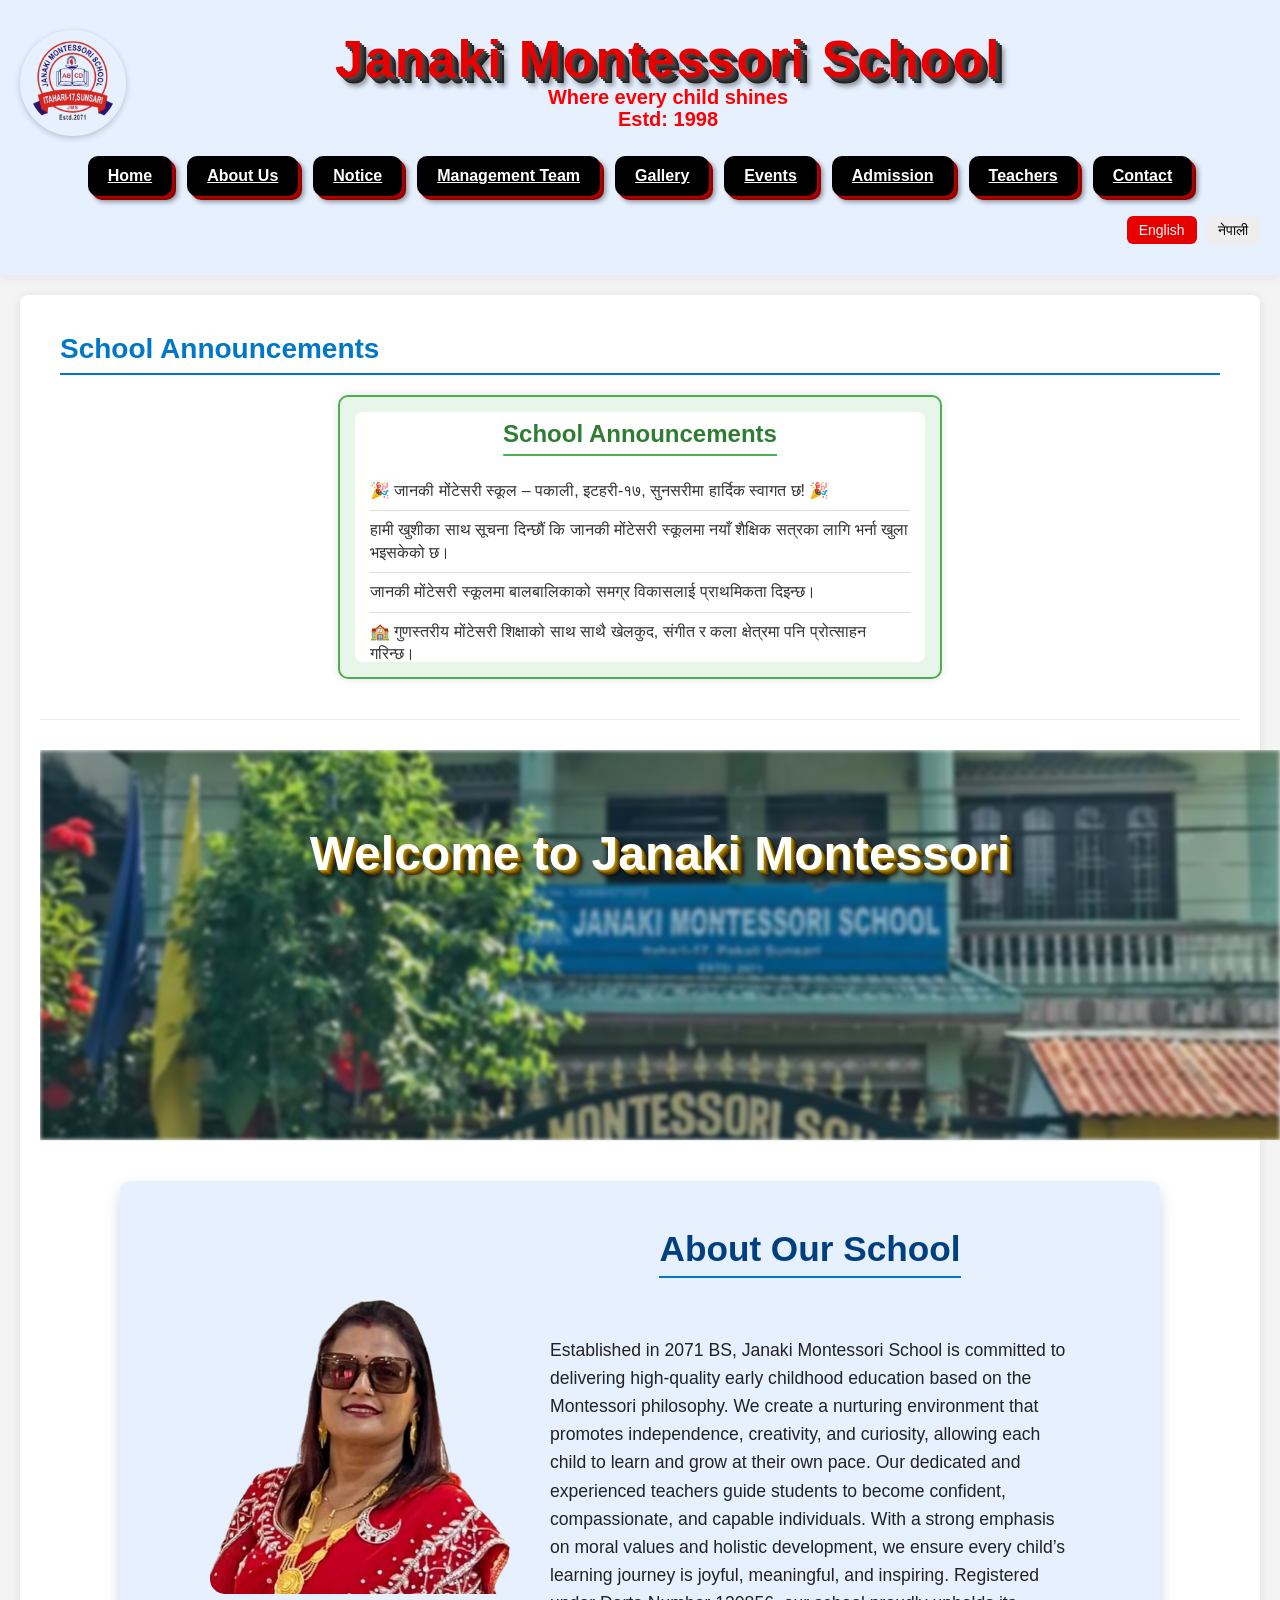
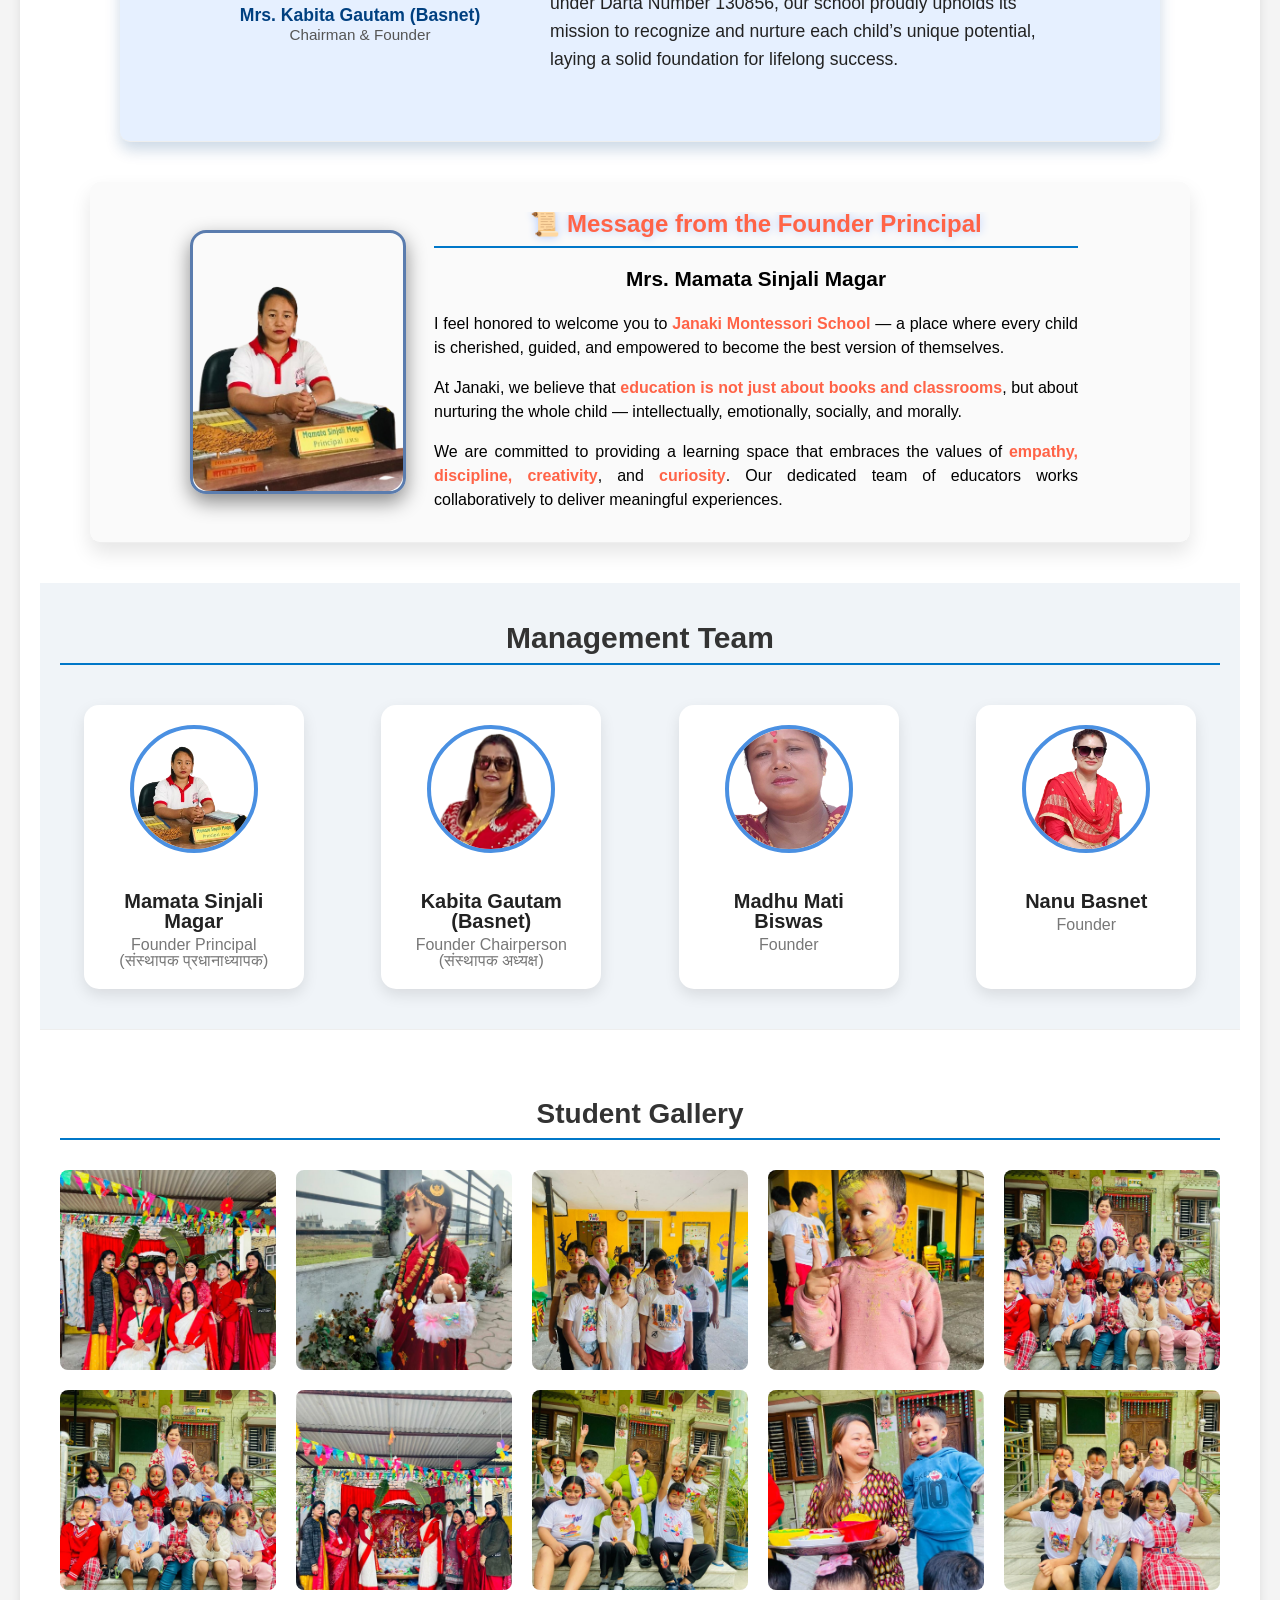
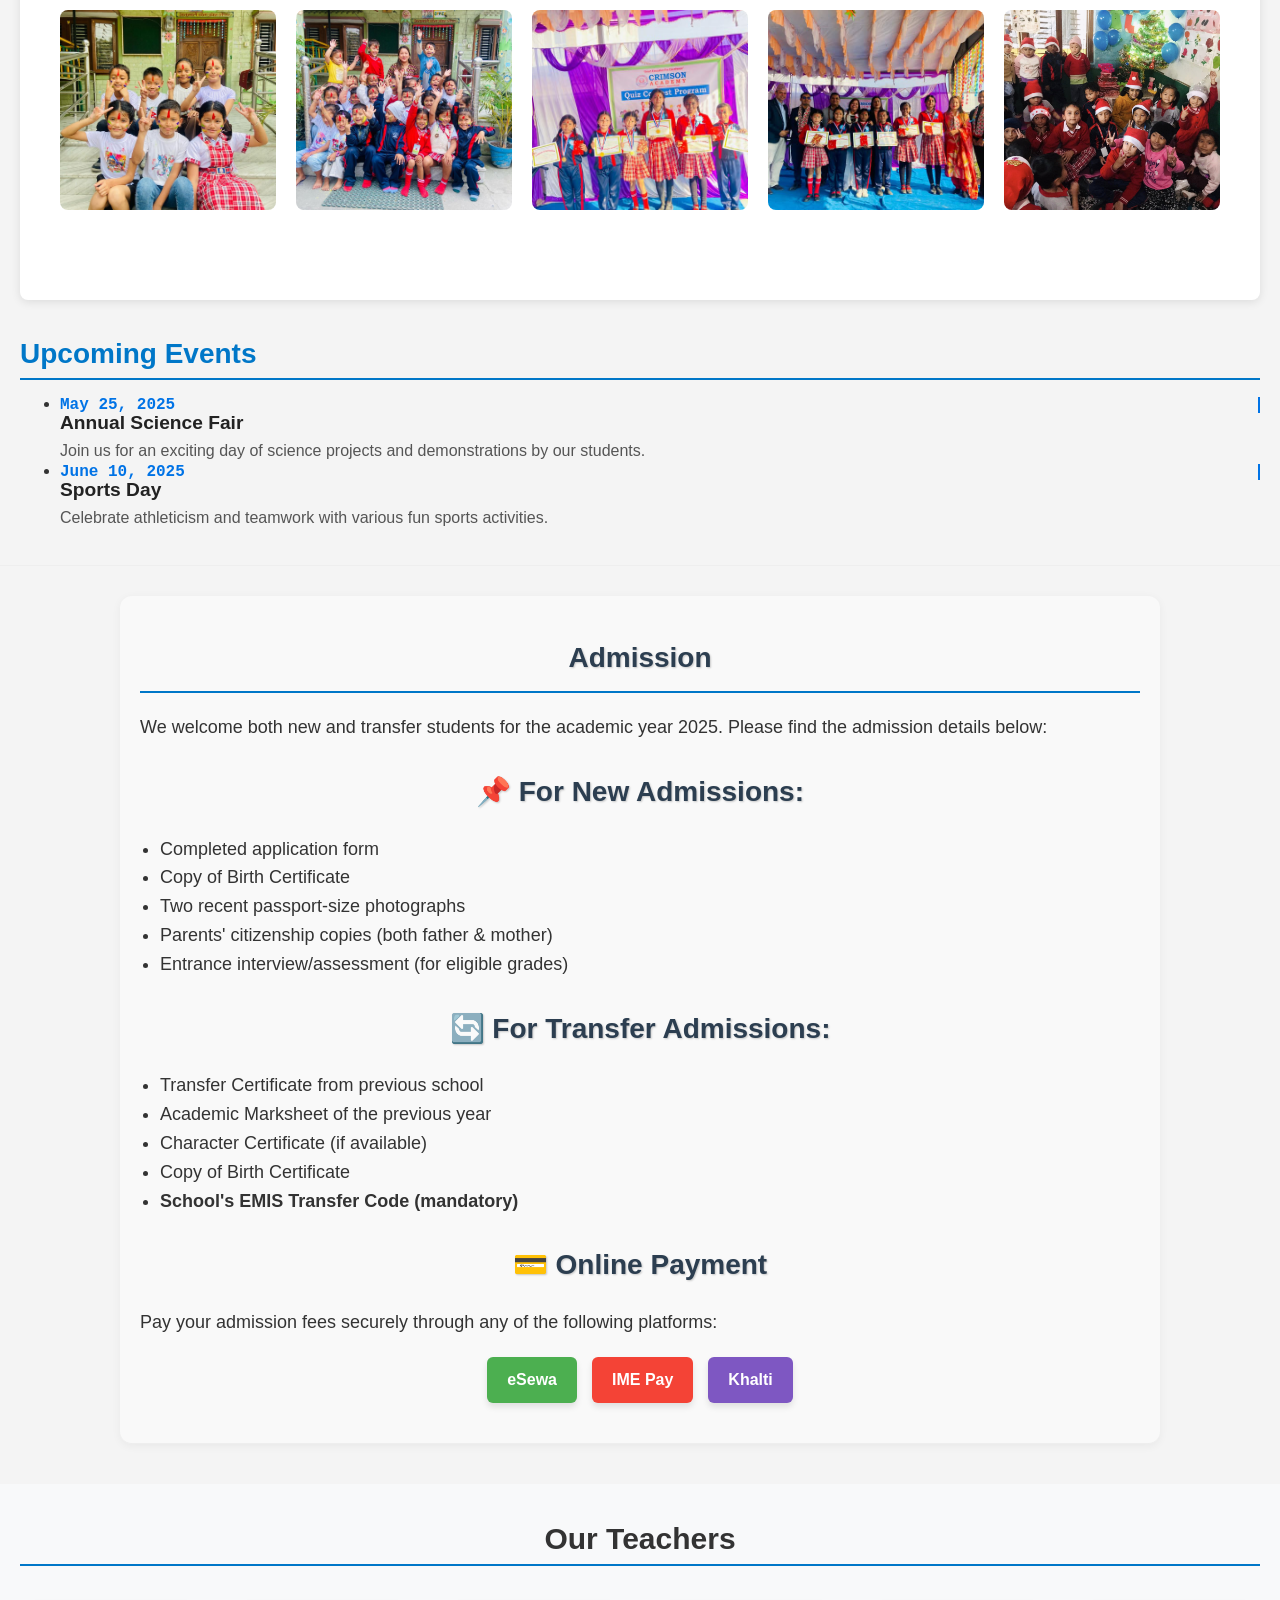
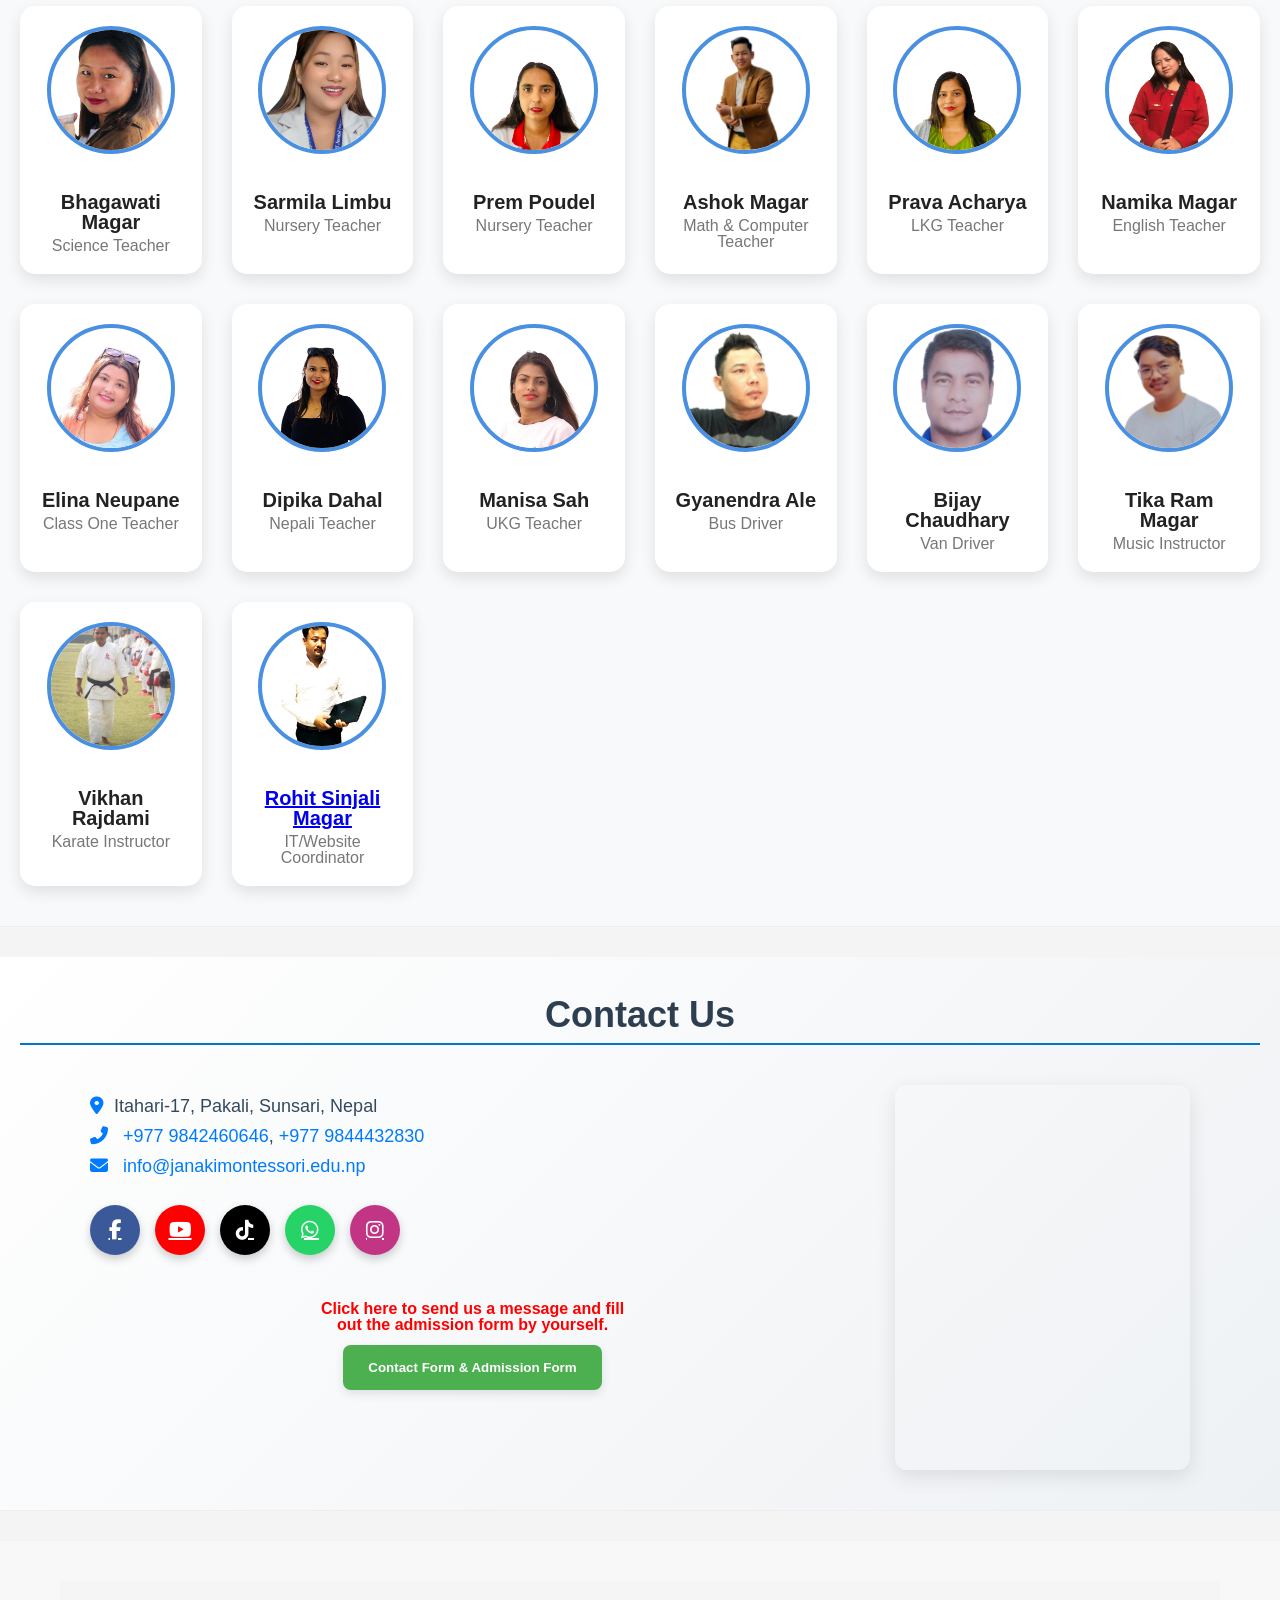
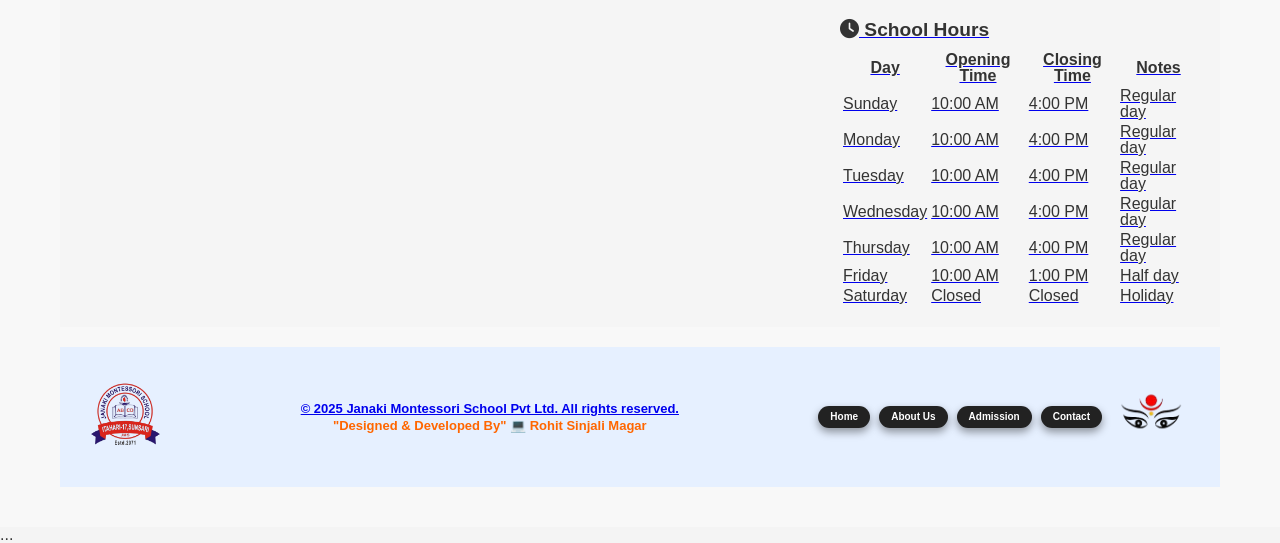
==== commit dbb49b6d: "Update index.html" ====
--- a/index.html
+++ b/index.html
@@ -222,8 +222,6 @@
   </div>
 </section>
 
-
-
     <section id="teachers" class="teachers-section">
         <h2>Our Teachers</h2>
         <div class="teachers-grid">
@@ -360,7 +358,7 @@
       margin-bottom: 12px;">
       Click here to send us a message and fill out the admission form by yourself.
     </p>
-
+<a href="admission.html">
     <button id="openContactForm" style="
       padding: 15px 25px;
       background-color: #4CAF50;
@@ -373,24 +371,16 @@
       transition: background-color 0.3s ease;">
       Contact Form & Admission Form
     </button>
-  </div>
-</div>
-
-
-
+ </div>
+ </div>
     <!-- Right: Calendar -->
     <div class="calendar-embed">
       <iframe src="https://www.hamropatro.com/widgets/calender-medium.php" frameborder="0" scrolling="no" marginwidth="0" marginheight="0" style="border:none; overflow:hidden; width:295px; height:385px;" allowtransparency="true"></iframe>
     </div>
-
   </div>
 </section>
-
-
 </body>
 </html>
-
-
 </main>
 <footer class="site-footer">
     <div class="footer-container">
